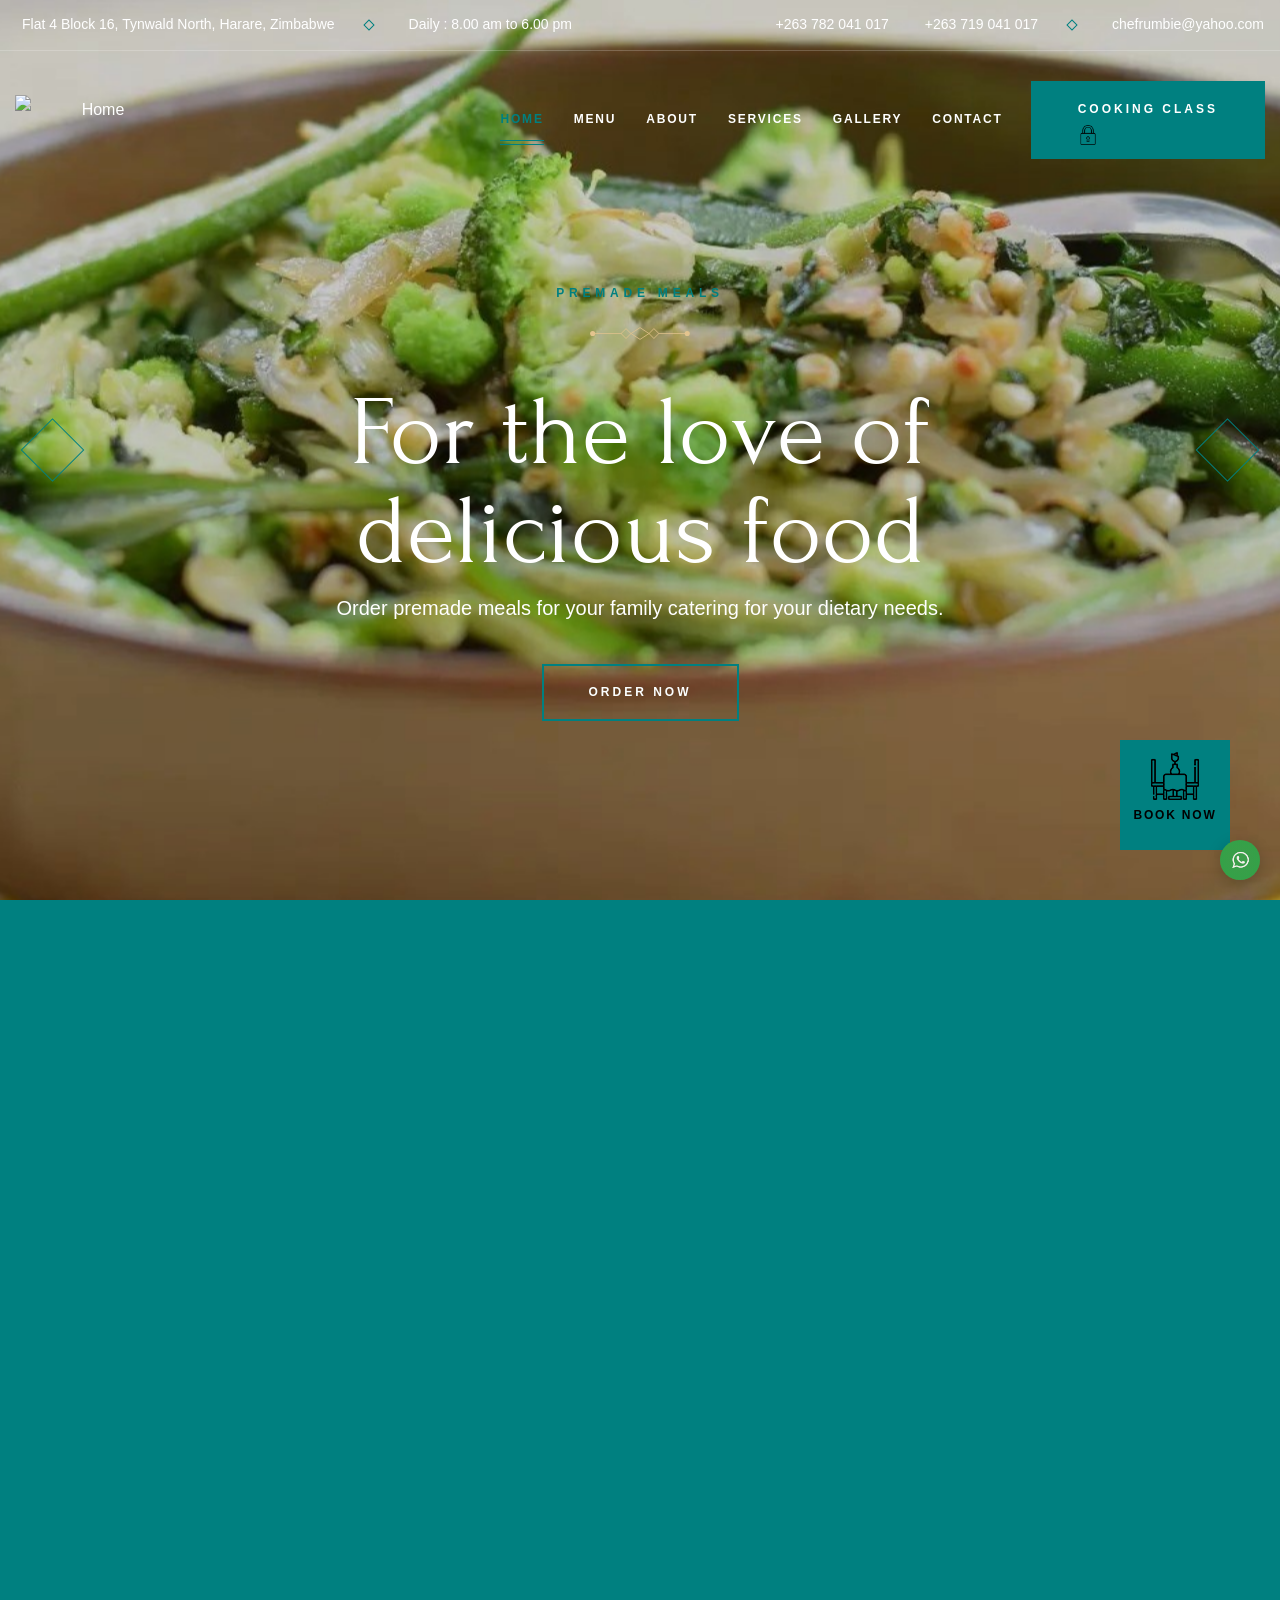
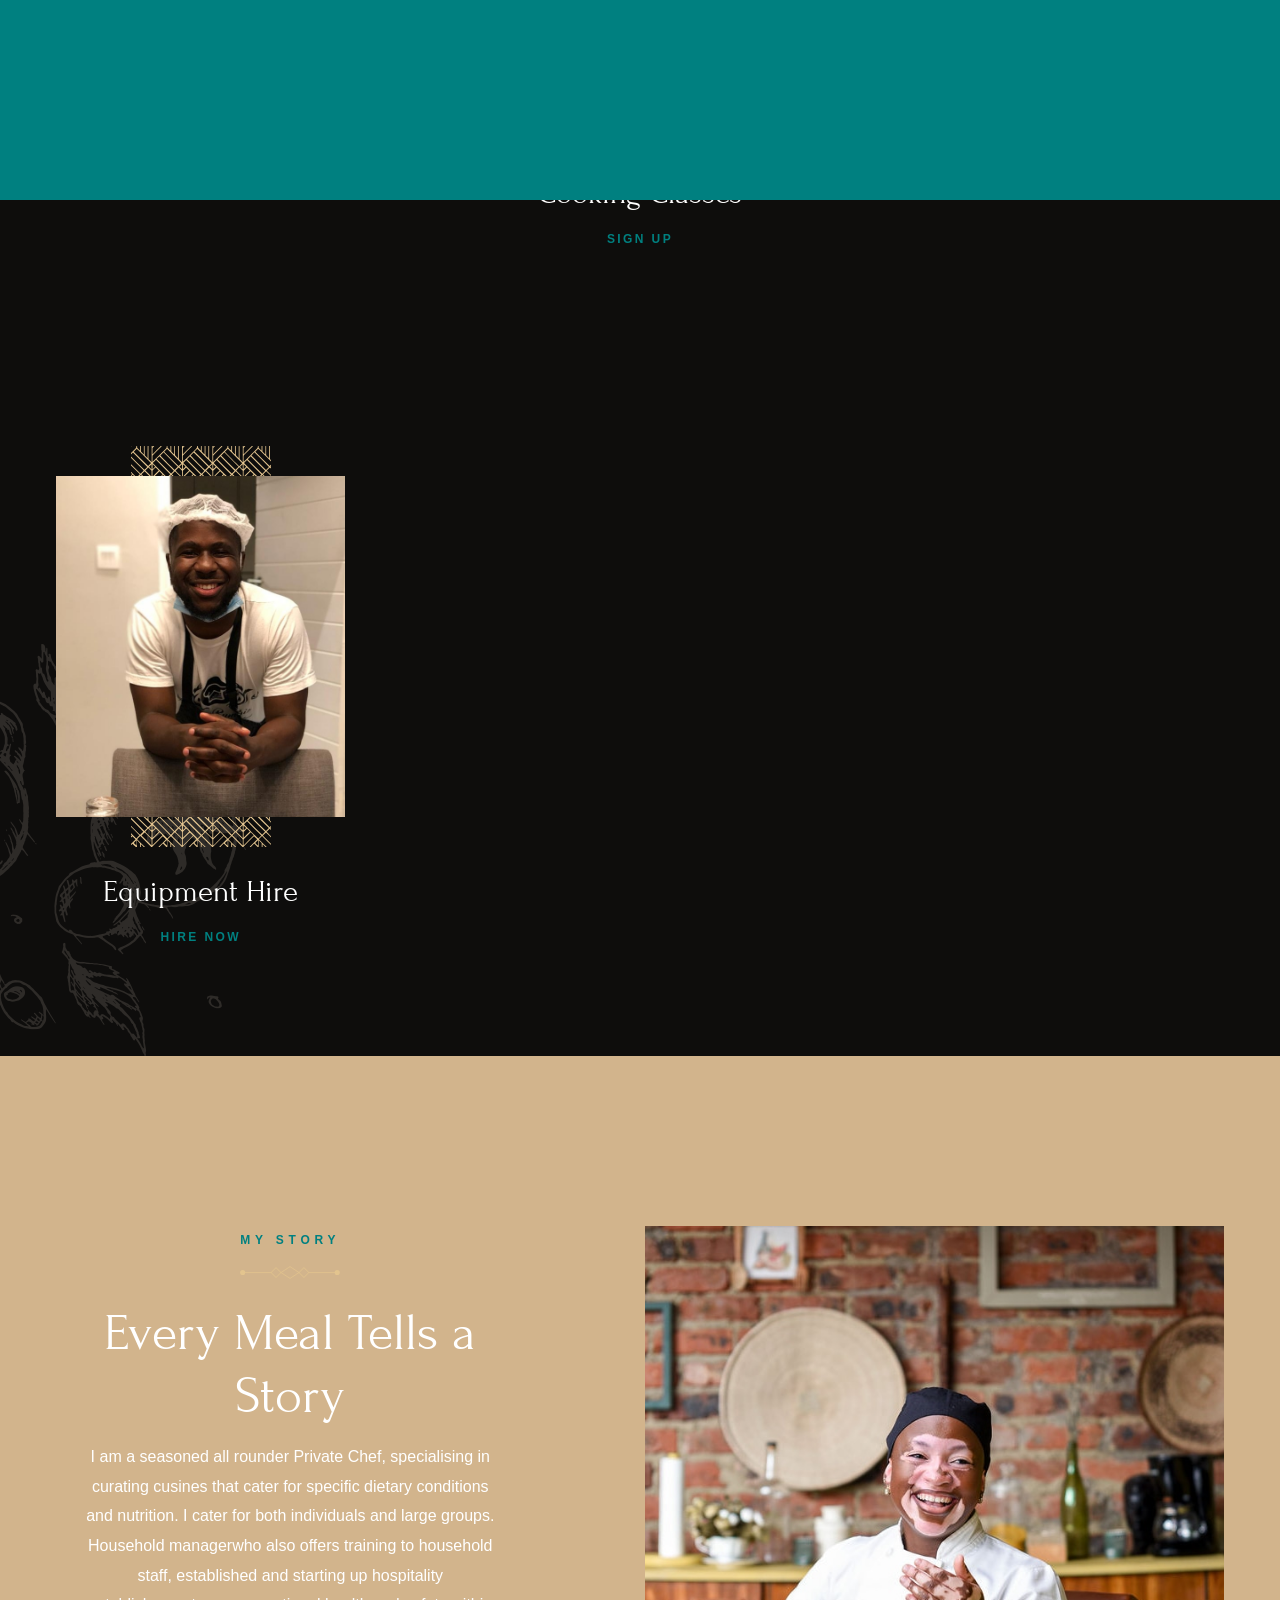
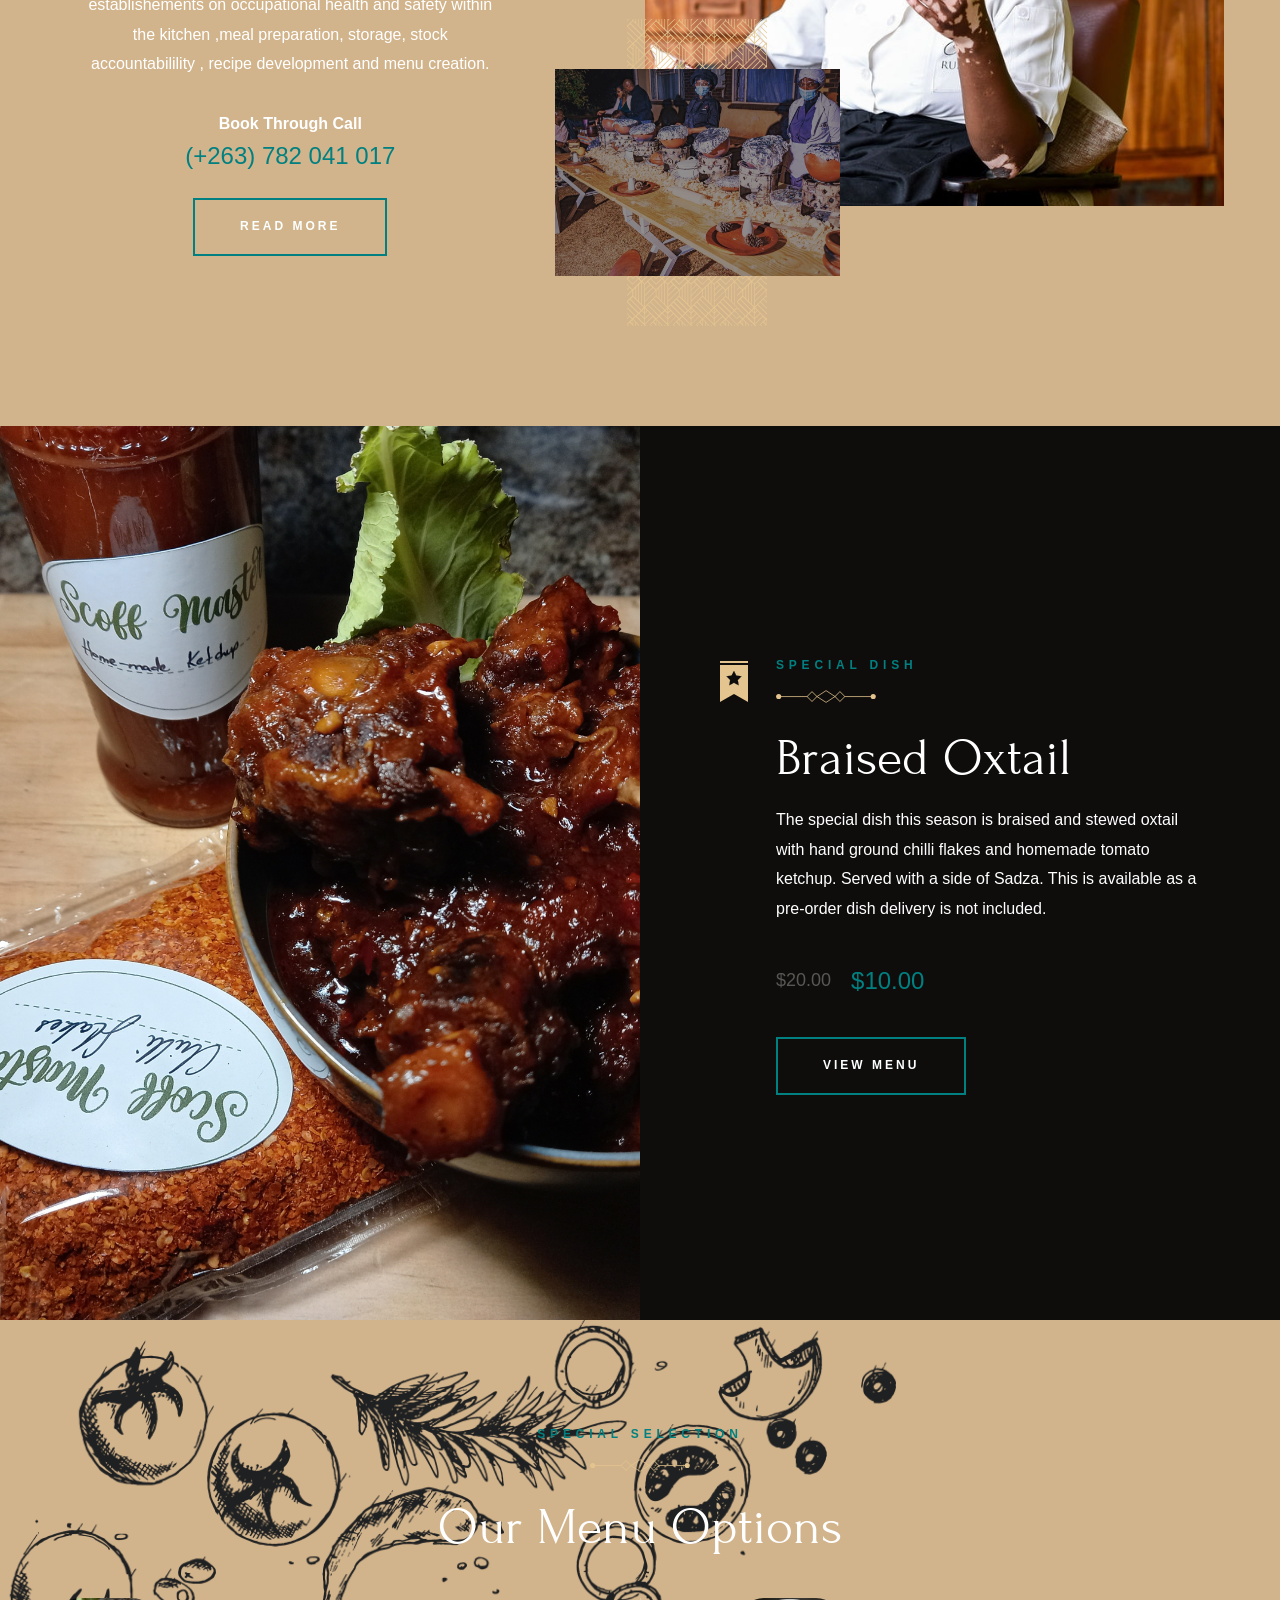
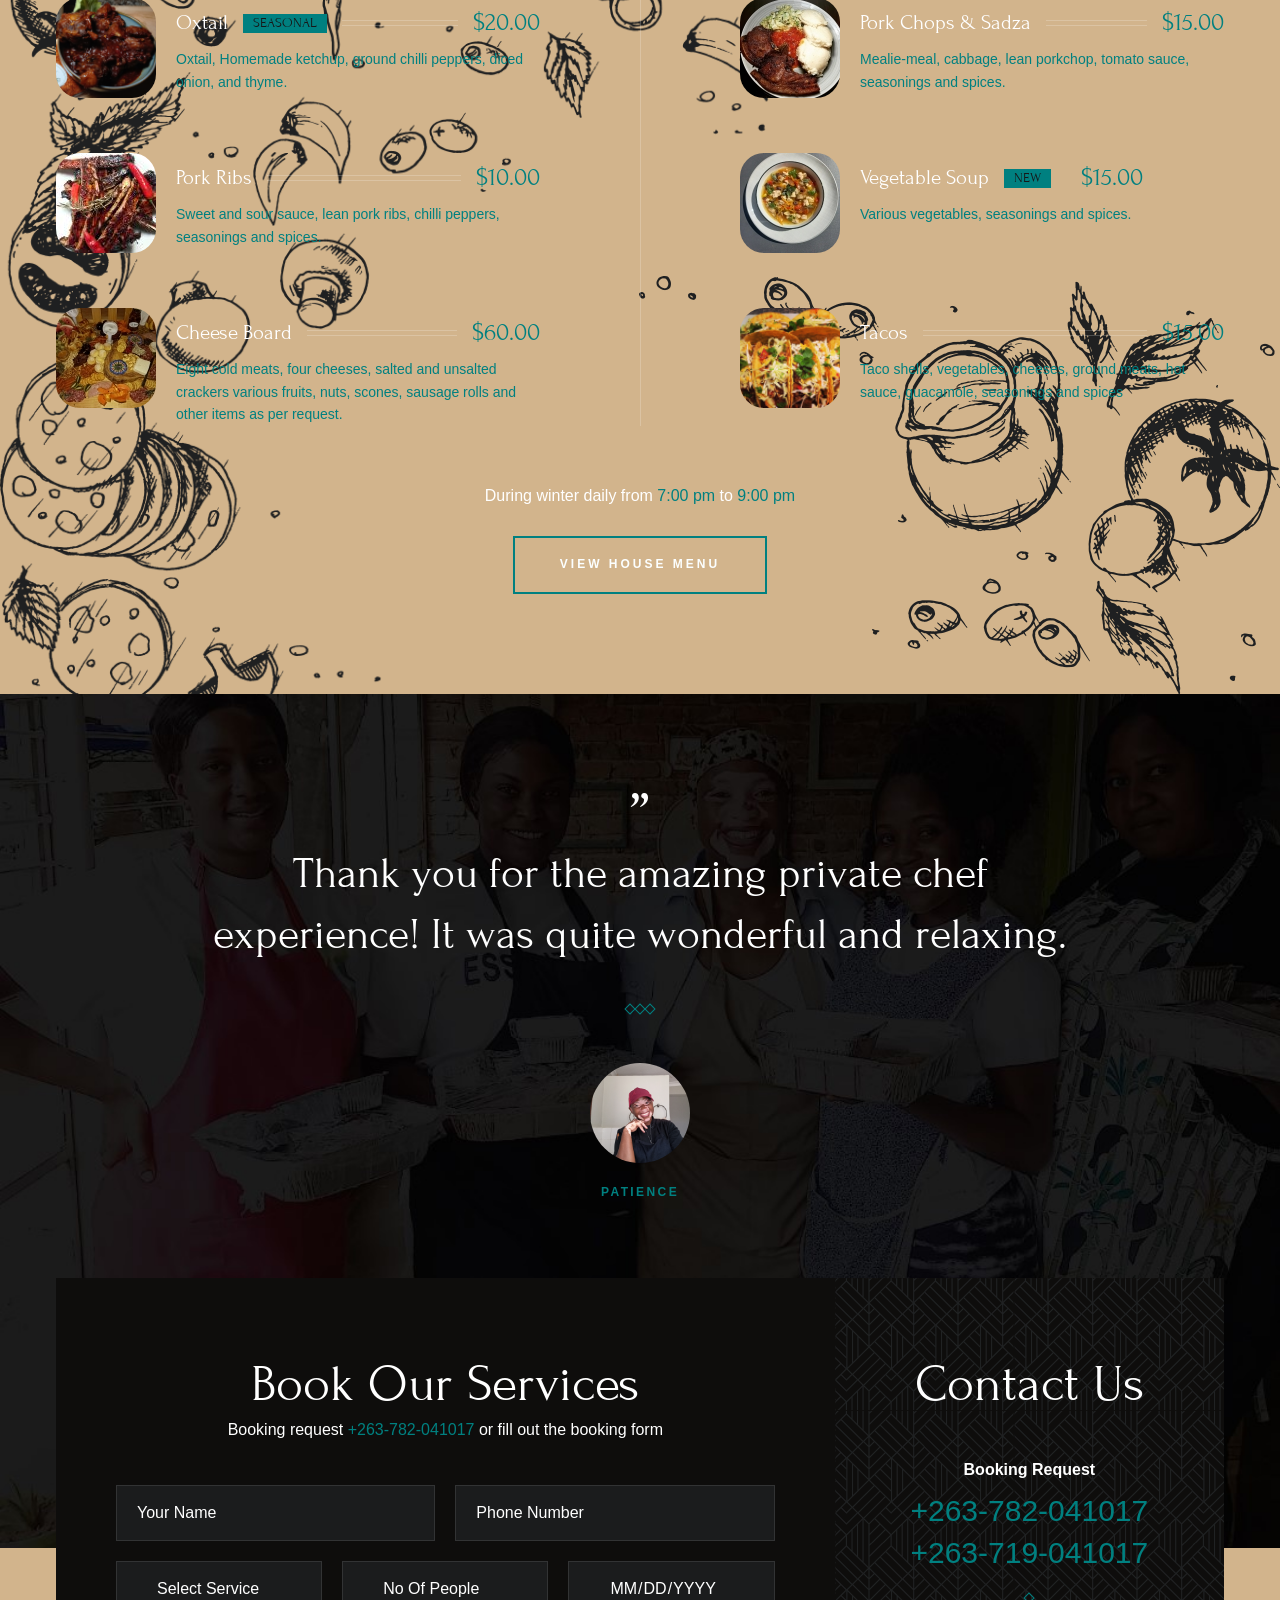
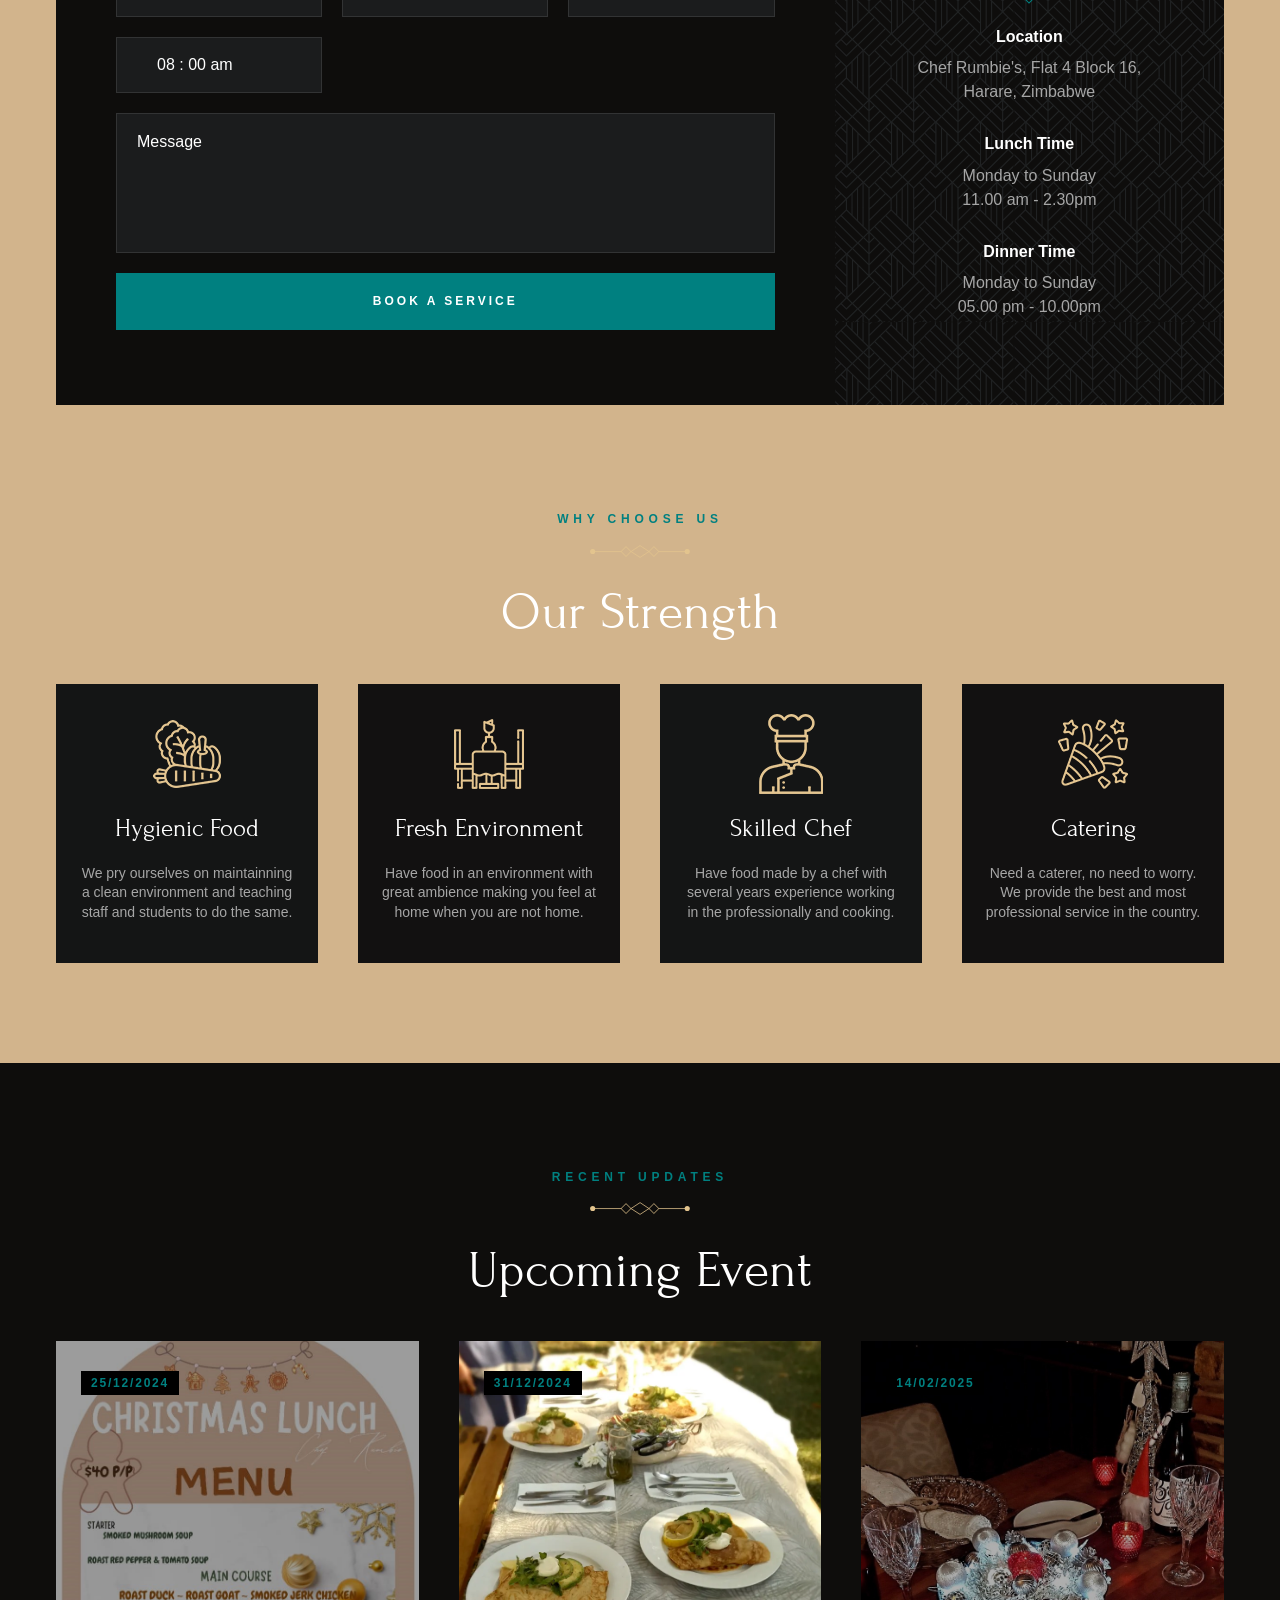
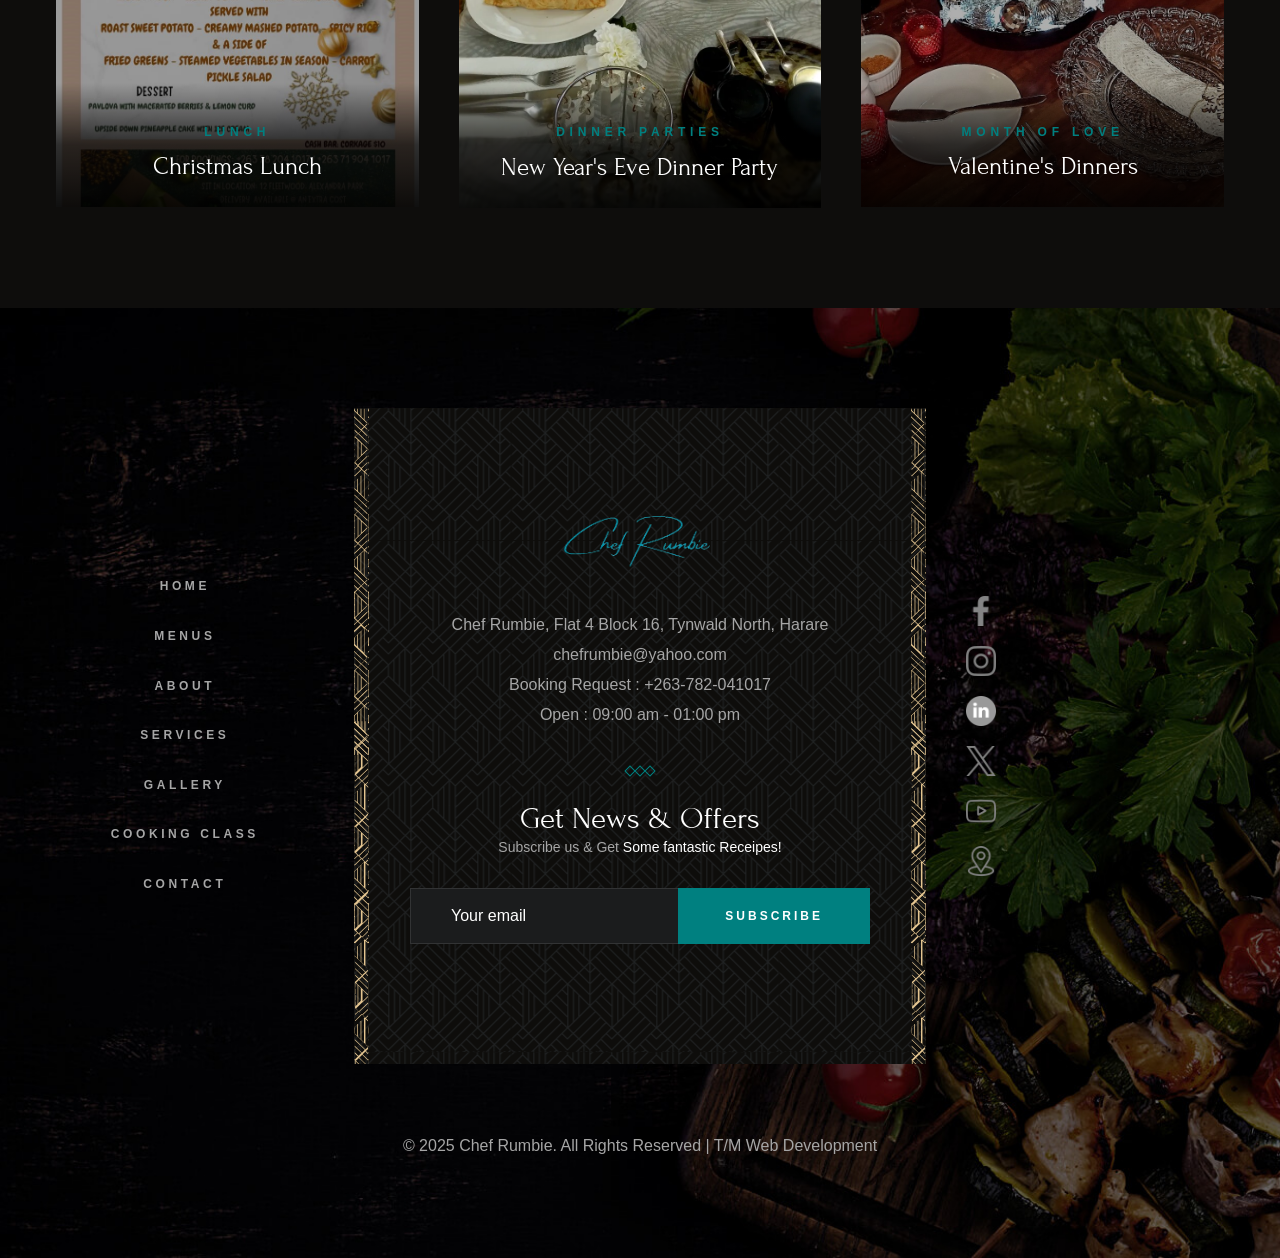
==== index.html @ 266d9084 "Add files via upload" ====
<!DOCTYPE html>
<html lang="en">
  <head>
    <meta charset="UTF-8" />

    <meta http-equiv="X-UA-Compatible" content="IE=edge" />
    <meta name="viewport" content="width=device-width, initial-scale=1.0" />

    <!-- 
    - primary meta tags
  -->
    <title>Chef Rumbie</title>
    <meta name="title" content="Chef Rumbie" />
    <!--
    <meta
      name="description"
      content="This is a Restaurant"
    />
    -->
<!--Search Engine Optimization Starts-->
<meta name="description" content="I am a seasoned all rounder Private Chef, 
specialising in curating cusines for all and specific dietary conditions. 
I cater for both individuals and large groups." />
<meta name="keywords" content="private chef in harare, chefs in zimbabwe, 
cooking classes, caterer" />
<meta name="viewport" content="width=device-width, initial-scale=1" />
<meta property="og:title" content="Chef Rumbie" />
<meta property="og:type" content="website" />
<meta property="og:locale" content="en_US" />
<meta property="og:site_name" content="Chef Rumbie" />
<meta property="og:url" content="https://www.chefrumbie.com/" />
<meta property="og:image" content="https://www.chefrumbie.com/assets/images/bookchef.jpg" />

<!--canonical tag-->
<link rel="canonical" href="https://www.chefrumbie.com/#about"/>

<!--Structured Data Markup-->
<!-- JSON-LD markup generated by Google Structured Data Markup Helper. -->
<script type="application/ld+json">
{
"@context": "http://schema.org",
"@type": "LocalBusiness",
"name": "chefrumbie",
"image": "https://www.chefrumbie.com/assets/images/bookchef.jpg",
"telephone": "+263782041017",
"email": "chefrumbie@yahoo.com",
"address": {
  "@type": "PostalAddress",
  "streetAddress": "Flat 4 Block 16, Tynwald North, Harare"
}
}
</script>
<!--SEO Ends-->
    <!-- 
    - favicon
  -->
    <link rel="shortcut icon" href="./favicon.svg" type="image/svg+xml" />

    <!-- 
    - google font link
  -->
    <link rel="preconnect" href="https://fonts.googleapis.com" />
    <link rel="preconnect" href="https://fonts.gstatic.com" crossorigin />
    <link
      href="https://fonts.googleapis.com/css2?family=DM+Sans:wght@400;700&family=Forum&display=swap"
      rel="stylesheet"
    />

    <!-- 
    - custom css link
  -->
    <link rel="stylesheet" href="./assets/css/style.css" />
    <!-- 
    - preload images
  -->
    <link rel="preload" as="image" href="./assets/images/11.jpg" />
    <link rel="preload" as="image" href="./assets/images/12.jpg" />
    <link rel="preload" as="image" href="./assets/images/13.jpg" />
  </head>

  <body id="top">
    <!-- 
    - #PRELOADER
  -->
 
    <div class="preload" data-preaload>
    <div class="circle"></div>
     <p class="text"><i>Chef Rumbie</i></p>
       </div>

    <!-- 
    - #TOP BAR
  -->

    <div class="topbar">
      <div class="container">
        <address class="topbar-item">
          <div class="icon">
            <ion-icon name="location-outline" aria-hidden="true"></ion-icon>
          </div>

          <span class="span"> Flat 4 Block 16, Tynwald North, Harare, Zimbabwe </span>
        </address>

        <div class="separator"></div>

        <div class="topbar-item item-2">
          <div class="icon">
            <ion-icon name="time-outline" aria-hidden="true"></ion-icon>
          </div>

          <span class="span">Daily : 8.00 am to 6.00 pm</span>
        </div>

        <a href="tel:+263782041017" class="topbar-item link">
          <div class="icon">
            <ion-icon name="call-outline" aria-hidden="true"></ion-icon>
          </div>

          <span class="span">+263 782 041 017</span>
        </a>
        <a href="tel:+263192041017" class="topbar-item link">
          <div class="icon">
            <ion-icon name="call-outline" aria-hidden="true"></ion-icon>
          </div>

          <span class="span">+263 719 041 017</span>
        </a>

        <div class="separator"></div>

        <a href="mailto:chefrumbie@yahoo.com" class="topbar-item link">
          <div class="icon">
            <ion-icon name="mail-outline" aria-hidden="true"></ion-icon>
          </div>

          <span class="span">chefrumbie@yahoo.com</span>
        </a>
      </div>
    </div>

    <!-- 
    - #HEADER
  -->

    <header class="header" data-header id="header">
      <div class="container">
        <a href="index.html" class="logo">
          <img
            src="logo.PNG"
            width="160"
            height="50"
            alt="Home"
          />
        </a>

        <nav class="navbar" data-navbar>
          <button class="close-btn" aria-label="close menu" data-nav-toggler>
            <ion-icon name="close-outline" aria-hidden="true"></ion-icon>
          </button>

          <a href="#" class="logo">
            <img
              src="logo.png"
              width="160"
              height="50"
              alt="Home"
            />
          </a>

          <ul class="navbar-list">
            <li class="navbar-item">
              <a href="#home" class="navbar-link hover-underline active">
                <div class="separator"></div>

                <span class="span">Home</span>
              </a>
            </li>

            <li class="navbar-item">
              <a href="#menu" class="navbar-link hover-underline">
                <div class="separator"></div>

                <span class="span">Menu</span>
              </a>
            </li>

            <li class="navbar-item">
              <a href="#about" class="navbar-link hover-underline">
                <div class="separator"></div>

                <span class="span">About</span>
              </a>
            </li>
            
            <li class="navbar-item">
              <a href="#service" class="navbar-link hover-underline">
                <div class="separator"></div>

                <span class="span">Services</span>
              </a>
            </li>
            <li class="navbar-item">
              <a href="gallery.html" class="navbar-link hover-underline">
                <div class="separator"></div>

                <span class="span">Gallery</span>
              </a>
            </li>
            <li class="navbar-item">
              <a href="#contact" class="navbar-link hover-underline">
                <div class="separator"></div>

                <span class="span">Contact</span>
              </a>
            </li>
          </ul>

          <div class="text-center">
            <p class="headline-1 navbar-title">Visit Us</p>

            <address class="body-4">
              Chef Rumbie's, Flat 4 Block 16, <br />
              Tynwald North, Harare
            </address>

            <p class="body-4 navbar-text">Open: 9.30 am - 2.30pm</p>

            <a href="mailto:chefrumbie@yahoo.com" class="body-4 sidebar-link"
              >chefrumbie@yahoo.com</a
            >

            <div class="separator"></div>

            <p class="contact-label">Booking Request</p>

            <a
              href="tel:+263782041017"
              class="body-1 contact-number hover-underline"
            >
              +263-782-041017
            </a>
          </div>
        </nav>

        <a href="#" class="btn btn-secondary">
          <span class="text text-1">Cooking Class <img src="lock.png" alt="login icon" width="20" height="20">
    <!--<i class="icon brands fa-lock"></i>--></span>

         <span class="text text-2" aria-hidden="true">Cooking Class
          <!--<img src="lock.png" alt="Settings Icon" width="20" height="20">-->
         <!--<i class="icon brands fa-lock"></i>--></span>
        </a>

        <button class="nav-open-btn" aria-label="open menu" data-nav-toggler>
          <span class="line line-1"></span>
          <span class="line line-2"></span>
          <span class="line line-3"></span>
        </button>

        <div class="overlay" data-nav-toggler data-overlay></div>
      </div>
    </header>

    <main>
      <article>
        <!-- 
        - #HERO
      -->

        <section class="hero text-center" aria-label="home" id="home">
          <ul class="hero-slider" data-hero-slider>
            <li class="slider-item active" data-hero-slider-item>
              <div class="slider-bg">
                <img
                  src="./assets/images/11.jpg"
                  width="1880"
                  height="950"
                  alt=""
                  class="img-cover"
                />
              </div>

              <p class="label-2 section-subtitle slider-reveal">
               Premade Meals
              </p>

              <h1 class="display-1 hero-title slider-reveal">
                For the love of <br />
                delicious food
              </h1>

              <p class="body-2 hero-text slider-reveal">
                Order premade meals for your family catering for your dietary needs.
              </p>
             <a href="https://wa.me/+263782041017?text=Hi,%20I%20would%20like%20to%20place%20an%20order%20with%20you%20for" 
             class="btn btn-primary slider-reveal">
                <span class="text text-1">Order Now</span>

                <span class="text text-2" aria-hidden="true"
                  >Order Now</span
                >
              </a>
            </li>

            <li class="slider-item" data-hero-slider-item>
              <div class="slider-bg">
                <img
                  src="./assets/images/12.jpg"
                  width="1880"
                  height="950"
                  alt=""
                  class="img-cover"
                />
              </div>

              <p class="label-2 section-subtitle slider-reveal">
                Cooking Classes   
              </p>

              <h1 class="display-1 hero-title slider-reveal">
                Where every flavor <br />
                tells a story   
              </h1>

              <p class="body-2 hero-text slider-reveal">
                Come and learn how to tell your story through your food. 
              </p>

              <a href="https://wa.me/+263782041017?text=Goodday,%20I%20would%20like%20to%20signup%20for%20cooking%20classes."
               class="btn btn-primary slider-reveal">
                <span class="text text-1">Sign Up</span>

                <span class="text text-2" aria-hidden="true"
                  >Sign Up</span
                >
              </a>
            </li>

            <li class="slider-item" data-hero-slider-item>
              <div class="slider-bg">
                <img
                  src="./assets/images/13.webp"
                  width="1880"
                  height="950"
                  alt=""
                  class="img-cover"
                />
              </div>

              <p class="label-2 section-subtitle slider-reveal">
                Delightful experience
              </p>

              <h1 class="display-1 hero-title slider-reveal">
              Flavors Inspired by <br />
                the Seasons
              </h1>

              <p class="body-2 hero-text slider-reveal">
              Book the Chef or the team and feel the joy of mouthwatering food.
              </p>

              <a href="tel:+263782041017" class="btn btn-primary slider-reveal">
                <span class="text text-1">Call Now</span>

                <span class="text text-2" aria-hidden="true"
                  >Call Now</span
                >
              </a>
            </li>
          </ul>

          <button
            class="slider-btn prev"
            aria-label="slide to previous"
            data-prev-btn
          >
            <ion-icon name="chevron-back"></ion-icon>
          </button>

          <button
            class="slider-btn next"
            aria-label="slide to next"
            data-next-btn
          >
            <ion-icon name="chevron-forward"></ion-icon>
          </button>

          <a href="https://wa.me/+263782041017?text=Hi,%20I%20would%20like%20to%20place%20an%20order%20with%20you%20for" 
          class="hero-btn has-after">
            <img
              src="./assets/images/hero-icon.png"
              width="48"
              height="48"
              alt="booking icon"
            />

            <span class="label-2 text-center span">Book Now</span>
          </a>
        </section>

        <!-- 
        - #SERVICE
      -->

        <section
          class="section service bg-black-10 text-center"
          aria-label="service" id="service"
        >
          <div class="container">
            <p class="section-subtitle label-2">Golden Service Provision</p>

            <h2 class="headline-1 section-title">
              We Offer First Tier Services
            </h2>

            <p class="section-text">
              I offer private chef experience where you get to enjoy the food as
              it is being made, Cooking Classses, learn how to move aroudn in
              the kitchen whipup a fantastic meal. We also cater for events and
              large gatherings.
            </p>

            <ul class="grid-list">
              <li>
                <div class="service-card">
                  <a href="#" class="has-before hover:shine">
                    <figure
                      class="card-banner img-holder"
                      style="--width: 285; --height: 336"
                    >
                      <img
                        src="./assets/images/bookchef.jpg"
                        width="285"
                        height="336"
                        loading="lazy"
                        alt="Private Chef Experience"
                        class="img-cover"
                      />
                    </figure>
                  </a>

                  <div class="card-content">
                    <h3 class="title-4 card-title">
                      
                      <a href="https://wa.me/+263782041017?text=Goodday,%20I%20would%20like%20to%20book%20the%20chef%20for%20a%20private%20chef%20experience.">
                        Private Chef Experience</a>
                    </h3>
                     <a href="https://wa.me/+263782041017?text=Goodday,%20I%20would%20like%20to%20book%20the%20chef%20for%20a%20private%20chef%20experience."     
                     class="btn-text hover-underline label-2">Book the Chef</a
                    >
                  </div>
                </div>
              </li>

              <li>
                <div class="service-card">
                  <a href="#" class="has-before hover:shine">
                    <figure
                      class="card-banner img-holder"
                      style="--width: 285; --height: 336"
                    >
                      <img
                        src="./assets/images/bookclass.jpg"
                        width="285"
                        height="336"
                        loading="lazy"
                        alt="Cooking Class"
                        class="img-cover"
                      />
                    </figure>
                  </a>

                  <div class="card-content">
                    <h3 class="title-4 card-title">
                      <a href="https://wa.me/+263782041017?text=Goodday,%20I%20would%20like%20to%20signup%20for%20cooking%20classes.">Cooking Classes</a>
                    </h3>

                    <a href="https://wa.me/+263782041017?text=Goodday,%20I%20would%20like%20to%20signup%20for%20cooking%20classes." class="btn-text hover-underline label-2" 
                      >Sign Up</a
                    >
                  </div>
                </div>
              </li>
              <li>
                <div class="service-card">
                  <a href="#" class="has-before hover:shine">
                    <figure
                      class="card-banner img-holder"
                      style="--width: 285; --height: 336"
                    >
                      <img
                        src="./assets/images/bookcater.jpg"
                        width="285"
                        height="336"
                        loading="lazy"
                        alt="Catering"
                        class="img-cover"
                      />
                    </figure>
                  </a>

                  <div class="card-content">
                    <h3 class="title-4 card-title">
                      <a href="https://wa.me/+263782041017?text=Goodday,%20I%20would%20like%20to%20hire%20your%20company%20for%20a%20catering%20event.">Catering Services</a>
                    </h3>

                    <a href="https://wa.me/+263782041017?text=Goodday,%20I%20would%20like%20to%20hire%20your%20company%20for%20a%20catering%20event." class="btn-text hover-underline label-2"
                      >Book Now</a
                    >
                  </div>
                </div>
              </li>
              <li>
                <div class="service-card">
                  <a href="#" class="has-before hover:shine">
                    <figure
                      class="card-banner img-holder"
                      style="--width: 285; --height: 336"
                    >
                      <img
                        src="./assets/images/bookclass.jpg"
                        width="285"
                        height="336"
                        loading="lazy"
                        alt="Equipment Hire"
                        class="img-cover"
                      />
                    </figure>
                  </a>

                  <div class="card-content">
                    <h3 class="title-4 card-title">
                      <a href="https://wa.me/+263782041017?text=Goodday,%20I%20would%20like%20to%20hire%20catering%20equipment%20from%20your%20company.">Equipment Hire</a>
                    </h3>

                    <a href="https://wa.me/+263782041017?text=Goodday,%20I%20would%20like%20to%20hire%20catering%20equipment%20from%20your%20company." class="btn-text hover-underline label-2" 
                      >Hire Now</a
                    >
                  </div>
                </div>
              </li>
            </ul>

            <img
              src="./assets/images/shape-1.png"
              width="246"
              height="412"
              loading="lazy"
              alt="shape"
              class="shape shape-1 move-anim"
            />
            <img
              src="./assets/images/shape-2.png"
              width="343"
              height="345"
              loading="lazy"
              alt="shape"
              class="shape shape-2 move-anim"
            />
          </div>
        </section>

        <!-- 
        - #ABOUT
      -->

        <section
          class="section about text-center"
          aria-labelledby="about-label"
          id="about"
        >
          <div class="container">
            <div class="about-content">
              <p class="label-2 section-subtitle" id="about-label">My Story</p>

              <h2 class="headline-1 section-title">Every Meal Tells a Story</h2>

              <p class="section-text">
                I am a seasoned all rounder Private Chef, specialising in
                curating cusines that cater for specific dietary conditions and nutrition. I
                cater for both individuals and large groups.
                <br />
                Household managerwho also offers training to household staff,
                established and starting up hospitality establishements on
                occupational health and safety within the kitchen ,meal
                preparation, storage, stock accountabilility , recipe
                development and menu creation.
              </p>

              <div class="contact-label">Book Through Call</div>

              <a
                href="tel:+263782041017"
                class="body-1 contact-number hover-underline"
                >(+263) 782 041 017</a
              >

              <a href="#about" class="btn btn-primary">
                <span class="text text-1">Read More</span>

                <span class="text text-2" aria-hidden="true">Read More</span>
              </a>
            </div>

            <figure class="about-banner">
              <img
                src="./assets/images/rumbi.jpg"
                width="570"
                height="570"
                loading="lazy"
                alt="about banner"
                class="w-100"
                data-parallax-item
                data-parallax-speed="1"
              />

              <div
                class="abs-img abs-img-1 has-before"
                data-parallax-item
                data-parallax-speed="1.75"
              >
                <img
                  src="./assets/images/trad.jpg"
                  width="285"
                  height="285"
                  loading="lazy"
                  alt=""
                  class="w-100"
                />
              </div>
              <!--Bage for Every Meal Has a Story-->
              <!--
              <div class="abs-img abs-img-2 has-before">
                <img
                  src="./assets/images/badge-2.png"
                  width="133"
                  height="134"
                  loading="lazy"
                  alt=""
                />
              </div>
              -->
            </figure>

            <img
              src="./assets/images/shape-3.png"
              width="197"
              height="194"
              loading="lazy"
              alt=""
              class="shape"
            />
          </div>
        </section>

        <!-- 
        - #SPECIAL DISH
      -->

        <section class="special-dish text-center" aria-labelledby="dish-label">
          <div class="special-dish-banner">
            <img
              src="./assets/images/scoffsadza.jpg"
              width="940"
              height="900"
              loading="lazy"
              alt="special dish"
              class="img-cover"
            />
          </div>

          <div class="special-dish-content bg-black-10">
            <div class="container">
              <img
                src="./assets/images/badge-1.png"
                width="28"
                height="41"
                loading="lazy"
                alt="badge"
                class="abs-img"
              />

              <p class="section-subtitle label-2">Special Dish</p>

              <h2 class="headline-1 section-title">Braised Oxtail</h2>

              <p class="section-text">
                The special dish this season is braised and stewed oxtail with
                hand ground chilli flakes and homemade tomato ketchup. Served
                with a side of Sadza. This is available as a pre-order dish
                delivery is not included.
              </p>

              <div class="wrapper">
                <del class="del body-3">$20.00</del>

                <span class="span body-1">$10.00</span>
              </div>

              <a href="#menu" class="btn btn-primary">
                <span class="text text-1">View Menu</span>

                <span class="text text-2" aria-hidden="true"
                  >View Menu</span
                >
              </a>
            </div>
          </div>

          <img
            src="./assets/images/shape-4.png"
            width="179"
            height="359"
            loading="lazy"
            alt=""
            class="shape shape-1"
          />

          <img
            src="./assets/images/shape-9.png"
            width="351"
            height="462"
            loading="lazy"
            alt=""
            class="shape shape-2"
          />
        </section>

        <!-- 
        - #MENU
      -->

        <section class="section menu" aria-label="menu-label" id="menu">
          <div class="container">
            <p class="section-subtitle text-center label-2">
              Special Selection
            </p>

            <h2 class="headline-1 section-title text-center">
              Our Menu Options
            </h2>

            <ul class="grid-list">
              <li>
                <div class="menu-card hover:card">
                  <figure
                    class="card-banner img-holder"
                    style="--width: 100; --height: 100"
                  >
                    <img
                      src="./assets/images/oxtail.png"
                      width="100"
                      height="100"
                      loading="lazy"
                      alt="Oxtail"
                      class="img-cover"
                    />
                  </figure>

                  <div>
                    <div class="title-wrapper">
                      <h3 class="title-3">
                        <a href="#" class="card-title">Oxtail</a>
                      </h3>

                      <span class="badge label-1">Seasonal</span>

                      <span class="span title-2">$20.00</span>
                    </div>

                    <p class="card-text label-1">
                      Oxtail, Homemade ketchup, ground chilli peppers, diced
                      onion, and thyme.
                    </p>
                  </div>
                </div>
              </li>

              <li>
                <div class="menu-card hover:card">
                  <figure
                    class="card-banner img-holder"
                    style="--width: 100; --height: 100"
                  >
                    <img
                      src="./assets/images/porkchops-sadza.jpg"
                      width="100"
                      height="100"
                      loading="lazy"
                      alt="Porkchops-Sadza"
                      class="img-cover"
                    />
                  </figure>

                  <div>
                    <div class="title-wrapper">
                      <h3 class="title-3">
                        <a href="#" class="card-title">Pork Chops & Sadza</a>
                      </h3>

                      <span class="span title-2">$15.00</span>
                    </div>

                    <p class="card-text label-1">
                      Mealie-meal, cabbage, lean porkchop, tomato sauce,
                      seasonings and spices.
                    </p>
                  </div>
                </div>
              </li>

              <li>
                <div class="menu-card hover:card">
                  <figure
                    class="card-banner img-holder"
                    style="--width: 100; --height: 100"
                  >
                    <img
                      src="./assets/images/ribs.jpg"
                      width="100"
                      height="100"
                      loading="lazy"
                      alt="Ribs"
                      class="img-cover"
                    />
                  </figure>

                  <div>
                    <div class="title-wrapper">
                      <h3 class="title-3">
                        <a href="#" class="card-title">Pork Ribs</a>
                      </h3>

                      <span class="span title-2">$10.00</span>
                    </div>

                    <p class="card-text label-1">
                      Sweet and sour sauce, lean pork ribs, chilli peppers,
                      seasonings and spices.
                    </p>
                  </div>
                </div>
              </li>

              <li>
                <div class="menu-card hover:card">
                  <figure
                    class="card-banner img-holder"
                    style="--width: 100; --height: 100"
                  >
                    <img
                      src="./assets/images/vegetablesoup.jpg"
                      width="100"
                      height="100"
                      loading="lazy"
                      alt="Vegetable Soup"
                      class="img-cover"
                    />
                  </figure>

                  <div>
                    <div class="title-wrapper">
                      <h3 class="title-3">
                        <a href="#" class="card-title">Vegetable Soup</a>
                      </h3>

                      <span class="badge label-1">New</span>

                      <span class="span title-2">$15.00</span>
                    </div>

                    <p class="card-text label-1">
                      Various vegetables, seasonings and spices.
                    </p>
                  </div>
                </div>
              </li>

              <li>
                <div class="menu-card hover:card">
                  <figure
                    class="card-banner img-holder"
                    style="--width: 100; --height: 100"
                  >
                    <img
                      src="./assets/images/cheeseboard.jpg"
                      width="100"
                      height="100"
                      loading="lazy"
                      alt="Cheese Board"
                      class="img-cover"
                    />
                  </figure>

                  <div>
                    <div class="title-wrapper">
                      <h3 class="title-3">
                        <a href="#" class="card-title">Cheese Board</a>
                      </h3>

                      <span class="span title-2">$60.00</span>
                    </div>

                    <p class="card-text label-1">
                      Eight cold meats, four cheeses, salted and unsalted
                      crackers various fruits, nuts, scones, sausage rolls and
                      other items as per request.
                    </p>
                  </div>
                </div>
              </li>

              <li>
                <div class="menu-card hover:card">
                  <figure
                    class="card-banner img-holder"
                    style="--width: 100; --height: 100"
                  >
                    <img
                      src="./assets/images/tacos.png"
                      width="100"
                      height="100"
                      loading="lazy"
                      alt="Tacos"
                      class="img-cover"
                    />
                  </figure>

                  <div>
                    <div class="title-wrapper">
                      <h3 class="title-3">
                        <a href="#" class="card-title">Tacos</a>
                      </h3>

                      <span class="span title-2">$15.00</span>
                    </div>

                    <p class="card-text label-1">
                      Taco shells, vegetables, cheeses, ground meats, hot sauce,
                      guacamole, seasonings and spices
                    </p>
                  </div>
                </div>
              </li>
            </ul>

            <p class="menu-text text-center">
              During winter daily from <span class="span">7:00 pm</span> to
              <span class="span">9:00 pm</span>
            </p>
           <a href="assets/menu/House Menu.pdf" class="btn btn-primary">
              <span class="text text-1">View House Menu</span>

              <span class="text text-2" aria-hidden="true">View House Menu</span>
            </a>

            <img
              src="./assets/images/shape-5.png"
              width="921"
              height="1036"
              loading="lazy"
              alt="shape"
              class="shape shape-2 move-anim"
            />
            <img
              src="./assets/images/shape-6.png"
              width="343"
              height="345"
              loading="lazy"
              alt="shape"
              class="shape shape-3 move-anim"
            />
          </div>
        </section>

        <!-- 
        - #TESTIMONIALS
      -->
  <!-- 
        - Can Use the Google Reviews on this section -
        -Being a section makes manipulation of the size of the iframe easier-
      -->
        <section
          class="section testi text-center has-bg-image"
          style="background-image: url('./assets/images/testimonialbg.jpg')"
          aria-label="testimonials"
        >
          <div class="container">
            <div class="quote">”</div>

            <p class="headline-2 testi-text">
              Thank you for the amazing private chef experience! It was quite
              wonderful and relaxing.
            </p>

            <div class="wrapper">
              <div class="separator"></div>
              <div class="separator"></div>
              <div class="separator"></div>
            </div>

            <div class="profile">
              <img
                src="./assets/images/rumbitest.jpg"
                width="100"
                height="100"
                loading="lazy"
                alt="Sam Jhonson"
                class="img"
              />

              <p class="label-2 profile-name">Patience</p>
            </div>
          </div>
        </section>

        <!-- 
        - #RESERVATION
      -->

        <section class="reservation" id="contact">
          <div class="container">
            <div class="form reservation-form bg-black-10">
              <form action="" class="form-left">
                <h2 class="headline-1 text-center">Book Our Services</h2>

                <p class="form-text text-center">
                  Booking request
                  <a href="tel: +263782041017" class="link">+263-782-041017</a>
                  or fill out the booking form
                </p>

                <div class="input-wrapper">
                  <input
                    type="text"
                    name="name"
                    placeholder="Your Name"
                    autocomplete="off"
                    class="input-field"
                  />

                  <input
                    type="tel"
                    name="phone"
                    placeholder="Phone Number"
                    autocomplete="off"
                    class="input-field"
                  />
                </div>

                <div class="input-wrapper">
                  <div class="icon-wrapper">
                    <ion-icon
                      name="person-outline"
                      aria-hidden="true"
                    ></ion-icon>

                    <select name="person" class="input-field">
                      <option value="Select-Service">Select Service</option>
                      <option value="Private-Chef">Private Chef</option>
                      <option value="Cooking-Class">Cooking Class</option>
                      <option value="Catering-Services">
                        Catering Services
                      </option>
                    </select>

                    <ion-icon name="chevron-down" aria-hidden="true"></ion-icon>
                  </div>
                  <div class="icon-wrapper">
                    <ion-icon
                      name="person-outline"
                      aria-hidden="true"
                    ></ion-icon>

                    <select name="person" class="input-field">
                      <option value="No-Of-People">No Of People</option>
                      <option value="1-person">1 Person</option>
                      <option value="2-person">2 Person</option>
                      <option value="3-person">3 Person</option>
                      <option value="4-person">4 Person</option>
                      <option value="5-person">5 Person</option>
                      <option value="6-person">6 Person</option>
                      <option value="7-person">7 Person</option>
                      <option value="more">More than 7</option>
                    </select>

                    <ion-icon name="chevron-down" aria-hidden="true"></ion-icon>
                  </div>

                  <div class="icon-wrapper">
                    <ion-icon
                      name="calendar-clear-outline"
                      aria-hidden="true"
                    ></ion-icon>

                    <input
                      type="date"
                      name="reservation-date"
                      class="input-field"
                    />

                    <ion-icon name="chevron-down" aria-hidden="true"></ion-icon>
                  </div>

                  <div class="icon-wrapper">
                    <ion-icon name="time-outline" aria-hidden="true"></ion-icon>

                    <select name="person" class="input-field">
                      <option value="08:00am">08 : 00 am</option>
                      <option value="09:00am">09 : 00 am</option>
                      <option value="010:00am">10 : 00 am</option>
                      <option value="011:00am">11 : 00 am</option>
                      <option value="012:00am">12 : 00 am</option>
                      <option value="01:00pm">01 : 00 pm</option>
                      <option value="02:00pm">02 : 00 pm</option>
                      <option value="03:00pm">03 : 00 pm</option>
                      <option value="04:00pm">04 : 00 pm</option>
                      <option value="05:00pm">05 : 00 pm</option>
                      <option value="06:00pm">06 : 00 pm</option>
                      <option value="07:00pm">07 : 00 pm</option>
                      <option value="08:00pm">08 : 00 pm</option>
                      <option value="09:00pm">09 : 00 pm</option>
                      <option value="10:00pm">10 : 00 pm</option>
                    </select>

                    <ion-icon name="chevron-down" aria-hidden="true"></ion-icon>
                  </div>
                </div>

                <textarea
                  name="message"
                  placeholder="Message"
                  autocomplete="off"
                  class="input-field"
                ></textarea>

                <button type="submit" class="btn btn-secondary">
                  <span class="text text-1">Book A Service</span>

                  <span class="text text-2" aria-hidden="true"
                    >Book Service</span
                  >
                </button>
              </form>

              <div
                class="form-right text-center"
                style="
                  background-image: url('./assets/images/form-pattern.png');
                "
              >
                <h2 class="headline-1 text-center">Contact Us</h2>

                <p class="contact-label">Booking Request</p>

                <a
                  href="tel:+263782041017"
                  class="body-1 contact-number hover-underline"
                  >+263-782-041017</a
                >
                <a
                href="tel:+263719041017"
                class="body-1 contact-number hover-underline"
                >+263-719-041017</a
              >
                <div class="separator"></div>

                <p class="contact-label">Location</p>

                <address class="body-4">
                  Chef Rumbie's, Flat 4 Block 16, <br />
                  Harare, Zimbabwe
                </address>

                <p class="contact-label">Lunch Time</p>

                <p class="body-4">
                  Monday to Sunday <br />
                  11.00 am - 2.30pm
                </p>

                <p class="contact-label">Dinner Time</p>

                <p class="body-4">
                  Monday to Sunday <br />
                  05.00 pm - 10.00pm
                </p>
              </div>
            </div>
          </div>
        </section>

        <!-- 
        - #FEATURES
      -->

        <section class="section features text-center" aria-label="features">
          <div class="container">
            <p class="section-subtitle label-2">Why Choose Us</p>

            <h2 class="headline-1 section-title">Our Strength</h2>

            <ul class="grid-list">
              <li class="feature-item">
                <div class="feature-card">
                  <div class="card-icon">
                    <img
                      src="./assets/images/features-icon-1.png"
                      width="100"
                      height="80"
                      loading="lazy"
                      alt="icon"
                    />
                  </div>

                  <h3 class="title-2 card-title">Hygienic Food</h3>

                  <p class="label-1 card-text">
                    We pry ourselves on maintainning a clean environment and
                    teaching staff and students to do the same.
                  </p>
                </div>
              </li>

              <li class="feature-item">
                <div class="feature-card">
                  <div class="card-icon">
                    <img
                      src="./assets/images/features-icon-2.png"
                      width="100"
                      height="80"
                      loading="lazy"
                      alt="icon"
                    />
                  </div>

                  <h3 class="title-2 card-title">Fresh Environment</h3>

                  <p class="label-1 card-text">
                    Have food in an environment with great ambience making you
                    feel at home when you are not home.
                  </p>
                </div>
              </li>

              <li class="feature-item">
                <div class="feature-card">
                  <div class="card-icon">
                    <img
                      src="./assets/images/features-icon-3.png"
                      width="100"
                      height="80"
                      loading="lazy"
                      alt="icon"
                    />
                  </div>

                  <h3 class="title-2 card-title">Skilled Chef</h3>

                  <p class="label-1 card-text">
                    Have food made by a chef with several years experience
                    working in the professionally and cooking.
                  </p>
                </div>
              </li>

              <li class="feature-item">
                <div class="feature-card">
                  <div class="card-icon">
                    <img
                      src="./assets/images/features-icon-4.png"
                      width="100"
                      height="80"
                      loading="lazy"
                      alt="icon"
                    />
                  </div>

                  <h3 class="title-2 card-title">Catering</h3>

                  <p class="label-1 card-text">
                    Need a caterer, no need to worry. We provide the best and
                    most professional service in the country.
                  </p>
                </div>
              </li>
            </ul>

            <img
              src="./assets/images/shape-7.png"
              width="208"
              height="178"
              loading="lazy"
              alt="shape"
              class="shape shape-1"
            />

            <img
              src="./assets/images/shape-8.png"
              width="120"
              height="115"
              loading="lazy"
              alt="shape"
              class="shape shape-2"
            />
          </div>
        </section>

        <!-- 
        - #EVENT
      -->

        <section class="section event bg-black-10" aria-label="event">
          <div class="container">
            <p class="section-subtitle label-2 text-center">Recent Updates</p>

            <h2 class="section-title headline-1 text-center">Upcoming Event</h2>

            <ul class="grid-list">
              <li>
                <div class="event-card has-before hover:shine">
                  <div
                    class="card-banner img-holder"
                    style="--width: 350; --height: 450"
                  >
                    <img
                      src="./assets/images/christmas.jpg"
                      width="350"
                      height="450"
                      loading="lazy"
                      alt="Christmas Lunch"
                      class="img-cover"
                    />

                    <time class="publish-date label-2" datetime="2024-12-25"
                      >25/12/2024</time
                    >
                  </div>

                  <div class="card-content">
                    <p class="card-subtitle label-2 text-center">Lunch</p>

                    <h3 class="card-title title-2 text-center">
                      Christmas Lunch
                    </h3>
                  </div>
                </div>
              </li>

              <li>
                <div class="event-card has-before hover:shine">
                  <div
                    class="card-banner img-holder"
                    style="--width: 350; --height: 450"
                  >
                    <img
                      src="./assets/images/newyear's.jpg"
                      width="350"
                      height="450"
                      loading="lazy"
                      alt="New Year's Eve Dinner Party"
                      class="img-cover"
                    />

                    <time class="publish-date label-2" datetime="2024-12-31"
                      >31/12/2024</time
                    >
                  </div>

                  <div class="card-content">
                    <p class="card-subtitle label-2 text-center">
                      Dinner Parties
                    </p>

                    <h3 class="card-title title-2 text-center">
                      New Year's Eve Dinner Party
                    </h3>
                  </div>
                </div>
              </li>

              <li>
                <div class="event-card has-before hover:shine">
                  <div
                    class="card-banner img-holder"
                    style="--width: 350; --height: 450"
                  >
                    <img
                      src="./assets/images/valentines.jpg"
                      width="350"
                      height="450"
                      loading="lazy"
                      alt="Valentine's Day"
                      class="img-cover"
                    />

                    <time class="publish-date label-2" datetime="2025-02-14"
                      >14/02/2025</time
                    >
                  </div>

                  <div class="card-content">
                    <p class="card-subtitle label-2 text-center">
                      Month of Love
                    </p>

                    <h3 class="card-title title-2 text-center">
                      Valentine's Dinners
                    </h3>
                  </div>
                </div>
              </li>
            </ul>
            <!--
            <a href="#" class="btn btn-primary">
              <span class="text text-1">View Our Blog</span>

              <span class="text text-2" aria-hidden="true">View Our Blog</span>
              -->
            </a>
          </div>
        </section>
      </article>
    </main>

    <!-- 
    - #FOOTER
  -->

    <footer
      class="footer section has-bg-image text-center"
      style="background-image: url('./assets/images/footer-bg.jpg')"
    >
      <div class="container">
        <div class="footer-top grid-list">
          <div class="footer-brand has-before has-after">
            <a href="header" class="logo">
              <img
                src="./assets/images/logo.png"
                width="160"
                height="50"
                loading="lazy"
                alt="chef rumbie home"
              />
            </a>

            <address class="body-4">
              Chef Rumbie, Flat 4 Block 16, Tynwald North, Harare
            </address>

            <a href="mailto:chefrumbie@yahoo.com" class="body-4 contact-link"
              >chefrumbie@yahoo.com</a
            >

            <a href="tel:+263782041017" class="body-4 contact-link"
              >Booking Request : +263-782-041017</a
            >

            <p class="body-4">Open : 09:00 am - 01:00 pm</p>

            <div class="wrapper">
              <div class="separator"></div>
              <div class="separator"></div>
              <div class="separator"></div>
            </div>

            <p class="title-1">Get News & Offers</p>

            <p class="label-1">
              Subscribe us & Get <span class="span"> Some fantastic Receipes!</span>
            </p>

            <form action="" class="input-wrapper">
              <div class="icon-wrapper">
                <ion-icon name="mail-outline" aria-hidden="true"></ion-icon>

                <input
                  type="email"
                  name="email_address"
                  placeholder="Your email"
                  autocomplete="off"
                  class="input-field"
                />
              </div>

              <button type="submit" class="btn btn-secondary">
                <span class="text text-1">Subscribe</span>

                <span class="text text-2" aria-hidden="true">Subscribe</span>
              </button>
            </form>
          </div>

          <ul class="footer-list">
            <li>
              <a href="#home" class="label-2 footer-link hover-underline">Home</a>
            </li>

            <li>
              <a href="#menu" class="label-2 footer-link hover-underline">Menus</a>
            </li>

            <li>
              <a href="#about" class="label-2 footer-link hover-underline"
                >About</a
              >
            </li>
            
            <li>
              <a href="#service" class="label-2 footer-link hover-underline"
                >Services</a
              >
            </li>
            <li>
              <a href="gallery.html" class="label-2 footer-link hover-underline"
                >Gallery</a
              >
            </li>
            <li>
              <a href="#" class="label-2 footer-link hover-underline"
                >Cooking Class</a
              >
            </li>
            <li>
              <a href="#contact" class="label-2 footer-link hover-underline"
                >Contact</a
              >
            </li>
          </ul>

          <ul class="footer-list">
            <li>         
              <a href="https://www.facebook.com/ScoffMaster"> 
                <img src="face.png" alt="facebook icon" width="30" height="30">
              </a>
            </li>
            <li>
              <a href="https://instagram.com/chef_rumbie?igshid=YmMyMTA2M2Y=">
                      <img src="inst.png" alt="instagram icon" width="30" height="30">
              </a>
            </li>
            <li>
              <a href="https://www.linkedin.com/in/chef-rumbie-7a3bb071/?originalSubdomain=zw">
                  <img src="link.png" alt="linkedin icon" width="30" height="30">
              </a>
            </li>
            <li>
              <a href="https://x.com/ChefRumbie?s=20">
                  <img src="x.png" alt="x icon" width="30" height="30">
              </a>
            </li>
            <li>
              <a href="#">
                 <img src="you.png" alt="youtube icon" width="30" height="30">
              </a>
            </li>
            <li>
              <a href="#">
                 <img src="loc.png" alt="location icon" width="30" height="30">
               </a>
            </li>
          </ul>
        </div>

        <div class="footer-bottom">
          <p class="copyright">
            &copy; 2025 Chef Rumbie. All Rights Reserved | T/M Web Development<a href="#" target="_blank" class="link"></a>
          </p>
        </div>
      </div>
    </footer>
    <style>
      body {
        font-family: Arial, sans-serif;
      }
    
      .whatsapp-float {
        position: fixed;
        bottom: 20px;
        right: 20px;
        width: 40px;
        height: 40px;
        background: linear-gradient(135deg, rgb(48, 163, 71), rgb(48, 163, 71));
        border-radius: 50%;
        display: flex;
        justify-content: center;
        align-items: center;
        box-shadow: 0 4px 15px rgba(0, 0, 0, 0.2);
        z-index: 1000;
        text-decoration: none;
        overflow: hidden;
        animation: float 3s ease-in-out infinite;
      }
    
      .whatsapp-float img {
        width: 30px;
        height: 30px;
      }
    
      .whatsapp-float::before {
        content: '';
        position: absolute;
        width: 100%;
        height: 100%;
        background: radial-gradient(circle, rgba(179, 98, 98, 0.1), transparent);
        border-radius: 50%;
        animation: pulse 2s infinite;
      }
    
      .whatsapp-float:hover {
        transform: scale(1.1);
        box-shadow: 0 6px 20px rgba(0, 0, 0, 0.3);
        transition: all 0.3s ease;
      }
    
      /* Float animation */
      @keyframes float {
        0%, 100% {
          transform: translateY(0);
        }
        50% {
          transform: translateY(-10px);
        }
      }
    
      /* Pulse animation */
      @keyframes pulse {
        0%, 100% {
          transform: scale(1);
          opacity: 0.6;
        }
        50% {
          transform: scale(1.2);
          opacity: 1;
        }
      }
    </style>
    
      <!-- Floating WhatsApp Button -->
      <a href="https://wa.me/+263782041017?text=Hi,%20I%20would%20like%20to%20inquire%20about" 
         class="whatsapp-float" 
         target="_blank">
        <img src="app.png" alt="WhatsApp">
      </a>
    
      <!-- Java Script
     ================================================== -->
      <script src="js/jquery-2.1.3.min.js"></script>
      <script src="js/plugins.js"></script>
      <script src="js/main.js"></script>
  
    <!--WhatsApp-->
  <!--
      <style>
        body {
          font-family: Arial, sans-serif;
        }
  
        .whatsapp-float {
          position: sticky;
          bottom: 10px;
          right: 20px;
          left: 10px;
          width: 40px;
          height: 40px;
          background: linear-gradient(135deg, rgb(36, 216, 72), rgb(36, 216, 72));
          border-radius: 50%;
          display: flex;
          justify-content: center;
          align-items: center;
          box-shadow: 0 4px 15px rgba(0, 0, 0, 0.2);
          z-index: 1000;
          text-decoration: none;
          overflow: hidden;
          animation: float 3s ease-in-out infinite;
        }
  
        .whatsapp-float img {
          width: 30px;
          height: 30px;
        }
  
        .whatsapp-float::before {
          content: "";
          position: absolute;
          width: 100%;
          height: 100%;
          background: radial-gradient(
            circle,
            rgba(179, 98, 98, 0.1),
            transparent
          );
          border-radius: 50%;
          animation: pulse 2s infinite;
        }
  
        .whatsapp-float:hover {
          transform: scale(1.1);
          box-shadow: 0 6px 20px rgba(0, 0, 0, 0.3);
          transition: all 0.3s ease;
        }
  
        /* Float animation */
        @keyframes float {
          0%,
          100% {
            transform: translateY(0);
          }
          50% {
            transform: translateY(-10px);
          }
        }
  
        /* Pulse animation */
        @keyframes pulse {
          0%,
          100% {
            transform: scale(1);
            opacity: 0.6;
          }
          50% {
            transform: scale(1.2);
            opacity: 1;
          }
        }
      </style>
  -->
      <!-- Floating WhatsApp Button -->
  <!--
      <a
        href="https://wa.me/+263776260351?text=Hello%20I%20would%20like
          %20to%20make%20an%20enquiry%20about%20your%20services"
        class="whatsapp-float"
        target="_blank"
      >
        <img
          src="https://cdn-icons-png.flaticon.com/512/124/124034.png"
          alt="WhatsApp"
        />
      </a>
  -->
  
    <!-- 
    - #BACK TO TOP
  -->
<!--
    <a
      href="#top"
      class="back-top-btn active"
      aria-label="back to top"
      data-back-top-btn
    >
      <ion-icon name="chevron-up" aria-hidden="true"></ion-icon>
    </a>
  -->
    <!-- 
    - custom js link
  -->
    <script src="./assets/js/script.js"></script>

    <!-- 
    - ionicon link
  -->
    <script
      type="module"
      src="https://unpkg.com/ionicons@5.5.2/dist/ionicons/ionicons.esm.js"
    ></script>
    <script
      nomodule
      src="https://unpkg.com/ionicons@5.5.2/dist/ionicons/ionicons.js"
    ></script>
  </body>
</html>
---- assets/css/style.css ----
/*-----------------------------------*\
  #index.css
\*-----------------------------------*/

/**
 * copyright 2022 codewithsadee
 */

/*-----------------------------------*\
  #CUSTOM PROPERTY
\*-----------------------------------*/

:root {
  /**
   * COLORS
   */

  --gold-crayola: rgb(0, 128, 128);
  --quick-silver: hsla(0, 0%, 65%, 1);
  --davys-grey: hsla(30, 3%, 34%, 1);
  --smoky-black-1: hsla(40, 12%, 5%, 1);
  --smoky-black-2: hsla(30, 8%, 5%, 1);
  --smoky-black-3: hsla(0, 3%, 7%, 1);
  --eerie-black-1: hsla(210, 4%, 9%, 1);
  --eerie-black-2: hsla(210, 4%, 11%, 1);
  --eerie-black-3: hsla(180, 2%, 8%, 1);
  --eerie-black-4: hsla(0, 0%, 13%, 1);
  --white: hsla(0, 0%, 100%, 1);
  --white-alpha-20: hsla(0, 0%, 100%, 0.2);
  --white-alpha-10: hsla(0, 0%, 100%, 0.1);
  --black: hsla(0, 0%, 0%, 1);
  --black-alpha-80: hsla(0, 0%, 0%, 0.8);
  --black-alpha-15: hsla(0, 0%, 0%, 0.15);

  /**
   * GRADIENT COLOR
   */

  --loading-text-gradient: linear-gradient(
    90deg,
    transparent 0% 16.66%,
    var(--smoky-black-3) 33.33% 50%,
    transparent 66.66% 75%
  );
  --gradient-1: linear-gradient(
    to top,
    hsla(0, 0%, 0%, 0.9),
    hsla(0, 0%, 0%, 0.7),
    transparent
  );

  /**
   * TYPOGRAPHY
   */

  /* font-family */
  --fontFamily-forum: "Forum", cursive;
  --fontFamily-dm_sans: "DM Sans", sans-serif;

  /* font-size */
  --fontSize-display-1: calc(1.3rem + 6.7vw);
  --fontSize-headline-1: calc(2rem + 2.5vw);
  --fontSize-headline-2: calc(1.3rem + 2.4vw);
  --fontSize-title-1: calc(1.6rem + 1.2vw);
  --fontSize-title-2: 2.2rem;
  --fontSize-title-3: 2.1rem;
  --fontSize-title-4: calc(1.6rem + 1.2vw);
  --fontSize-body-1: 2.4rem;
  --fontSize-body-2: 1.6rem;
  --fontSize-body-3: 1.8rem;
  --fontSize-body-4: 1.6rem;
  --fontSize-label-1: 1.4rem;
  --fontSize-label-2: 1.2rem;

  /* font-weight */
  --weight-regular: 400;
  --weight-bold: 700;

  /* line-height */
  --lineHeight-1: 1em;
  --lineHeight-2: 1.2em;
  --lineHeight-3: 1.5em;
  --lineHeight-4: 1.6em;
  --lineHeight-5: 1.85em;
  --lineHeight-6: 1.4em;

  /* letter-spacing */
  --letterSpacing-1: 0.15em;
  --letterSpacing-2: 0.4em;
  --letterSpacing-3: 0.2em;
  --letterSpacing-4: 0.3em;
  --letterSpacing-5: 3px;

  /**
   * SPACING
   */

  --section-space: 70px;

  /**
   * SHADOW
   */

  --shadow-1: 0px 0px 25px 0px hsla(0, 0%, 0%, 0.25);

  /**
   * BORDER RADIUS
   */

  --radius-24: 24px;
  --radius-circle: 50%;

  /**
   * TRANSITION
   */

  --transition-1: 250ms ease;
  --transition-2: 500ms ease;
  --transition-3: 1000ms ease;
}

/*-----------------------------------*\
  #RESET
\*-----------------------------------*/

*,
*::before,
*::after {
  margin: 0;
  padding: 0;
  box-sizing: border-box;
}

li {
  list-style: none;
}

a,
img,
data,
span,
input,
button,
select,
ion-icon,
textarea {
  display: block;
}

a {
  color: inherit;
  text-decoration: none;
}

img {
  height: auto;
}

input,
button,
select,
textarea {
  background: none;
  border: none;
  font: inherit;
}

input,
select,
textarea {
  width: 100%;
  outline: none;
}

button {
  cursor: pointer;
}

address {
  font-style: normal;
}

html {
  font-size: 10px;
  scroll-behavior: smooth;
}

body {
  background-color: rgb(210, 180, 140);
  color: var(--white);
  font-family: var(--fontFamily-dm_sans);
  font-size: var(--fontSize-body-4);
  font-weight: var(--weight-regular);
  line-height: var(--lineHeight-5);
  overflow: hidden;
  height: 300vh;
}

body.loaded {
  overflow: overlay;
}

body.nav-active {
  overflow: hidden;
}

::-webkit-scrollbar {
  width: 5px;
}

::-webkit-scrollbar-track {
  background-color: transparent;
}

::-webkit-scrollbar-thumb {
  background-color: var(--gold-crayola);
}

/*-----------------------------------*\
  #TYPOGRAPHY
\*-----------------------------------*/

.display-1,
.headline-1,
.headline-2,
.title-1,
.title-2,
.title-3,
.title-4 {
  color: var(--white);
  font-family: var(--fontFamily-forum);
  font-weight: var(--weight-regular);
  line-height: var(--lineHeight-2);
}

.display-1 {
  font-size: var(--fontSize-display-1);
  line-height: var(--lineHeight-1);
}

.headline-1 {
  font-size: var(--fontSize-headline-1);
}

.headline-2 {
  font-size: var(--fontSize-headline-2);
  line-height: var(--lineHeight-6);
}

.title-1 {
  font-size: var(--fontSize-title-1);
}

.title-2 {
  font-size: var(--fontSize-title-2);
}

.title-3 {
  font-size: var(--fontSize-title-3);
}

.title-4 {
  font-size: var(--fontSize-title-4);
}

.body-1 {
  font-size: var(--fontSize-body-1);
  line-height: var(--lineHeight-6);
}

.body-2 {
  font-size: var(--fontSize-body-2);
  line-height: var(--lineHeight-4);
}

.body-3 {
  font-size: var(--fontSize-body-3);
}

.body-4 {
  font-size: var(--fontSize-body-4);
}

.label-1 {
  font-size: var(--fontSize-label-1);
}

.label-2 {
  font-size: var(--fontSize-label-2);
}

/*-----------------------------------*\
  #REUSED STYLE
\*-----------------------------------*/

.container {
  padding-inline: 16px;
}

.separator {
  width: 8px;
  height: 8px;
  border: 1px solid var(--gold-crayola);
  transform: rotate(45deg);
}

.contact-label {
  font-weight: var(--weight-bold);
}

.contact-number {
  color: var(--gold-crayola);
  max-width: max-content;
  margin-inline: auto;
}

.hover-underline {
  position: relative;
  max-width: max-content;
}

.hover-underline::after {
  content: "";
  position: absolute;
  left: 0;
  bottom: 0;
  width: 100%;
  height: 5px;
  border-block: 1px solid var(--gold-crayola);
  transform: scaleX(0.2);
  opacity: 0;
  transition: var(--transition-2);
}

.hover-underline:is(:hover, :focus-visible)::after {
  transform: scaleX(1);
  opacity: 1;
}

.contact-number::after {
  bottom: -5px;
}

.text-center {
  text-align: center;
}

.img-cover {
  width: 100%;
  height: 100%;
  object-fit: cover;
}

.section-subtitle {
  position: relative;
  color: rgb(0, 128, 128);
  font-weight: var(--weight-bold);
  text-transform: uppercase;
  letter-spacing: var(--letterSpacing-2);
  margin-block-end: 12px;
}

.section-subtitle::after {
  content: url("../images/separator.svg");
  display: block;
  width: 100px;
  margin-inline: auto;
  margin-block-start: 5px;
}

.btn {
  position: relative;
  color: rgb(252, 255, 255);
  font-size: var(--fontSize-label-2);
  font-weight: var(--weight-bold);
  text-transform: uppercase;
  letter-spacing: var(--letterSpacing-5);
  max-width: max-content;
  border: 2px solid var(--gold-crayola);
  padding: 12px 45px;
  overflow: hidden;
  z-index: 1;
}

.btn::before {
  content: "";
  position: absolute;
  bottom: 100%;
  left: 50%;
  transform: translateX(-50%);
  width: 200%;
  height: 200%;
  border-radius: var(--radius-circle);
  background-color: var(--gold-crayola);
  transition: var(--transition-2);
  z-index: -1;
}

.btn .text {
  transition: var(--transition-1);
}

.btn .text-2 {
  position: absolute;
  top: 100%;
  left: 50%;
  transform: translateX(-50%);
  min-width: max-content;
  color: var(--smoky-black-1);
}

.btn:is(:hover, :focus-visible)::before {
  bottom: -50%;
}

.btn:is(:hover, :focus-visible) .text-1 {
  transform: translateY(-40px);
}

.btn:is(:hover, :focus-visible) .text-2 {
  top: 50%;
  transform: translate(-50%, -50%);
}

.btn-secondary {
  background-color: rgb(0, 128, 128);
  color: var(--white);
}
var(--gold-crayola) .btn-secondary::before {
  background-color: ;
}

.btn-secondary .text-2 {
  color: var(--white);
}

.has-before,
.has-after {
  position: relative;
  z-index: 1;
}

.has-before::before,
.has-after::after {
  content: "";
  position: absolute;
}

.section {
  position: relative;
  padding-block: var(--section-space);
  overflow: hidden;
  z-index: 1;
}

.bg-black-10 {
  background-color: var(--smoky-black-2);
}

.grid-list {
  display: grid;
  gap: 40px;
}

.hover\:shine {
  position: relative;
}

.hover\:shine::after {
  content: "";
  position: absolute;
  top: 0;
  left: 0;
  width: 50%;
  height: 100%;
  background-image: linear-gradient(to right, transparent 0%, #fff6 100%);
  transform: skewX(-0.08turn) translateX(-180%);
}

.hover\:shine:is(:hover, :focus-within)::after {
  transform: skewX(-0.08turn) translateX(275%);
  transition: var(--transition-3);
}

.img-holder {
  aspect-ratio: var(--width) / var(--height);
  overflow: hidden;
  background-color: var(--eerie-black-4);
}

.btn-text {
  color: var(--gold-crayola);
  padding-block-end: 4px;
  margin-inline: auto;
  text-transform: uppercase;
  letter-spacing: var(--letterSpacing-3);
  font-weight: var(--weight-bold);
  transition: var(--transition-1);
}

.btn-text:is(:hover, :focus-visible) {
  color: var(--white);
}

.shape {
  display: none;
  position: absolute;
  max-width: max-content;
  z-index: -1;
}

.w-100 {
  width: 100%;
}

.move-anim {
  animation: move 5s linear infinite;
}

@keyframes move {
  0%,
  100% {
    transform: translateY(0);
  }

  50% {
    transform: translateY(30px);
  }
}

.has-bg-image {
  background-repeat: no-repeat;
  background-size: cover;
  background-position: center;
}

.input-field {
  background-color: var(--eerie-black-2);
  color: var(--white);
  height: 56px;
  padding: 10px 20px;
  border: 1px solid var(--white-alpha-10);
  margin-block-end: 20px;
  outline: none;
  transition: border-color var(--transition-2);
}

.input-field::placeholder {
  color: inherit;
}

.input-field:focus {
  border-color: var(--gold-crayola);
}

.icon-wrapper {
  position: relative;
  margin-block-end: 20px;
}

.icon-wrapper .input-field {
  margin-block-end: 0;
  padding-inline-start: 40px;
  appearance: none;
  cursor: pointer;
}

.icon-wrapper ion-icon {
  position: absolute;
  top: 50%;
  transform: translateY(-50%);
  font-size: 1.4rem;
  --ionicon-stroke-width: 50px;
  pointer-events: none;
}

.icon-wrapper ion-icon:first-child {
  left: 15px;
}

.icon-wrapper ion-icon:last-child {
  right: 10px;
}

/*-----------------------------------*\
  #PRELOAD
\*-----------------------------------*/

.preload {
  position: fixed;
  top: 0;
  left: 0;
  right: 0;
  bottom: 0;
  background-color: var(--gold-crayola);
  z-index: 10;
  display: grid;
  place-content: center;
  justify-items: center;
  transition: var(--transition-2);
}

.preload > * {
  transition: var(--transition-1);
}

.preload.loaded > * {
  opacity: 0;
}

.preload.loaded {
  transition-delay: 250ms;
  transform: translateY(100%);
}

.circle {
  width: 112px;
  height: 112px;
  border-radius: var(--radius-circle);
  border: 3px solid var(--white);
  border-block-start-color: var(--smoky-black-3);
  margin-block-end: 45px;
  animation: rotate360 1s linear infinite;
}

@keyframes rotate360 {
  0% {
    transform: rotate(0);
  }
  100% {
    transform: rotate(1turn);
  }
}

.preload .text {
  background-image: var(--loading-text-gradient);
  background-size: 500%;
  font-size: calc(2rem + 3vw);
  font-weight: var(--weight-bold);
  line-height: 1em;
  text-transform: uppercase;
  letter-spacing: 16px;
  padding-inline-start: 16px;
  -webkit-text-fill-color: transparent;
  background-clip: text;
  -webkit-background-clip: text;
  -webkit-text-stroke: 0.5px var(--eerie-black-3);
  animation: loadingText linear 2s infinite;
}

@keyframes loadingText {
  0% {
    background-position: 100%;
  }
  100% {
    background-position: 0%;
  }
}

/*-----------------------------------*\
  #TOPBAR
\*-----------------------------------*/

.topbar {
  display: none;
}

/*-----------------------------------*\
  #HEADER
\*-----------------------------------*/

.header .btn {
  display: none;
}

.header {
  position: fixed;
  top: 0;
  left: 0;
  width: 100%;
  background-color: transparent;
  padding-block: 30px;
  z-index: 4;
  border-block-end: 1px solid transparent;
  transition: var(--transition-1);
}

.header.active {
  padding-block: 20px;
  background-color: rgb(210, 180, 140);
  border-color: var(--black-alpha-15);
}

.header.hide {
  transform: translateY(-100%);
  transition-delay: 250ms;
}

.header .container {
  padding-inline: 15px;
  display: flex;
  justify-content: space-between;
  align-items: center;
  gap: 8px;
}

.nav-open-btn {
  padding: 12px;
  padding-inline-end: 0;
}

.nav-open-btn .line {
  width: 30px;
  height: 2px;
  background-color: rgb(0, 128, 128);
  margin-block: 4px;
  transform-origin: left;
  animation: menuBtn 400ms ease-in-out alternate infinite;
}

@keyframes menuBtn {
  0% {
    transform: scaleX(1);
  }
  100% {
    transform: scaleX(0.5);
  }
}

.nav-open-btn .line-2 {
  animation-delay: 150ms;
}

.nav-open-btn .line-3 {
  animation-delay: 300ms;
}

.navbar {
  position: fixed;
  background-color: var(--smoky-black-1);
  top: 0;
  left: -360px;
  bottom: 0;
  max-width: 360px;
  width: 100%;
  padding-inline: 30px;
  padding-block-end: 50px;
  overflow-y: auto;
  visibility: hidden;
  z-index: 2;
  transition: var(--transition-2);
}

.navbar.active {
  visibility: visible;
  transform: translateX(360px);
}

.navbar .close-btn {
  color: var(--white);
  border: 1px solid currentColor;
  padding: 4px;
  border-radius: var(--radius-circle);
  margin-inline-start: auto;
  margin-block: 30px 20px;
}

.navbar .close-btn ion-icon {
  --ionicon-stroke-width: 40px;
}

.navbar .close-btn:is(:hover, :focus-visible) {
  color: var(--gold-crayola);
}

.navbar .logo {
  max-width: max-content;
  margin-inline: auto;
  margin-block-end: 60px;
}

.navbar-list {
  border-block-end: 1px solid var(--white-alpha-20);
  margin-block-end: 100px;
}

.navbar-item {
  border-block-start: 1px solid var(--white-alpha-20);
}

.navbar-link {
  position: relative;
  font-size: var(--fontSize-label-2);
  text-transform: uppercase;
  padding-block: 10px;
  max-width: unset;
}

.navbar-link::after {
  display: none;
}

.navbar-link .span {
  transition: var(--transition-1);
}

.navbar-link:is(:hover, :focus-visible, .active) .span {
  color: var(--gold-crayola);
  transform: translateX(20px);
}

.navbar-link .separator {
  position: absolute;
  top: 50%;
  left: 0;
  transform: translateY(-50%) rotate(45deg);
  opacity: 0;
  transition: var(--transition-1);
}

.navbar-link:is(:hover, :focus-visible, .active) .separator {
  opacity: 1;
}

.navbar-title {
  margin-block-end: 15px;
}

.navbar-text {
  margin-block: 10px;
}

.navbar .body-4 {
  color: var(--quick-silver);
}

.sidebar-link {
  transition: var(--transition-1);
}

.sidebar-link:is(:hover, :focus-visible) {
  color: var(--gold-crayola);
}

.navbar .text-center .separator {
  margin-block: 30px;
  margin-inline: auto;
}

.navbar .contact-label {
  margin-block-end: 10px;
}

.navbar::-webkit-scrollbar-thumb {
  background-color: var(--white-alpha-10);
}

.overlay {
  position: fixed;
  top: 0;
  left: 0;
  bottom: 0;
  right: 0;
  background-color: var(--black-alpha-80);
  opacity: 0;
  pointer-events: none;
  transition: var(--transition-2);
  z-index: 1;
}

.overlay.active {
  opacity: 1;
  pointer-events: all;
}

/*-----------------------------------*\
  #HERO
\*-----------------------------------*/

.hero .slider-btn {
  display: none;
}

.hero {
  position: relative;
  padding-block: 120px;
  min-height: 100vh;
  overflow: hidden;
  z-index: 1;
}

.hero .slider-item {
  position: absolute;
  top: 50%;
  left: 50%;
  transform: translate(-50%, -50%);
  width: 100%;
  height: 100%;
  display: grid;
  place-content: center;
  padding-block-start: 100px;
  opacity: 0;
  visibility: hidden;
  transition: var(--transition-3);
  z-index: 1;
}

.hero .slider-item.active {
  opacity: 1;
  visibility: visible;
}

.hero .slider-bg {
  position: absolute;
  top: 0;
  left: 0;
  width: 100%;
  height: 100%;
  transform: scale(1.15);
  pointer-events: none;
  user-select: none;
  z-index: -1;
}

.hero .slider-item.active .slider-bg {
  animation: smoothScale 7s linear forwards;
}

@keyframes smoothScale {
  0% {
    transform: scale(1);
  }
  100% {
    transform: scale(1.15);
  }
}

.hero .section-subtitle::after {
  margin-block: 14px 20px;
}

.hero-text {
  margin-block: 10px 40px;
}

.hero .btn {
  margin-inline: auto;
}

.hero-btn {
  position: absolute;
  bottom: 15px;
  right: 15px;
  z-index: 2;
  background-color: var(--gold-crayola);
  width: 110px;
  height: 110px;
  padding: 12px;
  transform: scale(0.6);
}

.hero-btn img {
  margin-inline: auto;
  margin-block-end: 6px;
}

.hero-btn .span {
  color: var(--black);
  font-weight: var(--weight-bold);
  text-transform: uppercase;
  letter-spacing: var(--letterSpacing-1);
  line-height: var(--lineHeight-3);
}

.hero-btn::after {
  inset: 0;
  border: 1px solid var(--gold-crayola);
  animation: rotate360 15s linear infinite;
}

.slider-reveal {
  transform: translateY(30px);
  opacity: 0;
}

.hero .slider-item.active .slider-reveal {
  animation: sliderReveal 1s ease forwards;
}

@keyframes sliderReveal {
  0% {
    transform: translateY(30px);
    opacity: 0;
  }

  100% {
    transform: translateY(0);
    opacity: 1;
  }
}

.hero .slider-item.active .section-subtitle {
  animation-delay: 500ms;
}

.hero .slider-item.active .hero-title {
  animation-delay: 1000ms;
}

.hero .slider-item.active .hero-text {
  animation-delay: 1.5s;
}

.hero .slider-item.active .btn {
  animation-delay: 2s;
}

/*-----------------------------------*\
  #SERVICE
\*-----------------------------------*/

.service .section-title {
  margin-block-end: 16px;
}

.service .section-text {
  margin-block-end: 40px;
}

.service-card {
  overflow: hidden;
}

.service-card .has-before {
  padding-block: 30px;
  margin-block-end: 26px;
  z-index: 1;
}

.service-card .has-before::before {
  top: 0;
  left: 50%;
  transform: translateX(-50%);
  width: 140px;
  height: 100%;
  background-image: url("../images/img-pattern.svg");
  background-position: center;
  background-size: cover;
  background-repeat: repeat;
  transition: var(--transition-2);
  transition-delay: 0;
  z-index: -1;
  will-change: transform;
}

.service-card:is(:hover, :focus-within) .has-before::before {
  transform: rotateY(0.5turn) translateX(50%);
  transition-delay: 300ms;
}

.service-card .card-banner {
  transition: var(--transition-2);
}

.service-card:is(:hover, :focus-within) .card-banner {
  transform: scale(1.05);
}

.service .card-title {
  margin-block-end: 12px;
}

/*-----------------------------------*\
  #ABOUT
\*-----------------------------------*/

.about .section-text {
  margin-block: 15px 30px;
}

.about .btn {
  margin-inline: auto;
  margin-block-start: 26px;
}

.about .container {
  display: grid;
  gap: 120px;
}

.about-banner {
  position: relative;
  margin-block-end: 120px;
}

.about-banner > .w-100 {
  padding-inline-start: 50px;
}

.about .abs-img {
  position: absolute;
}

.about .abs-img::before {
  z-index: -1;
}

.about .abs-img-1 {
  bottom: -120px;
  left: 0;
  width: 150px;
  padding-block: 50px;
}

.about .abs-img-2 {
  top: -65px;
  right: 0;
  overflow: hidden;
}

.about .abs-img-1::before {
  top: 0;
  bottom: 0;
  left: 50%;
  transform: translateX(-50%);
  width: 140px;
  background-image: url("../images/img-pattern.svg");
  background-repeat: repeat;
}

.about .abs-img-2::before {
  inset: 0;
  background-image: url("../images/badge-2-bg.png");
  background-repeat: no-repeat;
  background-size: contain;
  animation: rotate360 15s linear infinite;
}

/*-----------------------------------*\
  #SPECIAL DISH
\*-----------------------------------*/

.special-dish-content {
  padding-block: 70px;
}

.special-dish .abs-img {
  margin-inline: auto;
  margin-block-end: 12px;
}

.special-dish .section-text {
  margin-block: 16px 40px;
}

.special-dish-content .wrapper {
  display: flex;
  justify-content: center;
  align-items: center;
  gap: 20px;
  margin-block-end: 40px;
}

.special-dish-content .del {
  text-decoration: none;
  color: var(--davys-grey);
}

.special-dish-content .span {
  color: var(--gold-crayola);
}

.special-dish .btn {
  margin-inline: auto;
}

/*-----------------------------------*\
  #MENU
\*-----------------------------------*/

.menu .section-title {
  margin-block-end: 40px;
}

.menu .grid-list {
  margin-block-end: 50px;
}

.menu-card {
  display: flex;
  align-items: flex-start;
  gap: 20px;
}

.hover\:card .card-banner {
  background-color: var(--gold-crayola);
}

.hover\:card .card-banner .img-cover {
  transition: var(--transition-2);
}

.hover\:card:is(:hover, :focus-within) .card-banner .img-cover {
  opacity: 0.7;
  transform: scale(1.05);
}

.menu-card .card-banner {
  flex-shrink: 0;
  border-radius: var(--radius-24);
}

.menu-card .card-title {
  transition: var(--transition-1);
}

.menu-card .card-title:is(:hover, :focus-visible) {
  color: var(--gold-crayola);
}

.menu-card .badge {
  background-color: var(--gold-crayola);
  color: var(--eerie-black-1);
  font-family: var(--fontFamily-forum);
  max-width: max-content;
  line-height: var(--lineHeight-6);
  text-transform: uppercase;
  padding-inline: 10px;
  margin-block-start: 10px;
}

.menu-card .span {
  color: var(--gold-crayola);
  margin-block: 10px;
}

.menu-card .card-text {
  color: var(--gold-crayola);
  line-height: var(--lineHeight-4);
}

.menu-text .span {
  display: inline-block;
  color: var(--gold-crayola);
}

.menu .btn {
  margin-inline: auto;
  margin-block-start: 26px;
}

.menu .shape {
  display: block;
  width: 70%;
}

.menu .shape-2 {
  top: 0;
  left: 0;
}

.menu .shape-3 {
  bottom: 0;
  right: 0;
}

/*-----------------------------------*\
  #TESTIMONIALS
\*-----------------------------------*/

.testi {
  padding-block-end: 340px;
  position: static;
}

.testi .quote {
  font-size: 7rem;
  font-family: var(--fontFamily-forum);
  line-height: 0.7em;
}

.testi .wrapper {
  display: flex;
  justify-content: center;
  gap: 2px;
  margin-block: 40px 50px;
}

.testi .separator {
  animation: rotate360 15s linear infinite;
}

.profile .img {
  margin-inline: auto;
  border-radius: var(--radius-circle);
  margin-block-end: 15px;
}

.testi .profile-name {
  color: var(--gold-crayola);
  font-weight: var(--weight-bold);
  text-transform: uppercase;
  letter-spacing: var(--letterSpacing-3);
}

/*-----------------------------------*\
  #RESERVATION
\*-----------------------------------*/

.reservation-form {
  margin-block-start: -270px;
}

.form-text {
  margin-block-end: 40px;
}

.form-text .link {
  display: inline;
  color: var(--gold-crayola);
}

.form-right .headline-1 {
  margin-block-end: 40px;
}

.form-right .contact-label {
  margin-block-end: 5px;
}

.form-right .separator {
  margin: 20px auto;
}

.form-right .body-4 {
  color: var(--quick-silver);
  line-height: var(--lineHeight-3);
}

.form-right .body-4:not(:last-child) {
  margin-block-end: 25px;
}

.form-left,
.form-right {
  padding: 40px 20px 30px;
}

.input-field[type="date"] {
  text-transform: uppercase;
  padding-inline-end: 10px;
}

.input-field[type="date"]::-webkit-calendar-picker-indicator {
  opacity: 0;
}

textarea.input-field {
  resize: none;
  height: 140px;
  padding-block: 20px;
  line-height: var(--lineHeight-1);
}

.form-left .btn {
  max-width: 100%;
  width: 100%;
}

.form-right {
  background-repeat: repeat;
  background-position: top left;
}

/*-----------------------------------*\
  #FEATURES
\*-----------------------------------*/

.features .section-title {
  margin-block-end: 40px;
}

.feature-card {
  padding: 30px 20px 40px;
}

.feature-item:nth-child(2n + 1) .feature-card {
  background-color: var(--eerie-black-3);
}

.feature-item:nth-child(2n) .feature-card {
  background-color: var(--smoky-black-3);
}

.feature-card .card-icon {
  max-width: max-content;
  margin-inline: auto;
  transition: var(--transition-2);
}

.feature-card:hover .card-icon {
  transform: scale(-1) rotate(180deg);
}

.feature-card .card-title {
  margin-block: 20px;
}

.feature-card .card-text {
  color: var(--quick-silver);
  line-height: var(--lineHeight-6);
}

/*-----------------------------------*\
  #EVENT
\*-----------------------------------*/

.event .section-title {
  margin-block-end: 40px;
}

.event-card {
  position: relative;
  overflow: hidden;
}

.event-card .card-content {
  background-image: var(--gradient-1);
  position: absolute;
  bottom: 0;
  width: 100%;
  padding: 35px 35px 25px;
}

.event-card .publish-date {
  position: absolute;
  top: 30px;
  left: 25px;
  padding: 5px 10px;
  color: var(--gold-crayola);
  background-color: var(--black);
  font-weight: var(--weight-bold);
  letter-spacing: var(--letterSpacing-1);
  line-height: 14px;
}

.event-card .card-subtitle {
  color: var(--gold-crayola);
  text-transform: uppercase;
  font-weight: var(--weight-bold);
  letter-spacing: var(--letterSpacing-2);
  margin-block-end: 5px;
}

.event-card .card-banner .img-cover {
  transition: var(--transition-2);
}

.event-card:is(:hover, :focus-within) .img-cover {
  transform: scale(1.05);
}

.event .btn {
  margin-inline: auto;
  margin-block-start: 40px;
}

/*-----------------------------------*\
  #FOOTER
\*-----------------------------------*/

.footer-top {
  margin-block-end: 70px;
}

.footer-brand {
  position: relative;
  padding: 50px 40px;
  background: var(--smoky-black-1) url("../images/footer-form-bg.png");
  background-position: center top;
  background-repeat: repeat;
}

.footer-brand::before,
.footer-brand::after {
  top: 0;
  width: 15px;
  height: 100%;
  background-image: url("../images/footer-form-pattern.svg");
}

.footer-brand::before {
  left: 0;
}

.footer-brand::after {
  right: 0;
}

.footer-brand .logo {
  max-width: max-content;
  margin-inline: auto;
  margin-block-end: 40px;
}

.footer-brand :is(.body-4, .label-1) {
  color: var(--quick-silver);
  line-height: var(--lineHeight-3);
}

.footer-brand .contact-link {
  margin-block: 6px;
  transition: var(--transition-1);
}

.footer-brand .contact-link:is(:hover, :focus-visible) {
  color: var(--gold-crayola);
}

.footer-brand .wrapper {
  display: flex;
  justify-content: center;
  gap: 2px;
  margin-block: 40px 25px;
}

.footer-brand .separator {
  animation: rotate360 15s linear infinite;
}

.footer-brand .label-1 {
  margin-block-end: 30px;
}

.footer-brand .label-1 .span {
  display: inline;
  color: var(--white);
}

.footer-brand .icon-wrapper .input-field {
  cursor: text;
}

.footer-brand .btn {
  min-width: 100%;
}

.footer-list {
  display: grid;
  gap: 20px;
}

.footer-link {
  color: var(--quick-silver);
  font-weight: var(--weight-bold);
  text-transform: uppercase;
  letter-spacing: var(--letterSpacing-4);
  margin-inline: auto;
  transition: var(--transition-1);
}

.footer-link:is(:hover, :focus-visible) {
  color: var(--gold-crayola);
}

.copyright {
  color: var(--quick-silver);
  line-height: var(--lineHeight-3);
}

.copyright .link {
  display: inline;
  color: var(--gold-crayola);
  text-decoration: underline;
}

/*-----------------------------------*\
  #BACK TO TOP
\*-----------------------------------*/

.back-top-btn {
  position: fixed;
  bottom: 20px;
  right: 20px;
  background-color: var(--gold-crayola);
  color: var(--smoky-black-1);
  font-size: 22px;
  width: 50px;
  height: 50px;
  border-radius: var(--radius-circle);
  display: grid;
  place-items: center;
  box-shadow: var(--shadow-1);
  transition: var(--transition-1);
  opacity: 0;
  visibility: hidden;
  z-index: 4;
}

.back-top-btn:is(:hover, :focus-visible) {
  background-color: var(--white);
  color: var(--gold-crayola);
}

.back-top-btn.active {
  opacity: 1;
  visibility: visible;
}
/*-----------------------------------*\
  #WEB SIGNATURE
\*-----------------------------------*/
img {
  max-width: 100%;
  height: auto;
  align-items: center;
  text-align: center;
}

/*-----------------------------------*\
  #MEDIA QUERIES
\*-----------------------------------*/

/**
 * responsive for larger than 575px screen
 */

@media (min-width: 575px) {
  /**
   * CUSTOM PROPERTY
   */

  :root {
    /**
     * typography
     */

    --fontSize-body-2: 2rem;
  }

  /**
   * REUSED STYLE
   */

  :is(.service, .about) .section-text {
    max-width: 420px;
    margin-inline: auto;
  }

  .contact-number {
    --fontSize-body-1: 3rem;
  }

  /**
   * TOPBAR
   */

  .topbar {
    display: block;
    position: fixed;
    top: 0;
    left: 0;
    width: 100%;
    padding-block: 10px;
    border-block-end: 1px solid var(--white-alpha-20);
    z-index: 4;
    transition: var(--transition-1);
  }

  .topbar:has(~ .header.active) {
    transform: translateY(-100%);
  }

  .topbar-item:not(.link),
  .topbar .separator {
    display: none;
  }

  .topbar .container,
  .topbar-item {
    display: flex;
    align-items: center;
  }

  .topbar .container {
    justify-content: center;
    gap: 30px;
  }

  .topbar-item {
    gap: 6px;
  }

  .topbar-item ion-icon {
    --ionicon-stroke-width: 60px;
  }

  .topbar-item .span {
    font-size: var(--fontSize-label-1);
  }

  .topbar .link {
    transition: var(--transition-1);
  }

  .topbar .link:is(:hover, :focus-visible) {
    color: var(--gold-crayola);
  }

  /**
   * HEADER
   */

  .header {
    top: 51px;
  }

  .header.active {
    top: 0;
  }

  .header .btn {
    display: block;
    margin-inline-start: auto;
  }

  /**
   * HERO
   */

  .hero-btn {
    transform: scale(0.7);
  }

  /**
   * SERVICE
   */

  .service .container {
    max-width: 420px;
    margin-inline: auto;
  }

  /**
   * ABOUT
   */

  .about .container {
    gap: 80px;
  }

  .about-banner > .w-100 {
    padding-inline-start: 90px;
  }

  .about .abs-img-1 {
    width: 285px;
  }

  .about .contact-number {
    --fontSize-body-1: 2.4rem;
  }

  /**
   * MENU
   */

  .menu-card .title-wrapper {
    display: flex;
    justify-content: flex-start;
    align-items: center;
    gap: 15px;
  }

  .menu-card .badge {
    margin-block-start: 0;
  }

  .menu-card .span {
    flex-grow: 1;
    display: flex;
    align-items: center;
    gap: 15px;
    position: relative;
  }

  .menu-card .span::before {
    content: "";
    height: 6px;
    flex-grow: 1;
    border-block: 1px solid var(--white-alpha-20);
  }

  /**
   * EVENT
   */

  .event .container {
    max-width: 420px;
    margin-inline: auto;
  }

  /**
   * FOOTER
   */

  .footer-brand > * {
    max-width: 460px;
    margin-inline: auto;
  }

  .footer .input-wrapper {
    position: relative;
  }

  .footer .input-field {
    margin-block-end: 0;
    padding-inline-end: 205px;
  }

  .footer-brand .btn {
    position: absolute;
    top: 0;
    right: 0;
    bottom: 0;
    min-width: max-content;
  }
}

/**
 * responsive for larger than 768px screen
 */

@media (min-width: 768px) {
  /**
   * REUSED STYLE
   */

  .grid-list {
    grid-template-columns: 1fr 1fr;
  }

  :is(.service, .event) .container {
    max-width: 820px;
  }

  :is(.service, .event) .grid-list li:last-child {
    grid-column: 1 / 3;
    width: calc(50% - 20px);
    margin-inline: auto;
  }

  /**
   * HEADER
   */

  .navbar-list {
    margin-inline: 30px;
  }

  /**
   * HERO
   */

  .hero .slider-btn {
    display: grid;
    position: absolute;
    z-index: 1;
    color: rgb(0, 128, 128);
    font-size: 2.4rem;
    border: 1px solid rgb(0, 128, 128);
    width: 45px;
    height: 45px;
    place-items: center;
    top: 50%;
    transform: translateY(-50%) rotate(45deg);
    transition: var(--transition-1);
  }

  .hero .slider-btn ion-icon {
    transform: rotate(-45deg);
  }

  .hero .slider-btn.prev {
    left: 30px;
  }

  .hero .slider-btn.next {
    right: 30px;
  }

  .hero .slider-btn:is(:hover, :focus-visible) {
    background-color: rgb(0, 128, 128);
    color: var(--black);
  }

  /**
   * RESERVATION
   */

  .reservation .input-wrapper {
    display: grid;
    grid-template-columns: 1fr 1fr;
    column-gap: 20px;
  }

  .reservation .input-wrapper:nth-child(4) {
    grid-template-columns: repeat(3, 1fr);
  }

  /**
   * FOOTER
   */

  .footer-brand {
    grid-column: 1 / 3;
  }
}

/**
 * responsive for larger than 992px screen
 */

@media (min-width: 992px) {
  /**
   * CUSTOM PROPERTY
   */

  :root {
    /**
     * spacing
     */

    --section-space: 100px;
  }

  /**
   * REUSED STYLE
   */

  :is(.service, .event) .container {
    max-width: unset;
  }

  :is(.service, .event) .grid-list {
    grid-template-columns: repeat(3, 1fr);
  }

  :is(.service, .event) .grid-list li:last-child {
    grid-column: auto;
    width: 100%;
  }

  /**
   * TOPBAR
   */

  .topbar-item:not(.link) {
    display: flex;
  }

  .topbar .item-2 {
    margin-inline-end: auto;
  }

  /**
   * SERVICE
   */

  .service .shape {
    display: block;
  }

  .service .shape-1 {
    bottom: 0;
    left: 0;
  }

  .service .shape-2 {
    top: 0;
    right: 0;
  }

  /**
   * ABOUT
   */

  .about .container {
    grid-template-columns: 0.7fr 1fr;
    gap: 30px;
  }

  /**
   * SPECIAL DISH
   */

  .special-dish {
    display: grid;
    grid-template-columns: 1fr 1fr;
    text-align: left;
  }

  .special-dish-content {
    padding-inline: 50px 25px;
  }

  .special-dish-content .container {
    position: relative;
  }

  .special-dish .section-subtitle::after,
  .special-dish .btn {
    margin-inline: 0;
  }

  .special-dish-content .wrapper {
    justify-content: flex-start;
  }

  .special-dish .abs-img {
    position: absolute;
    top: 10px;
    left: -40px;
    animation: move 5s linear infinite;
  }

  /**
   * MENU
   */

  .menu .grid-list {
    position: relative;
    column-gap: 90px;
  }

  .menu .grid-list::before {
    content: "";
    position: absolute;
    top: 0;
    left: 50%;
    height: 100%;
    border-inline-start: 1px solid var(--white-alpha-20);
  }

  /**
   * TESTIMONIALS
   */

  .testi-text {
    max-width: 910px;
    margin-inline: auto;
  }

  /**
   * RESERVATION
   */

  .reservation-form {
    display: grid;
    grid-template-columns: 1fr 0.5fr;
  }

  /**
   * FOOTER
   */

  .footer .grid-list {
    grid-template-columns: 0.45fr 1fr 0.45fr;
    align-items: center;
  }

  .footer-brand {
    grid-column: auto;
    order: 1;
    padding-block: 100px;
  }

  .footer-list:last-child {
    order: 2;
  }
}

/**
 * responsive for larger than 1200px screen
 */

@media (min-width: 1200px) {
  /**
   * CUSTOM PROPERTY
   */

  :root {
    /**
     * typography
     */

    --fontSize-title-2: 2.5rem;
  }

  /**
   * REUSED STYLE
   */

  .container,
  :is(.service, .event) .container {
    max-width: 1200px;
    width: 100%;
    margin-inline: auto;
  }

  /**
   * TOPBAR
   */

  .topbar .container {
    max-width: unset;
  }

  .topbar .separator {
    display: block;
  }

  /**
   * HEADER
   */

  .nav-open-btn,
  .navbar > *:not(.navbar-list),
  .header .overlay {
    display: none;
  }

  .header .container {
    max-width: unset;
  }

  .navbar,
  .navbar.active,
  .navbar-list {
    all: unset;
  }

  .navbar,
  .navbar.active {
    margin-inline: auto 20px;
  }

  .navbar-list {
    display: flex;
    gap: 30px;
  }

  .navbar-item {
    border-block-start: none;
  }

  .navbar .separator {
    display: none;
  }

  .navbar-link:is(:hover, :focus-visible, .active) .span {
    transform: unset;
  }

  .navbar-link {
    font-weight: var(--weight-bold);
    letter-spacing: var(--letterSpacing-1);
  }

  .navbar-link::after {
    display: block;
  }

  .navbar-link.active::after {
    transform: scaleX(1);
    opacity: 1;
  }

  .header .btn {
    margin-inline-start: 0;
  }

  /**
   * HERO
   */

  .hero {
    height: 880px;
  }

  .hero-btn {
    bottom: 50px;
    right: 50px;
    transform: scale(1);
  }

  /**
   * SERVICE
   */

  .service .grid-list {
    gap: 150px;
  }

  .service .grid-list li:nth-child(2n + 1) {
    transform: translateY(-160px);
  }

  .service .section-text {
    margin-block-end: 75px;
  }

  /**
   * ABOUT
   */

  .about {
    padding-block: 170px 100px;
  }

  /**
   * SPECIAL DISH
   */

  .special-dish-content {
    padding: 225px 120px;
    padding-inline-end: 0;
  }

  .special-dish-content .container {
    max-width: 460px;
    margin-inline: 0;
  }

  /**
   * MENU
   */

  .menu .grid-list {
    gap: 55px 200px;
    margin-block-end: 55px;
  }

  /**
   * TESTIMONIALS
   */

  .form-left,
  .form-right {
    padding: 75px 60px;
  }

  /**
   * FEATURES
   */

  .features .grid-list {
    grid-template-columns: repeat(4, 1fr);
  }
}

/**
 * responsive for larger than 1400px screen
 */

@media (min-width: 1400px) {
  /**
   * HEADER
   */

  .navbar {
    margin-inline: auto;
  }

  /**
   * ABOUT
   */

  .about-content {
    padding-inline-end: 90px;
  }

  .about .shape {
    display: block;
    top: 46%;
    left: 0;
  }

  /**
   * SPECIAL DISH
   */

  .special-dish {
    overflow: visible;
    position: relative;
  }

  .special-dish .shape {
    display: block;
    right: 0;
    z-index: 1;
  }

  .special-dish .shape-1 {
    top: 45%;
  }

  .special-dish .shape-2 {
    bottom: 0;
    transform: translateY(50%);
    width: max-content;
  }

  /**
   * FEATURES
   */

  .features {
    overflow: visible;
  }

  .features .shape {
    display: block;
  }

  .features .shape-1 {
    top: -100px;
    right: 0;
  }

  .features .shape-2 {
    bottom: 80px;
    left: 0;
  }
}
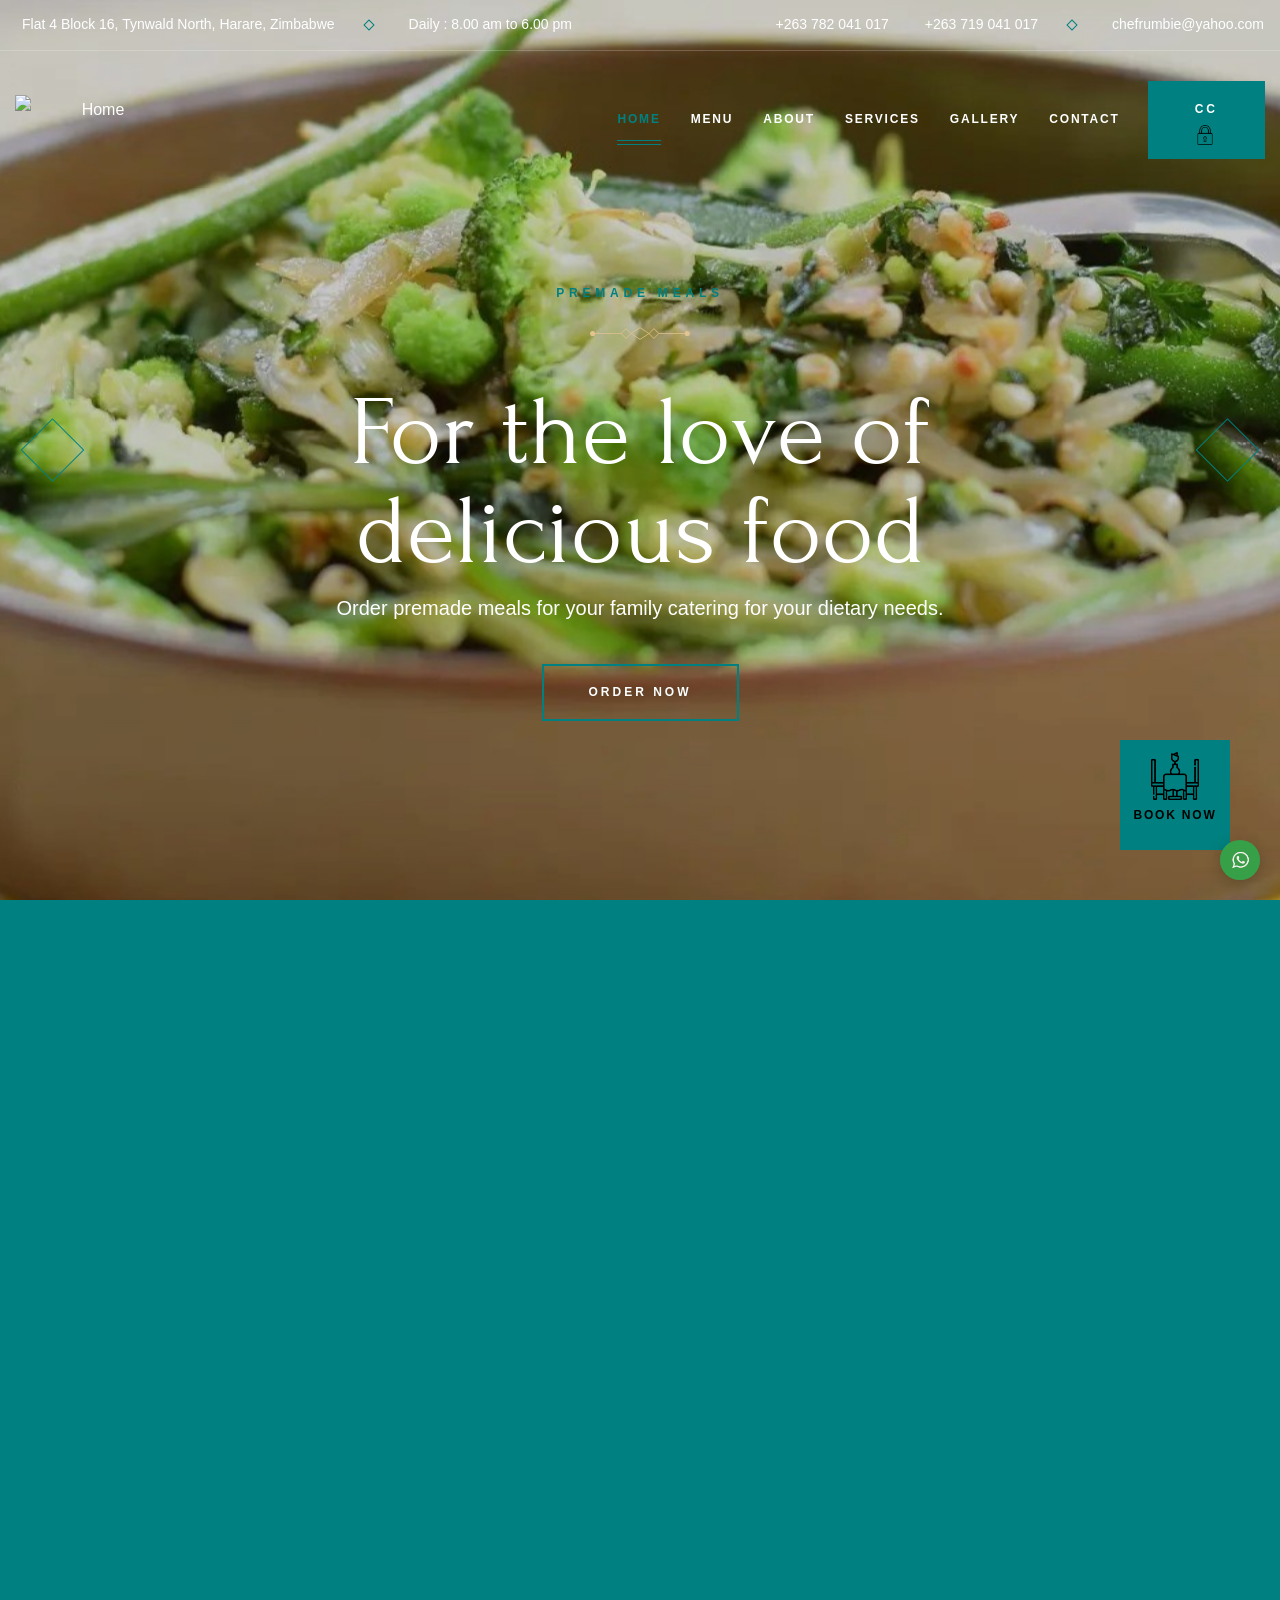
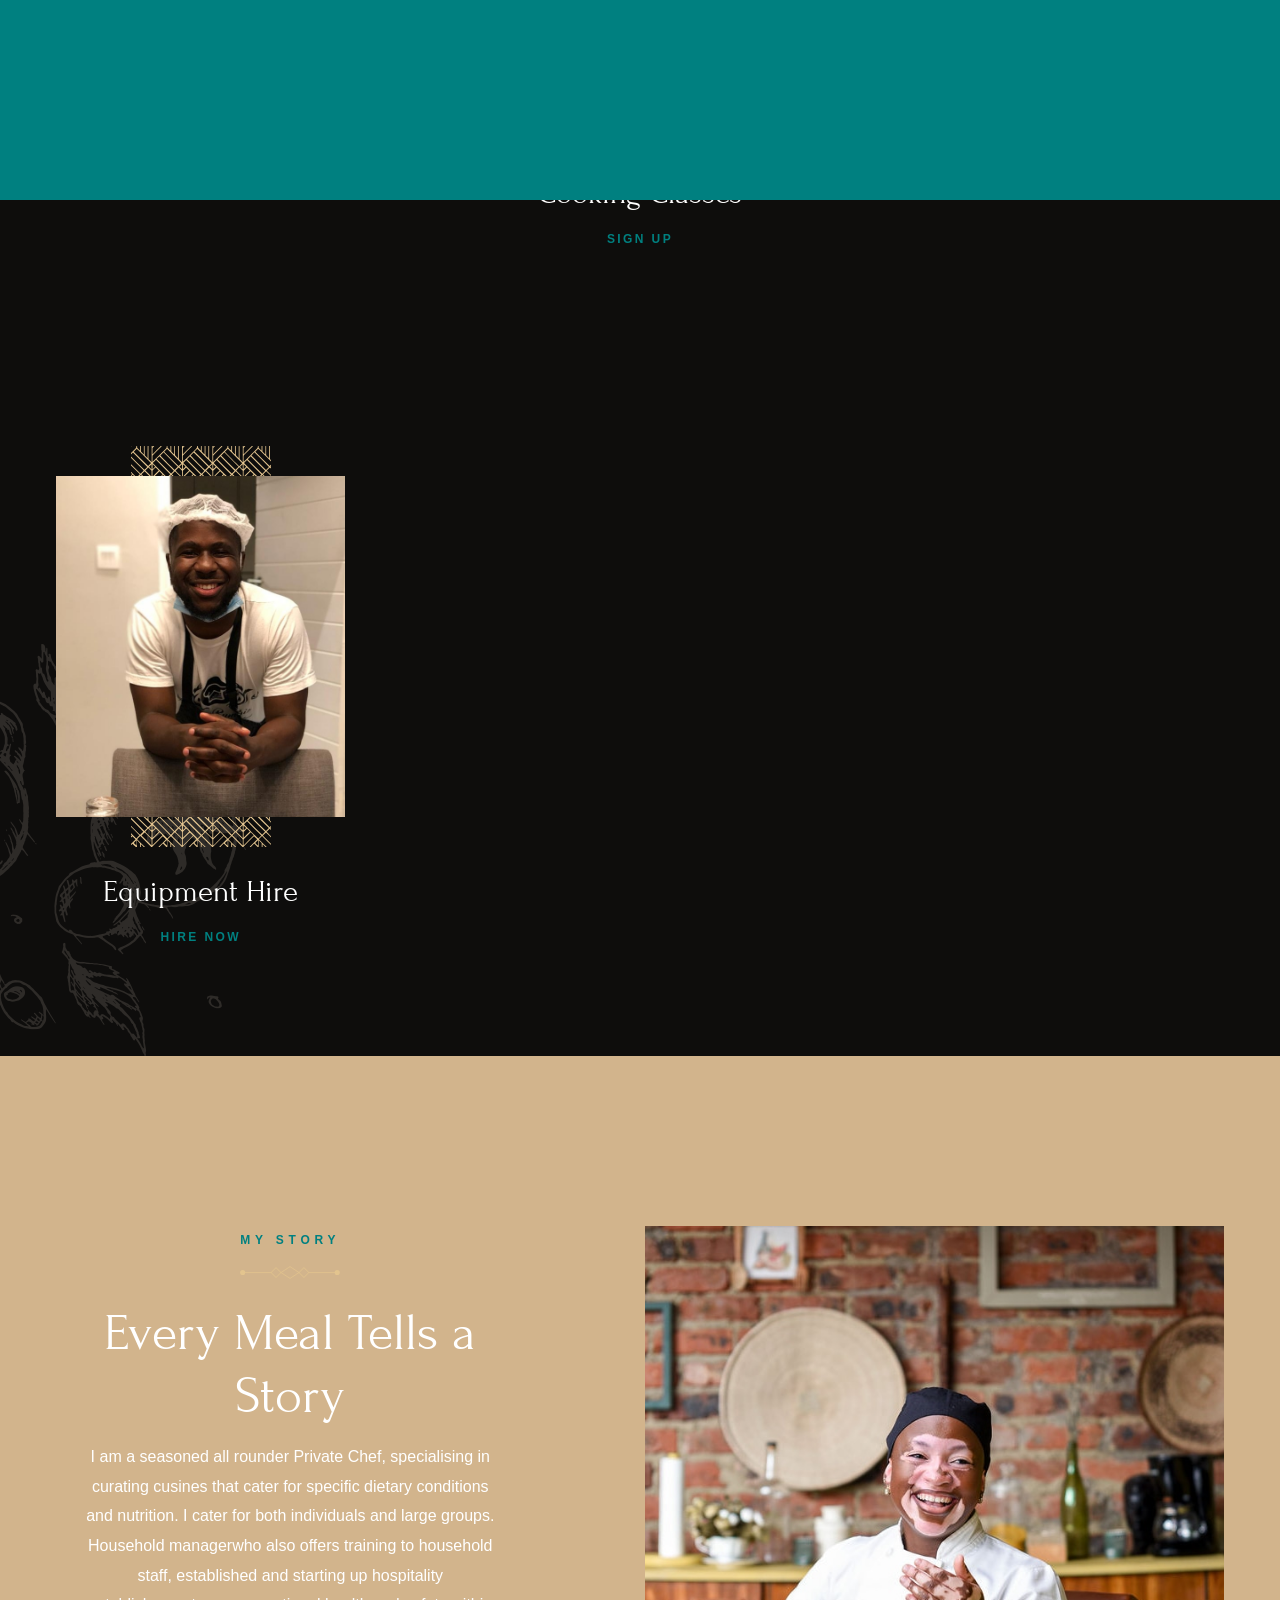
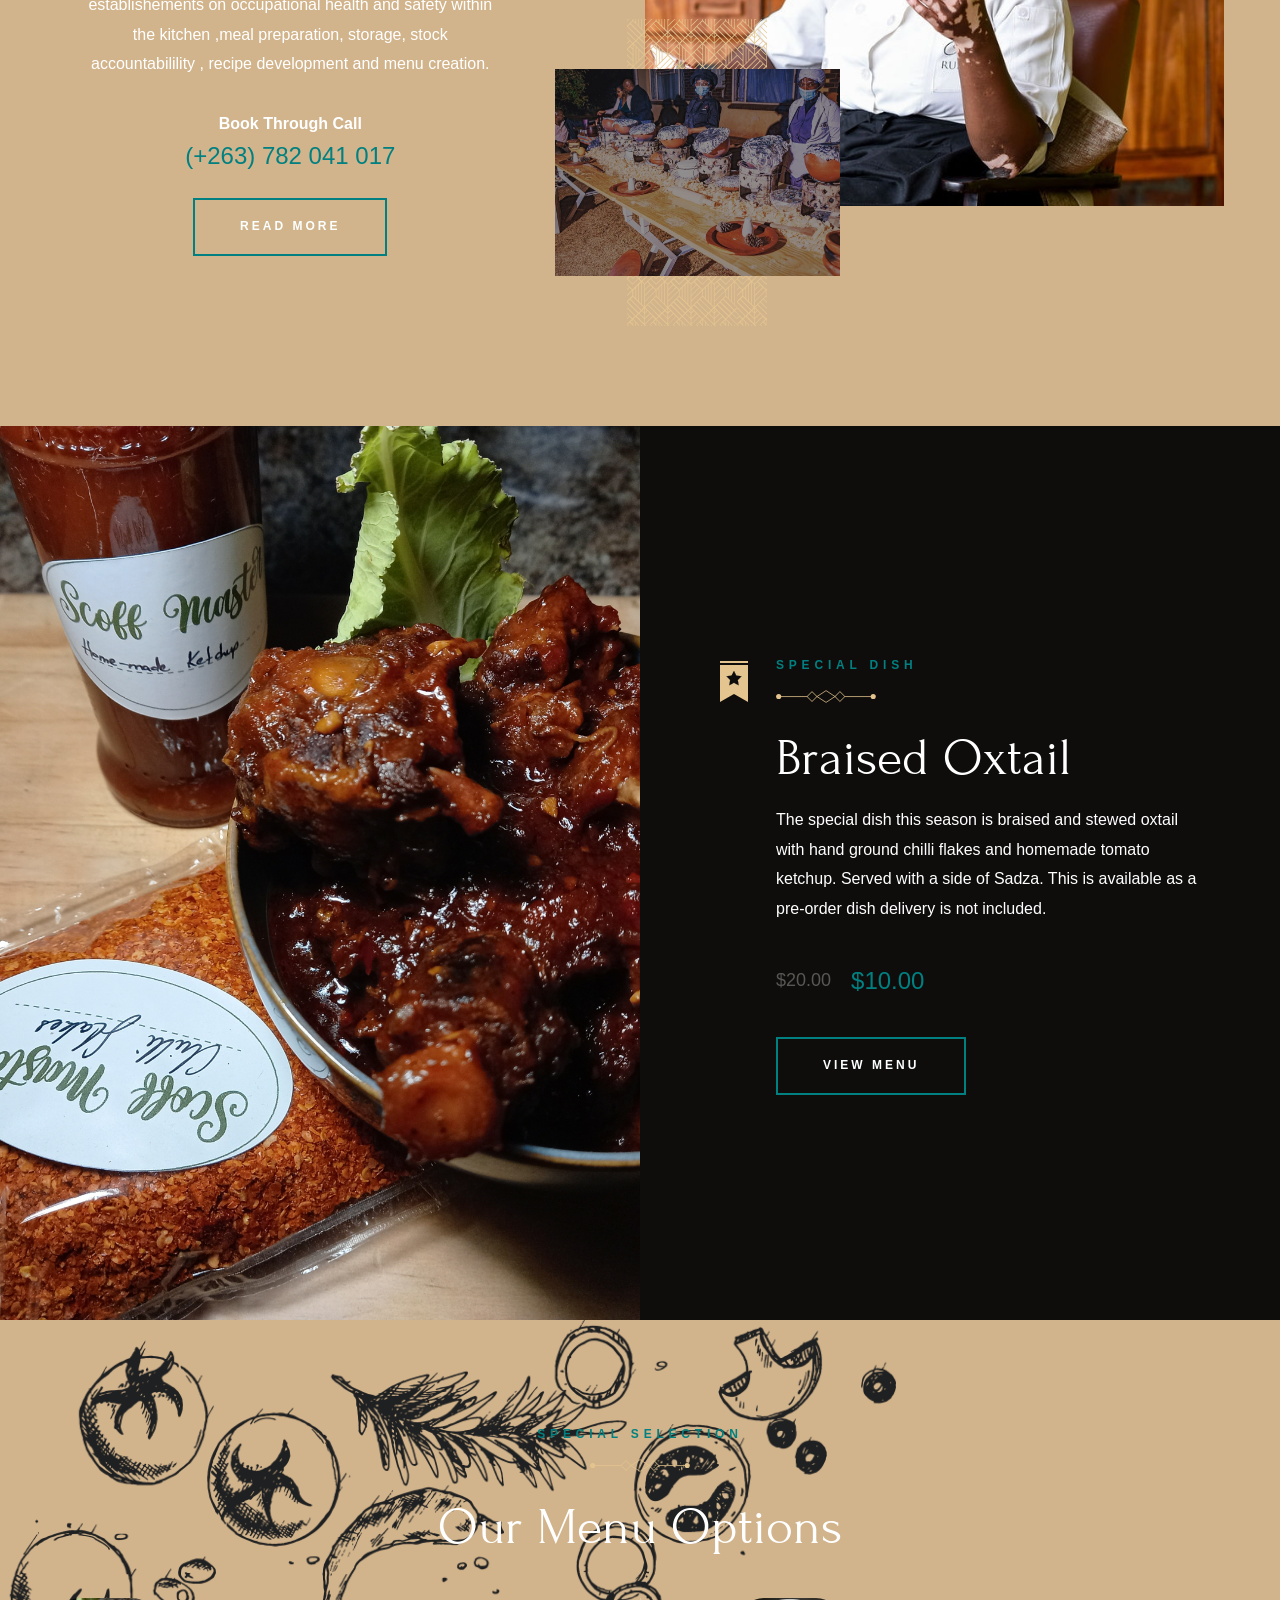
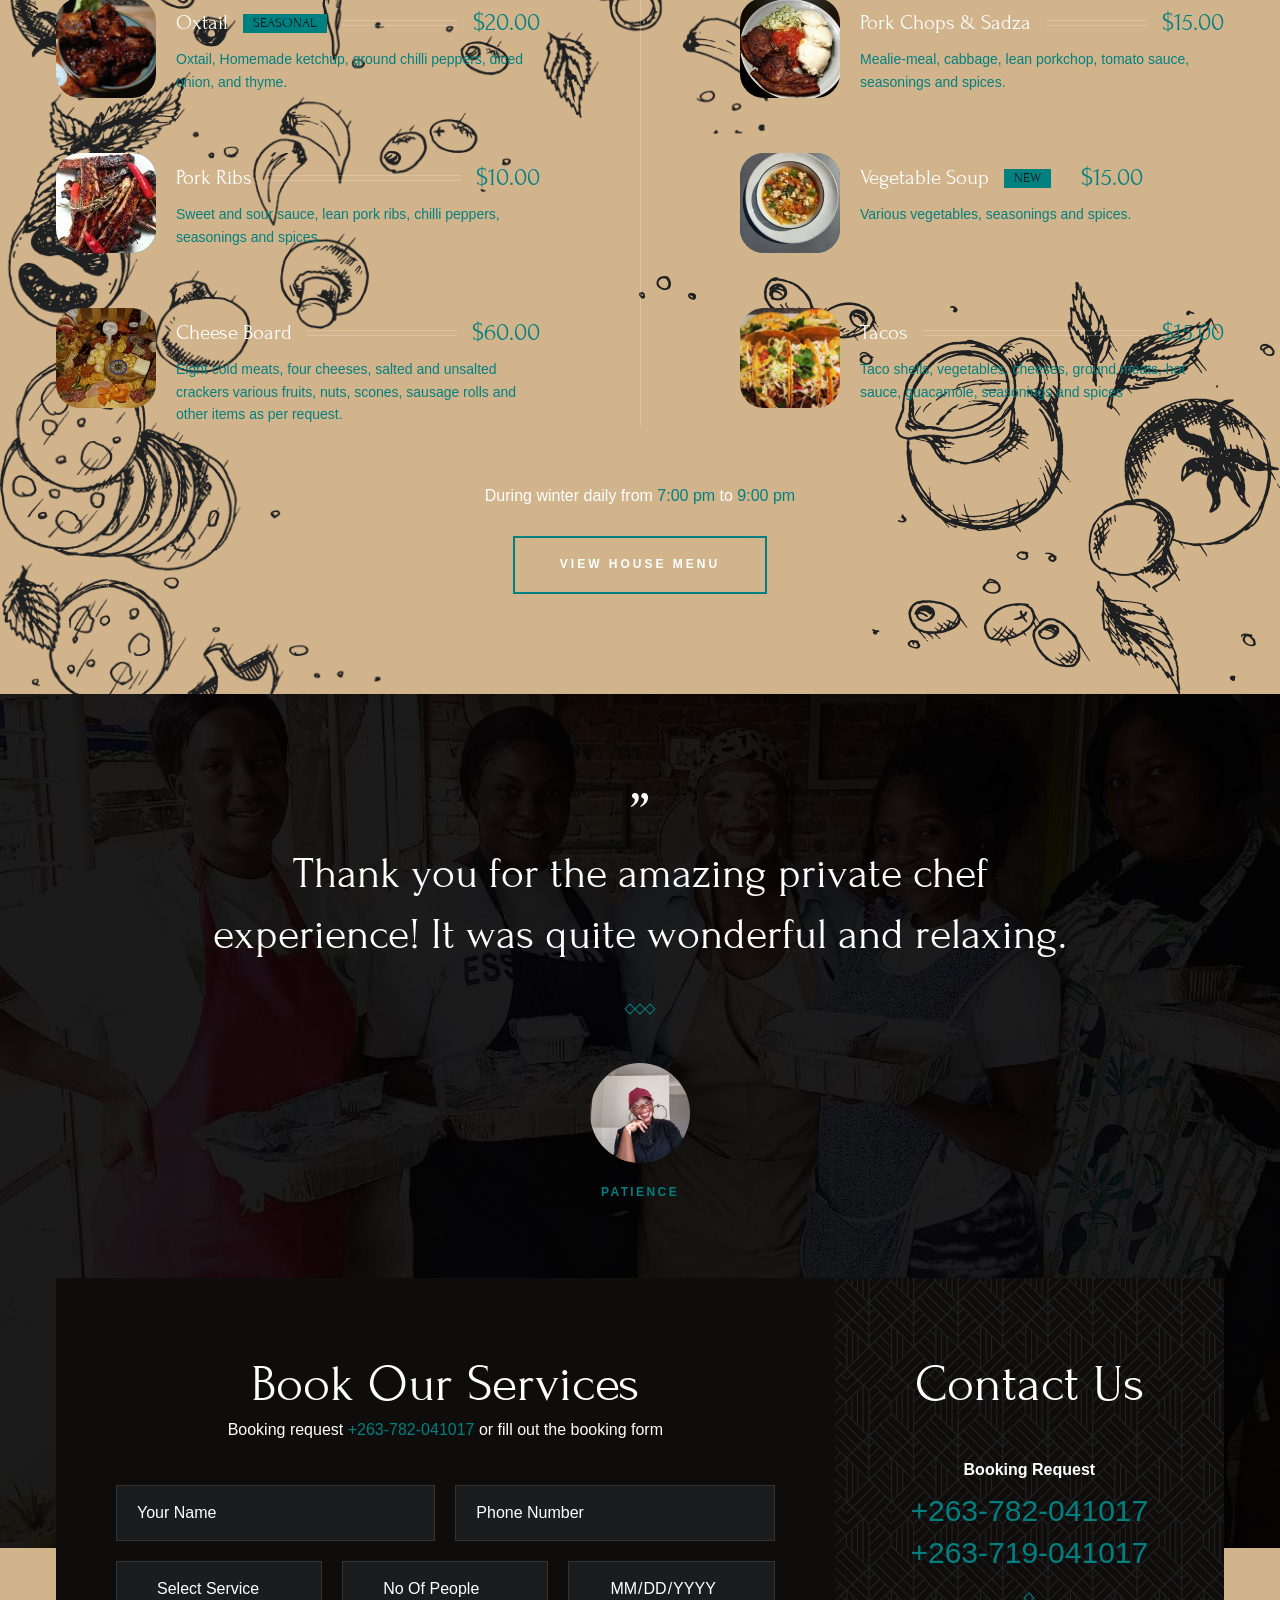
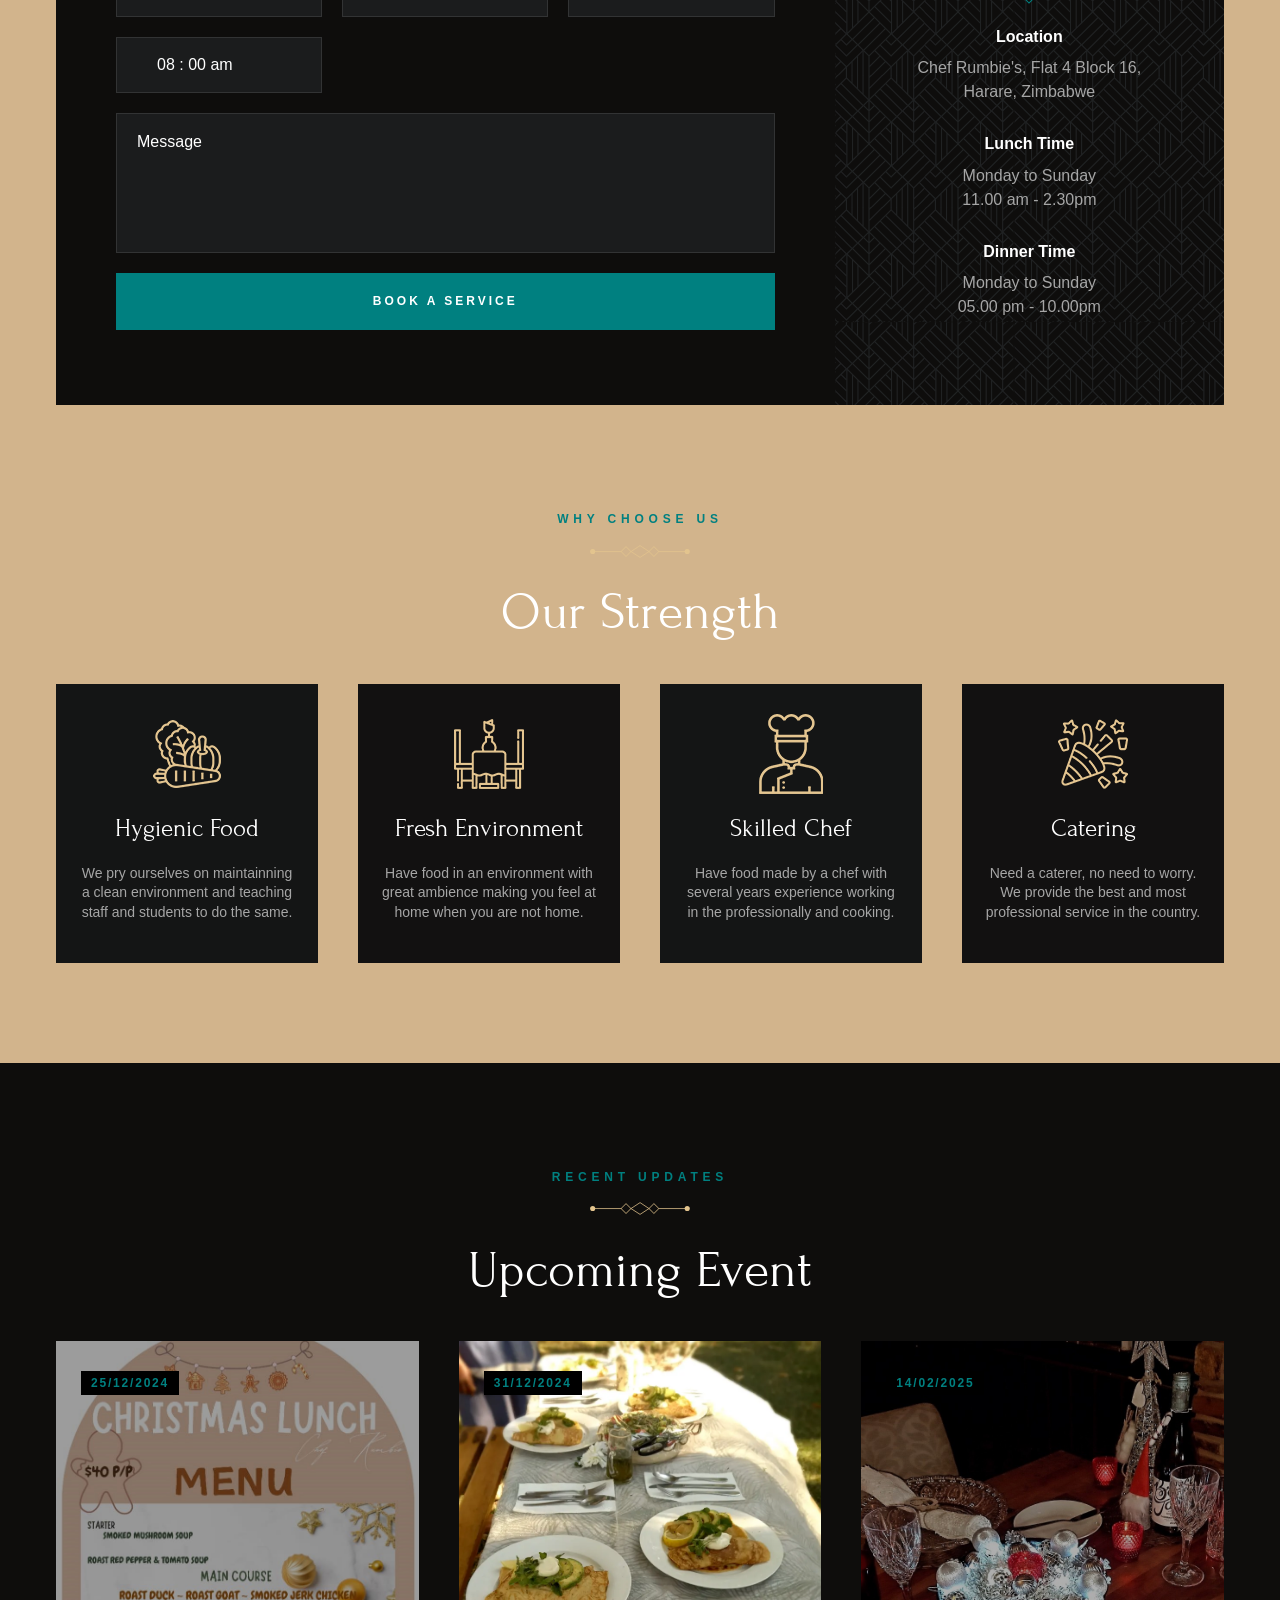
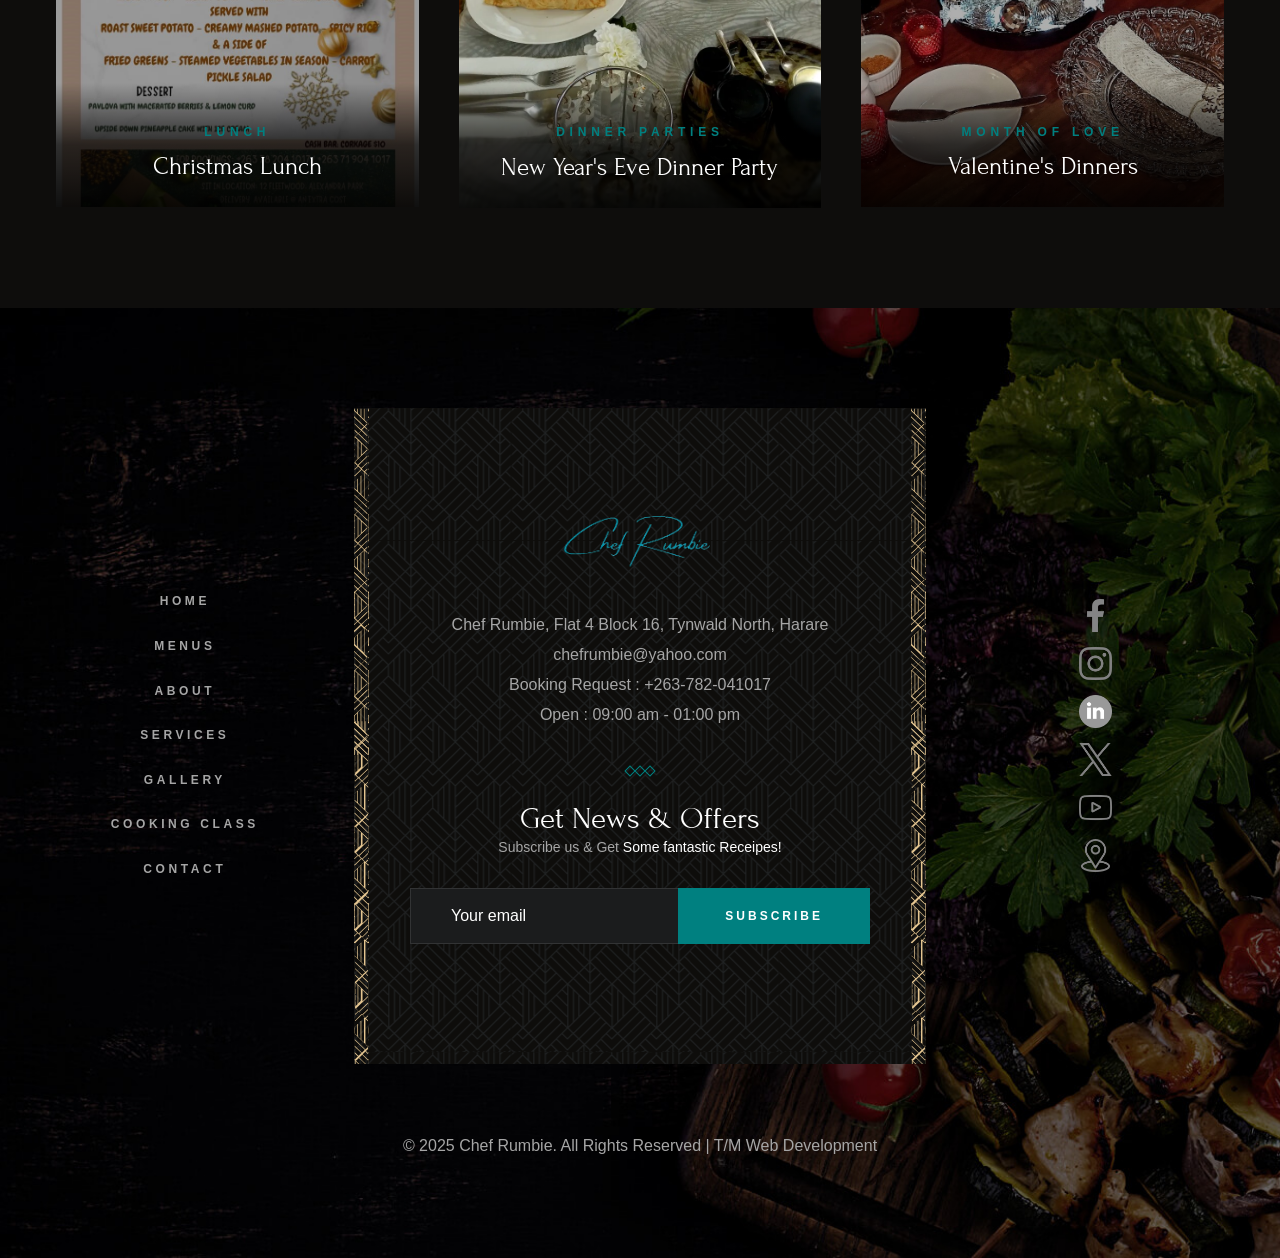
==== commit f4d5636b: "Add files via upload" ====
--- a/index.html
+++ b/index.html
@@ -70,6 +70,27 @@
     - custom css link
   -->
     <link rel="stylesheet" href="./assets/css/style.css" />
+
+    <!-- Embedded CSS Styling -->
+    <style>
+        .footer-list {
+            justify-content: center; /* Centers horizontally */
+            align-items: center;     /* Centers vertically */
+            gap: 15px;               /* Adds spacing for text or extra icons */
+            
+            /* Example footer container constraints */
+            width: 100%;
+            padding: 20px 0;
+             }
+
+        .footer-list img {
+            width: 33px;             /* Explicit icon width */
+            height: 33px;            /* Explicit icon height */
+            border-bottom: 1cm;
+            object-fit: contain;     /* Prevents image distortion */
+            display: block;          /* Removes default bottom whitespace */
+        }
+    </style>
     <!-- 
     - preload images
   -->
@@ -244,12 +265,11 @@
         </nav>
 
         <a href="#" class="btn btn-secondary">
-          <span class="text text-1">Cooking Class <img src="lock.png" alt="login icon" width="20" height="20">
-    <!--<i class="icon brands fa-lock"></i>--></span>
-
-         <span class="text text-2" aria-hidden="true">Cooking Class
-          <!--<img src="lock.png" alt="Settings Icon" width="20" height="20">-->
-         <!--<i class="icon brands fa-lock"></i>--></span>
+          <span class="text text-1">CC<img src="lock.png" alt="login icon" width="20" height="20">
+          </span>
+
+         <span class="text text-2" aria-hidden="true">CC
+        </span>
         </a>
 
         <button class="nav-open-btn" aria-label="open menu" data-nav-toggler>
@@ -1533,32 +1553,32 @@
           <ul class="footer-list">
             <li>         
               <a href="https://www.facebook.com/ScoffMaster"> 
-                <img src="face.png" alt="facebook icon" width="30" height="30">
+                <img src="face.png" alt="facebook icon" width="33" height="33">
               </a>
             </li>
             <li>
               <a href="https://instagram.com/chef_rumbie?igshid=YmMyMTA2M2Y=">
-                      <img src="inst.png" alt="instagram icon" width="30" height="30">
+                      <img src="inst.png" alt="instagram icon" width="33" height="33">
               </a>
             </li>
             <li>
               <a href="https://www.linkedin.com/in/chef-rumbie-7a3bb071/?originalSubdomain=zw">
-                  <img src="link.png" alt="linkedin icon" width="30" height="30">
+                  <img src="link.png" alt="linkedin icon" width="33" height="33">
               </a>
             </li>
             <li>
               <a href="https://x.com/ChefRumbie?s=20">
-                  <img src="x.png" alt="x icon" width="30" height="30">
+                  <img src="x.png" alt="x icon" width="33" height="33">
               </a>
             </li>
             <li>
               <a href="#">
-                 <img src="you.png" alt="youtube icon" width="30" height="30">
+                 <img src="you.png" alt="youtube icon" width="33" height="33">
               </a>
             </li>
             <li>
               <a href="#">
-                 <img src="loc.png" alt="location icon" width="30" height="30">
+                 <img src="loc.png" alt="location icon" width="33" height="33">
                </a>
             </li>
           </ul>
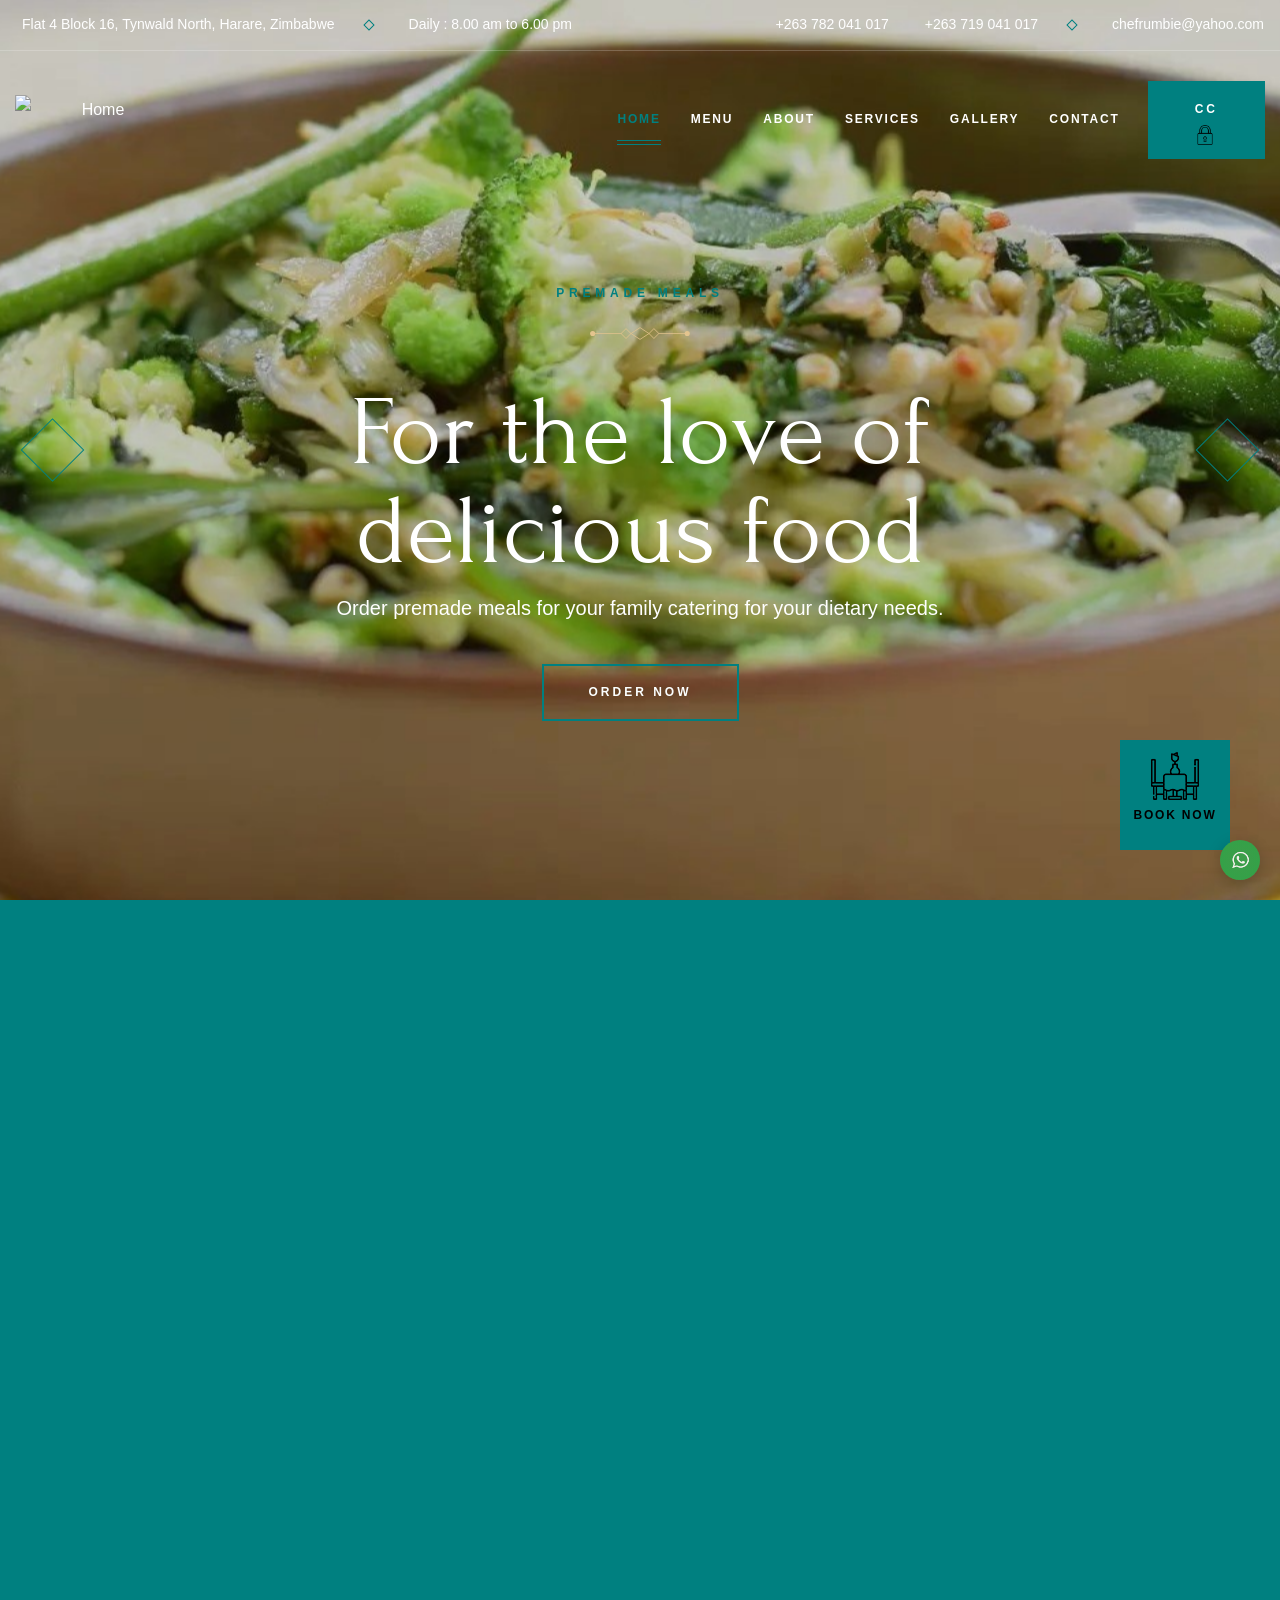
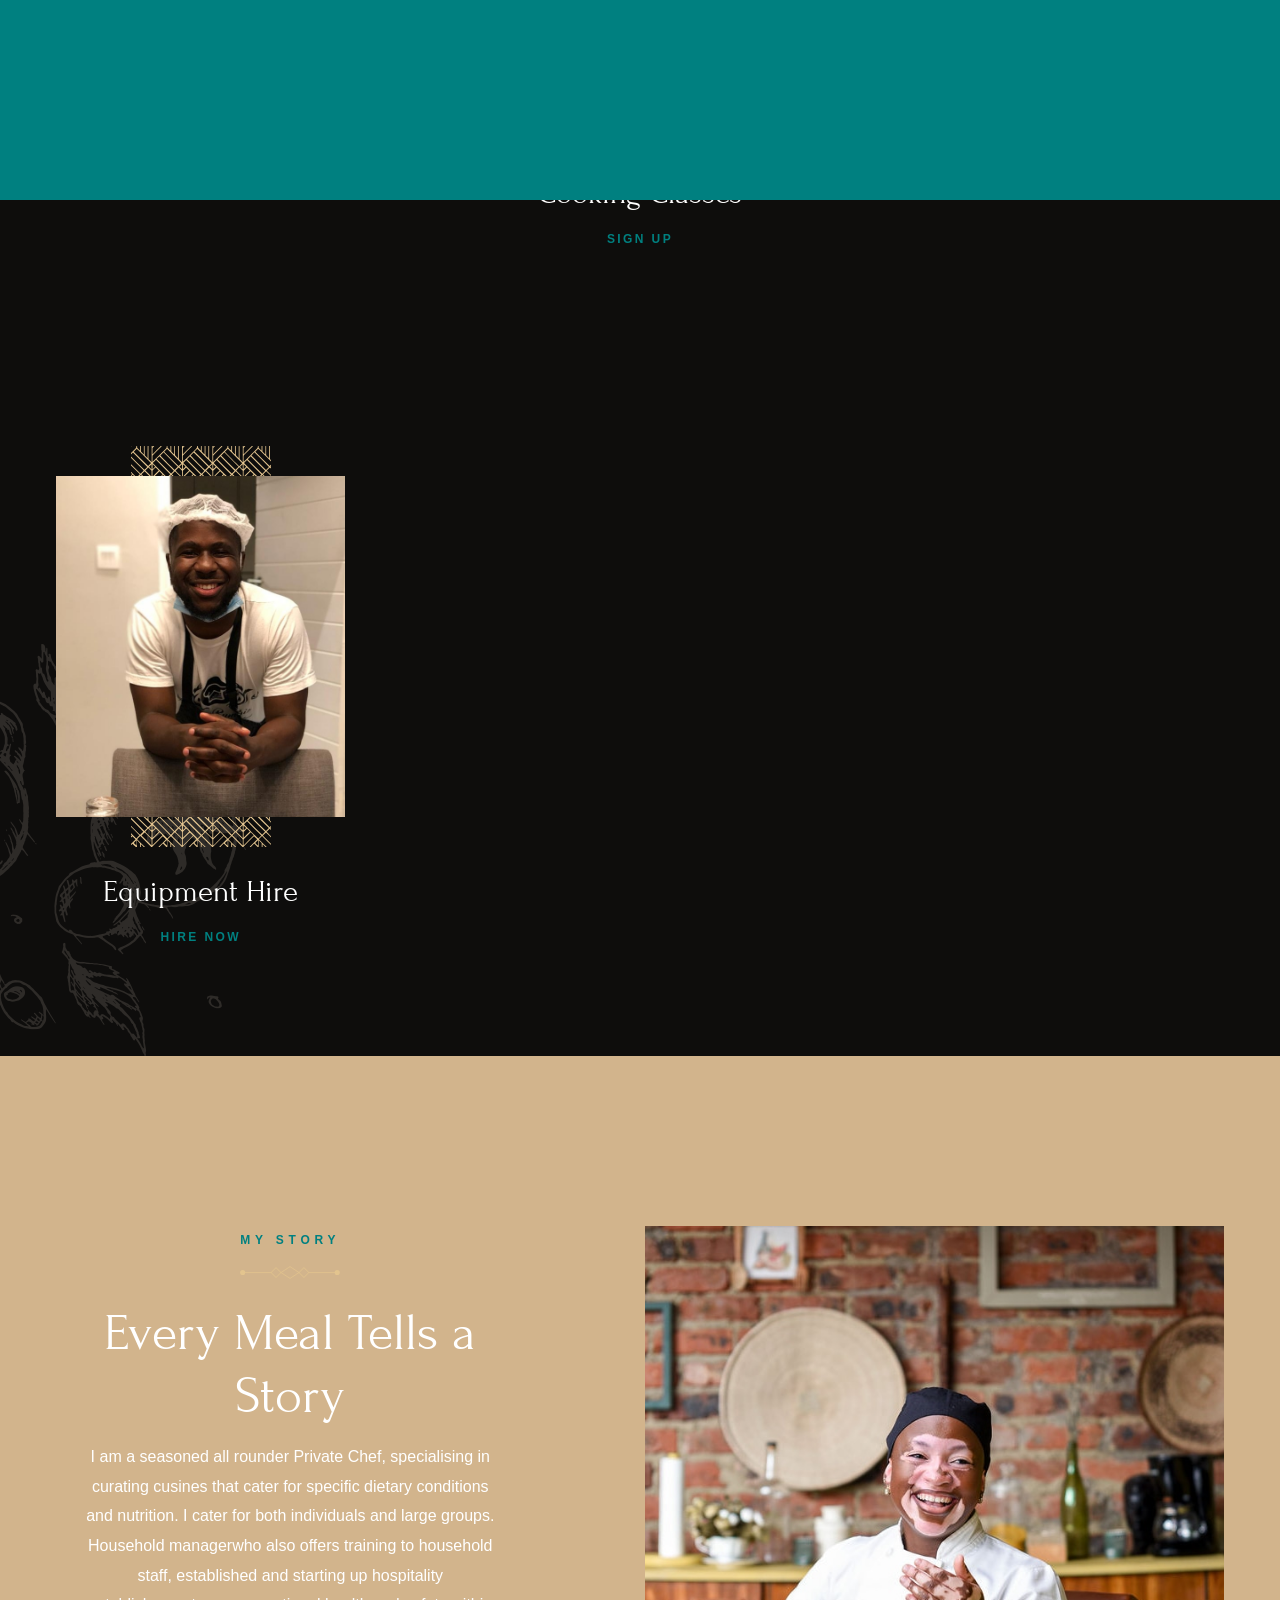
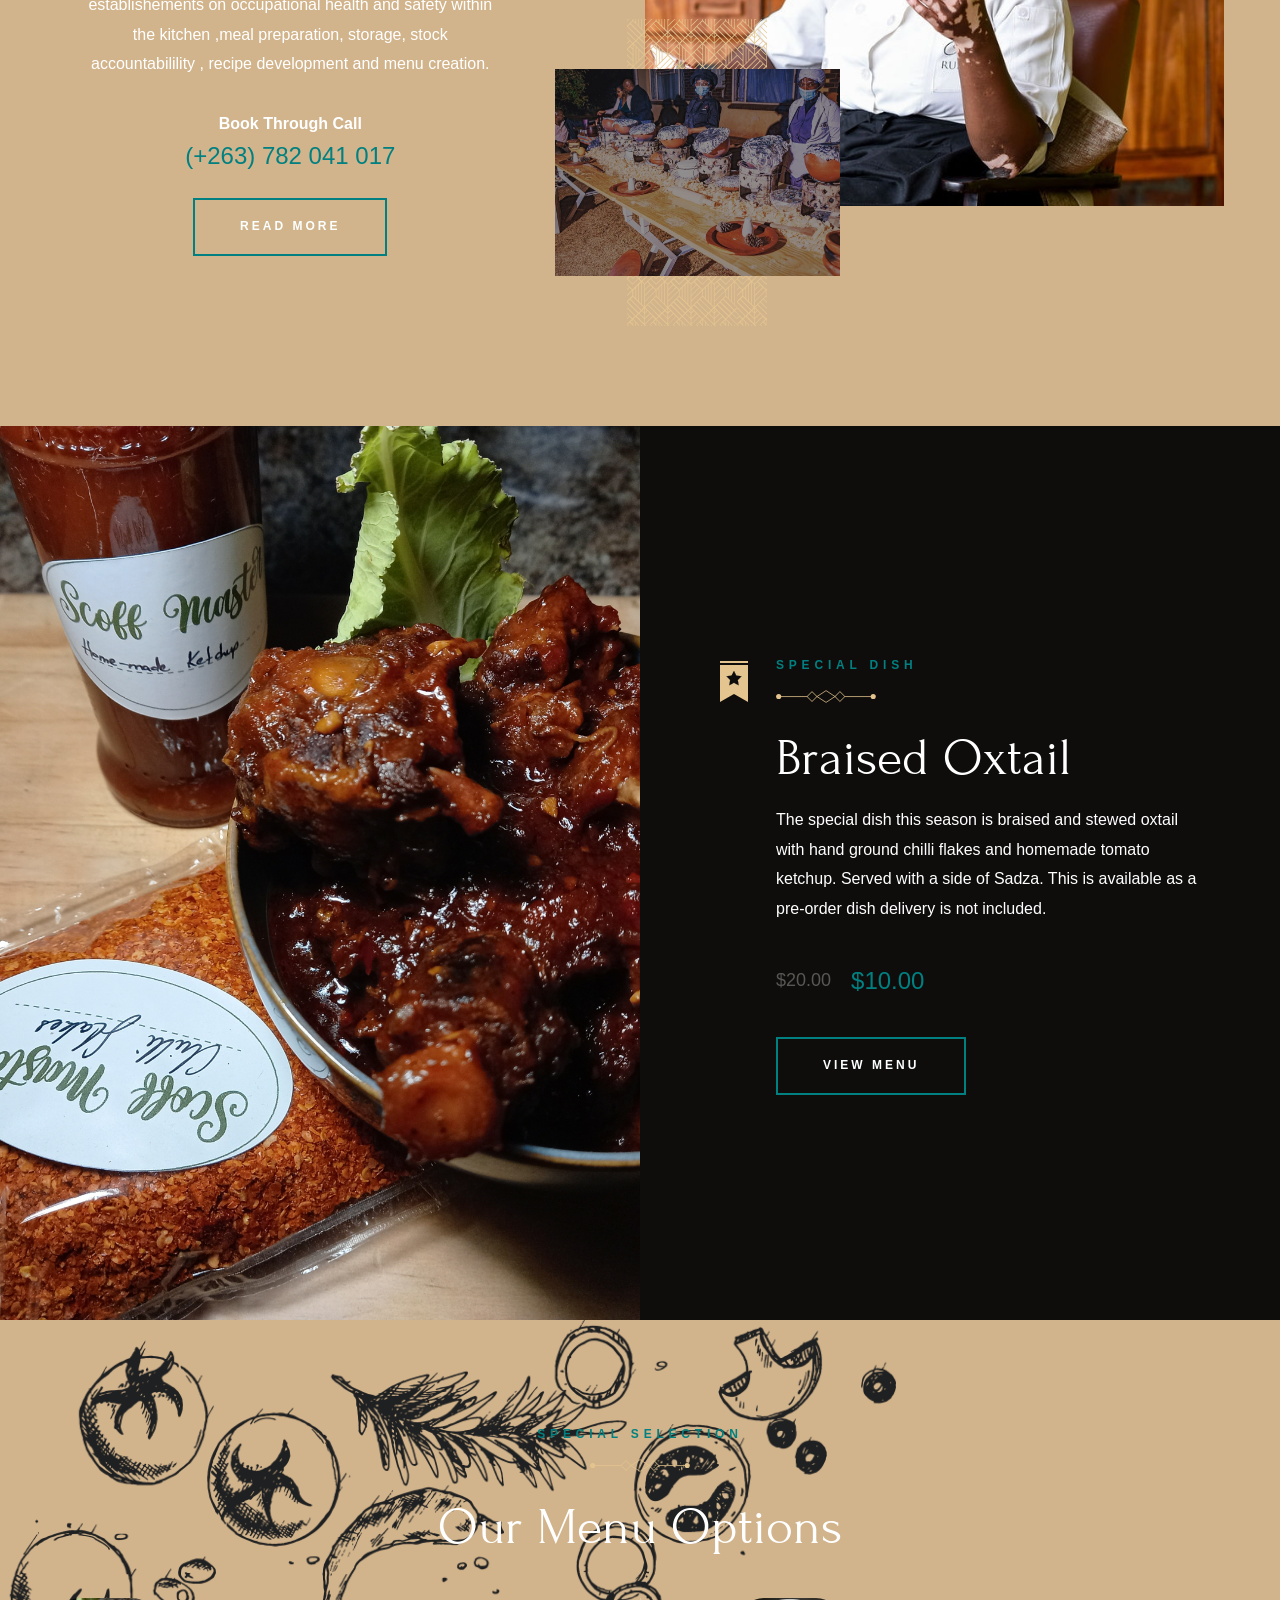
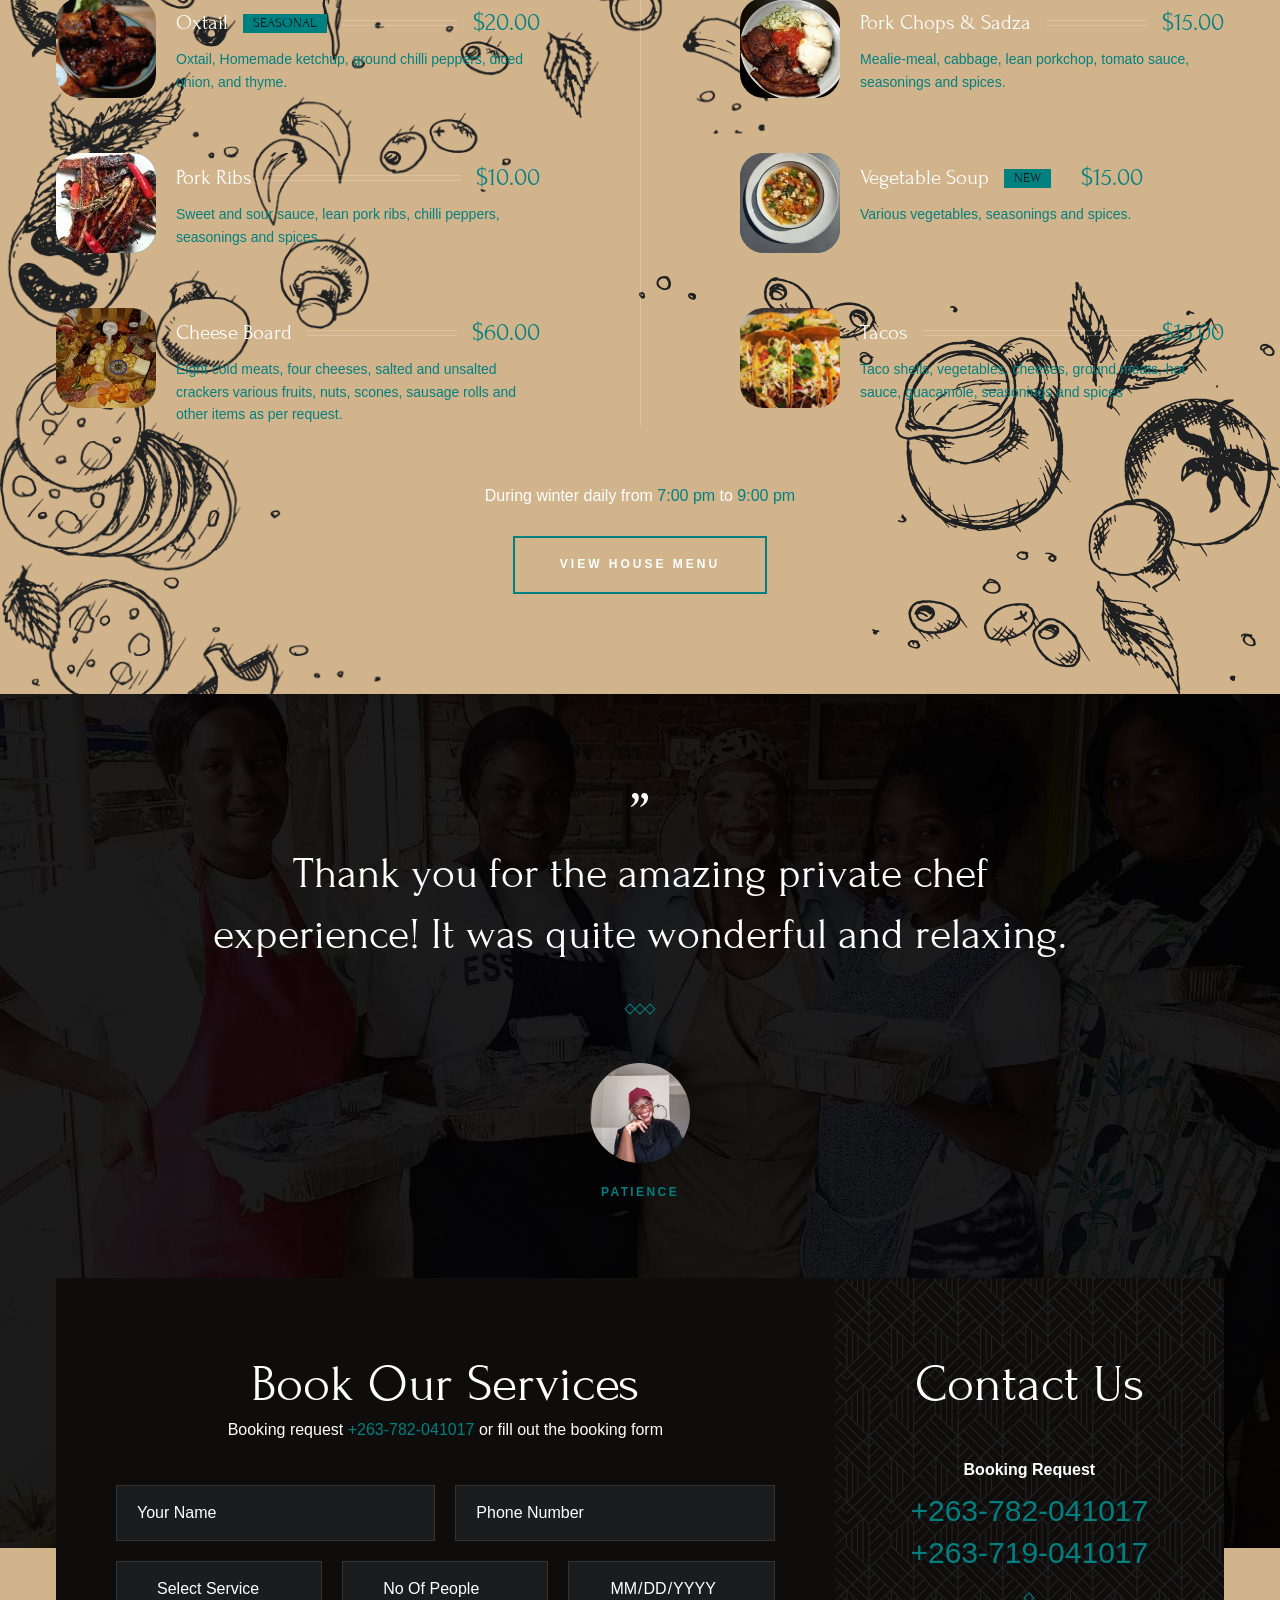
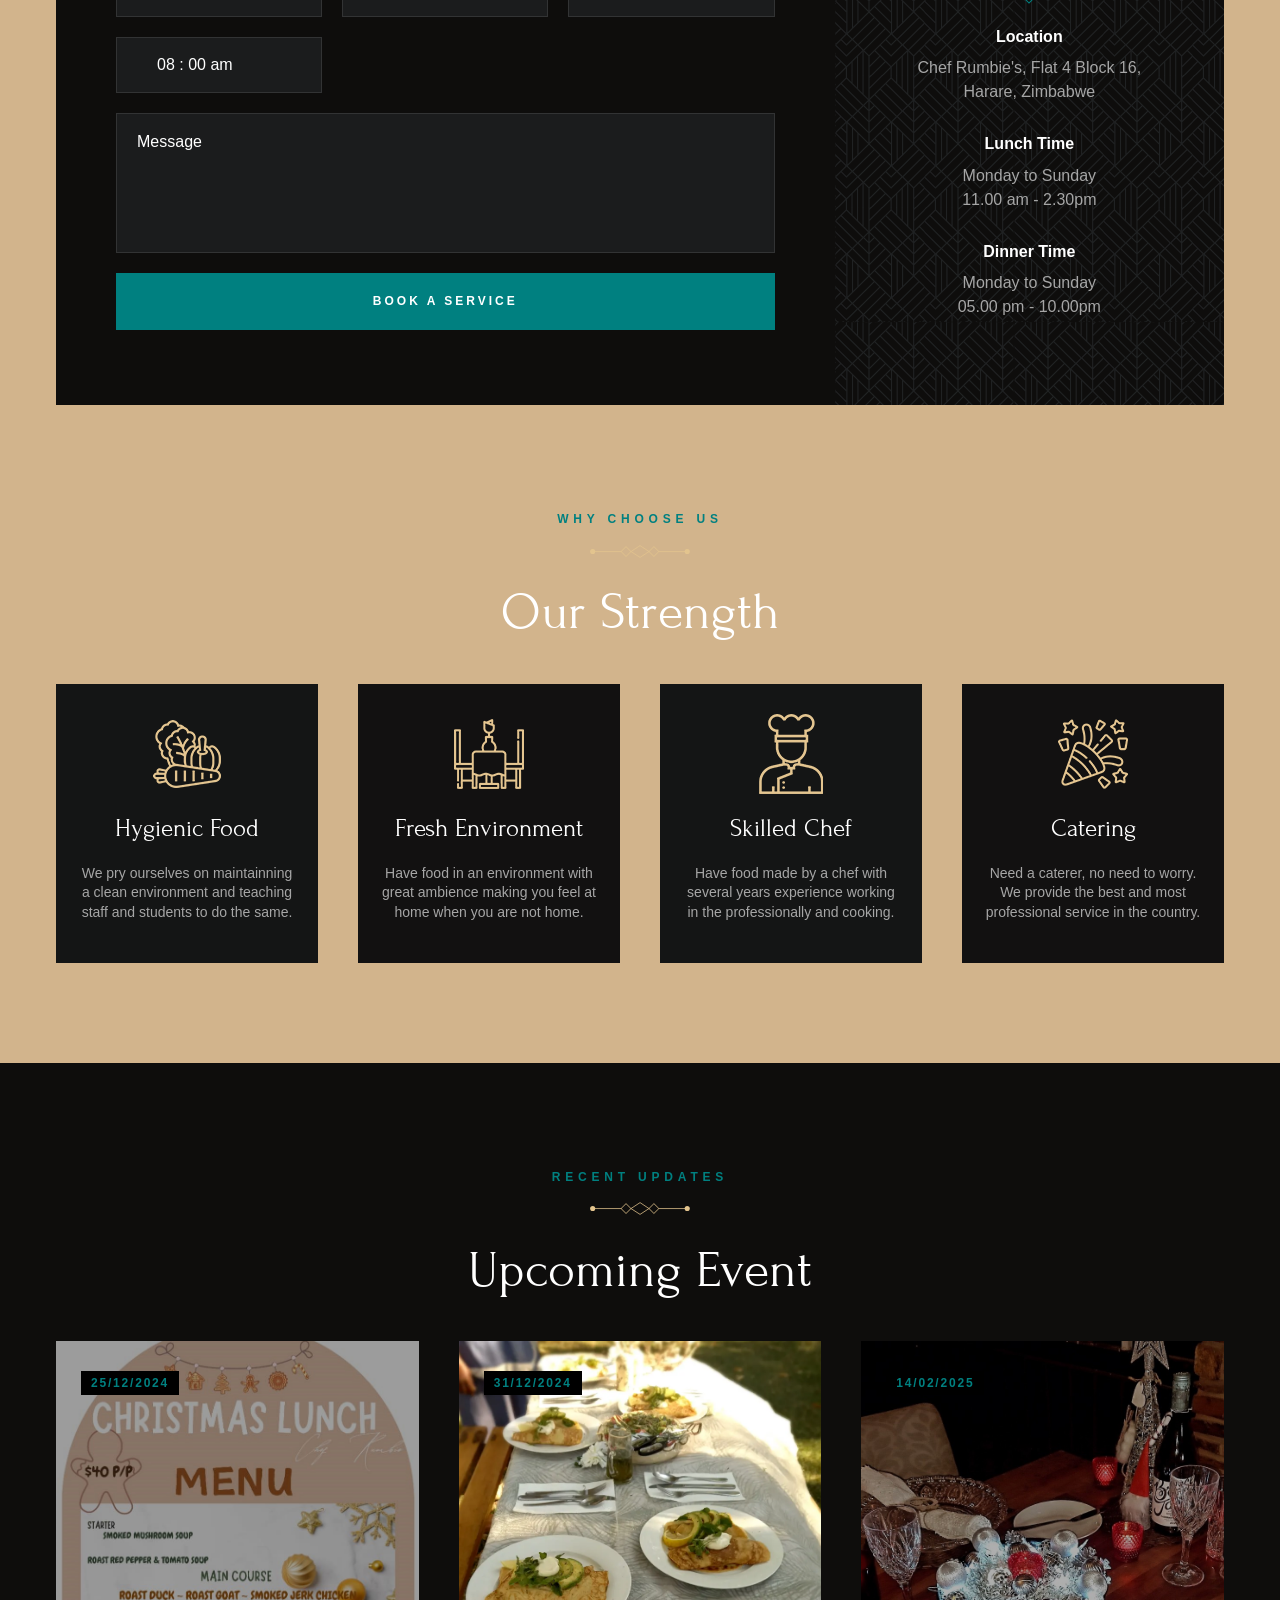
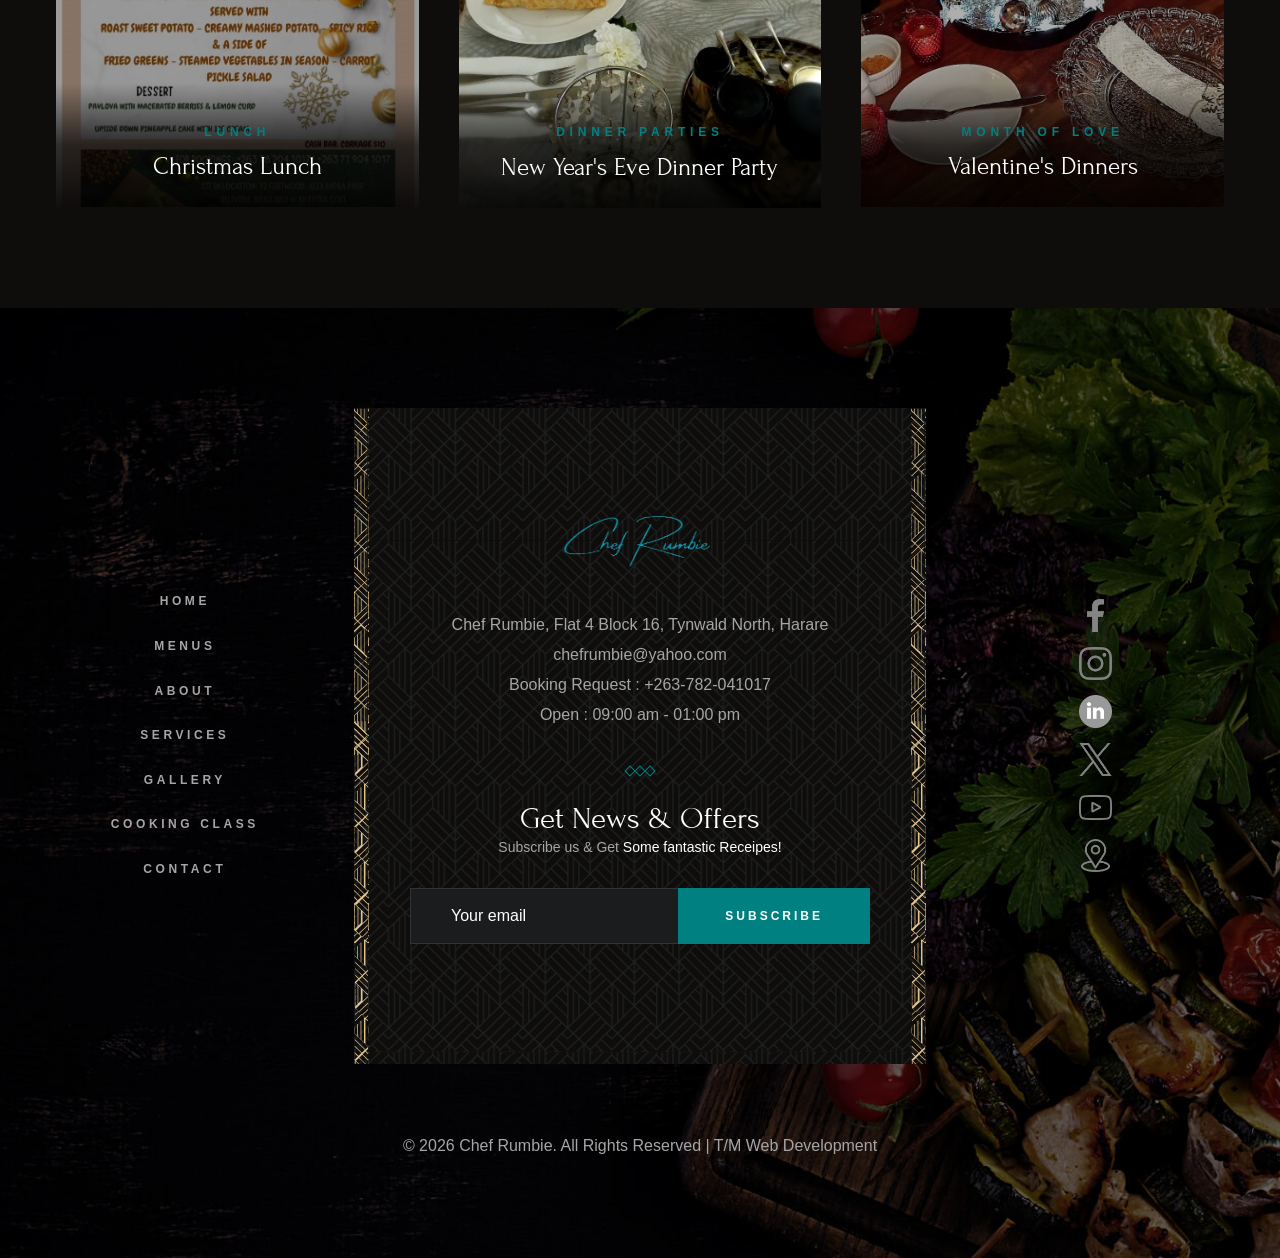
==== commit 550c5d17: "Add files via upload" ====
--- a/index.html
+++ b/index.html
@@ -1586,7 +1586,7 @@
 
         <div class="footer-bottom">
           <p class="copyright">
-            &copy; 2025 Chef Rumbie. All Rights Reserved | T/M Web Development<a href="#" target="_blank" class="link"></a>
+            &copy; 2026 Chef Rumbie. All Rights Reserved | T/M Web Development<a href="#" target="_blank" class="link"></a>
           </p>
         </div>
       </div>
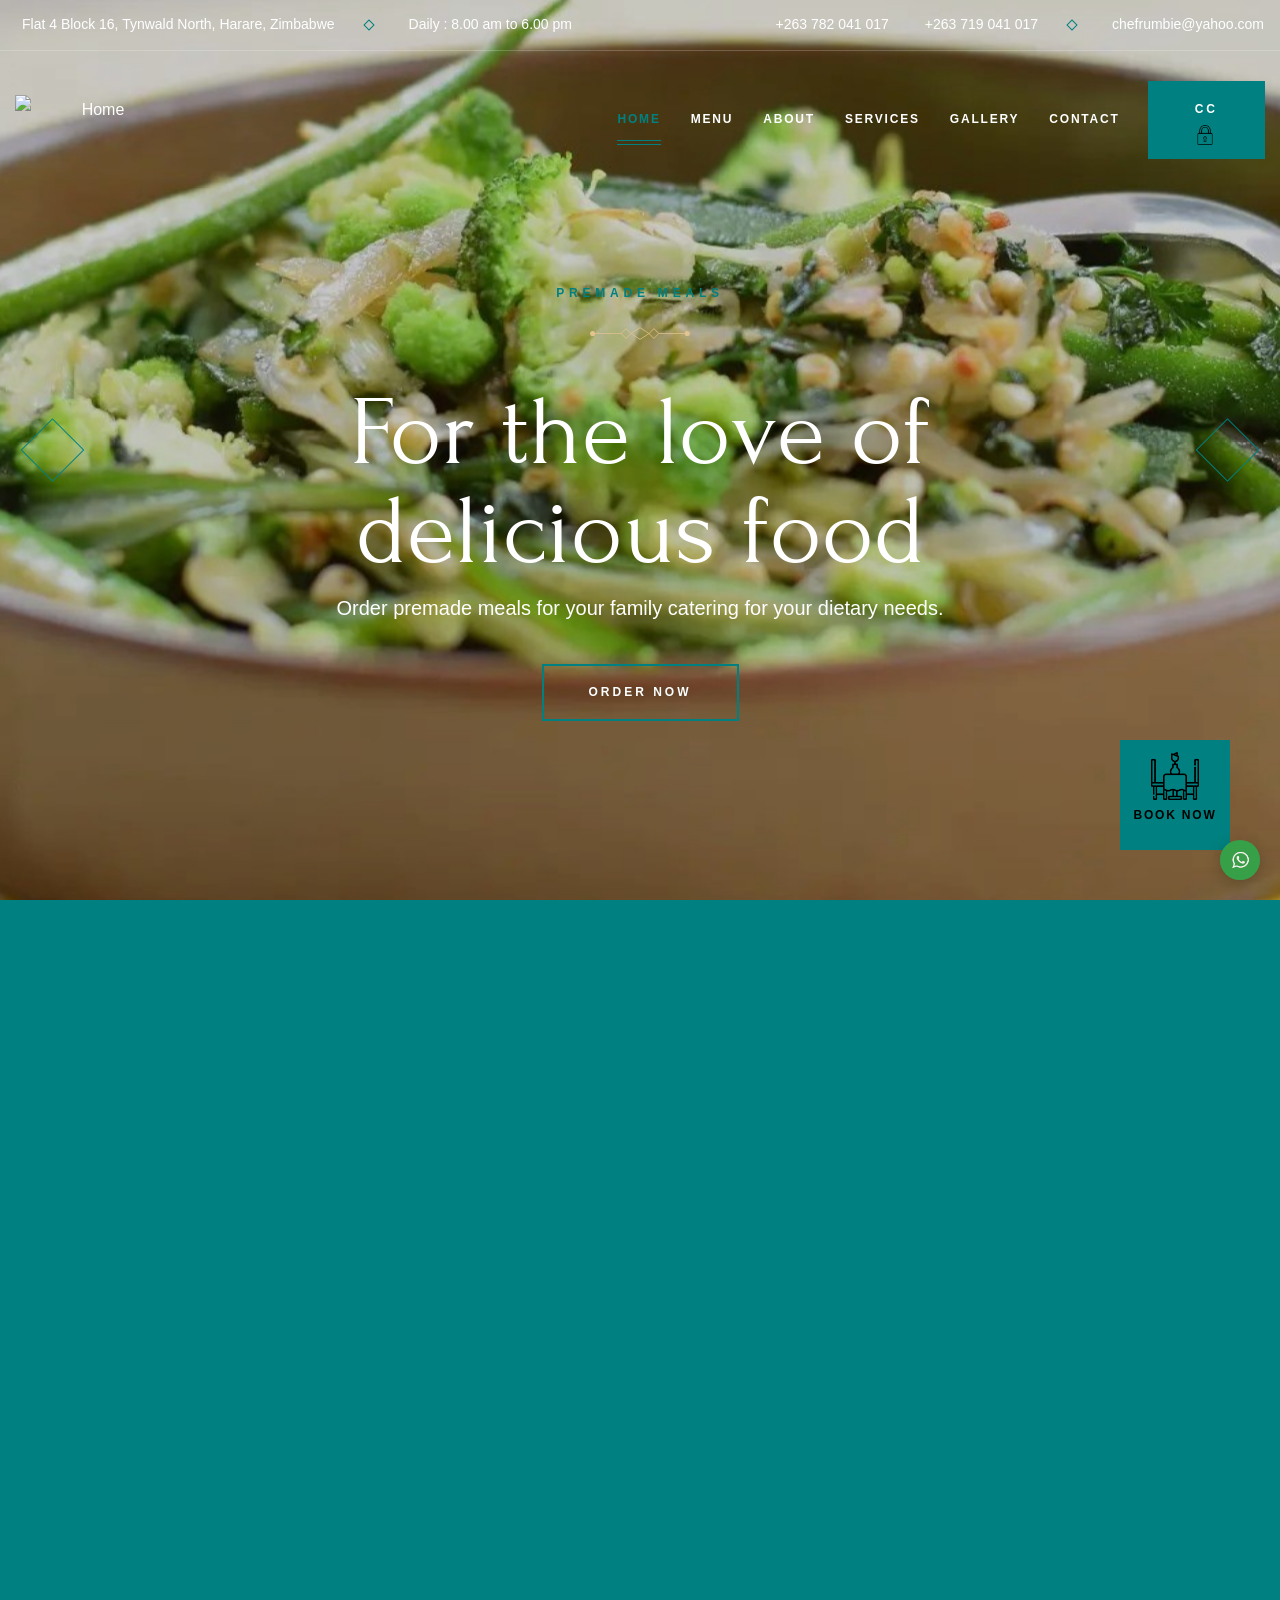
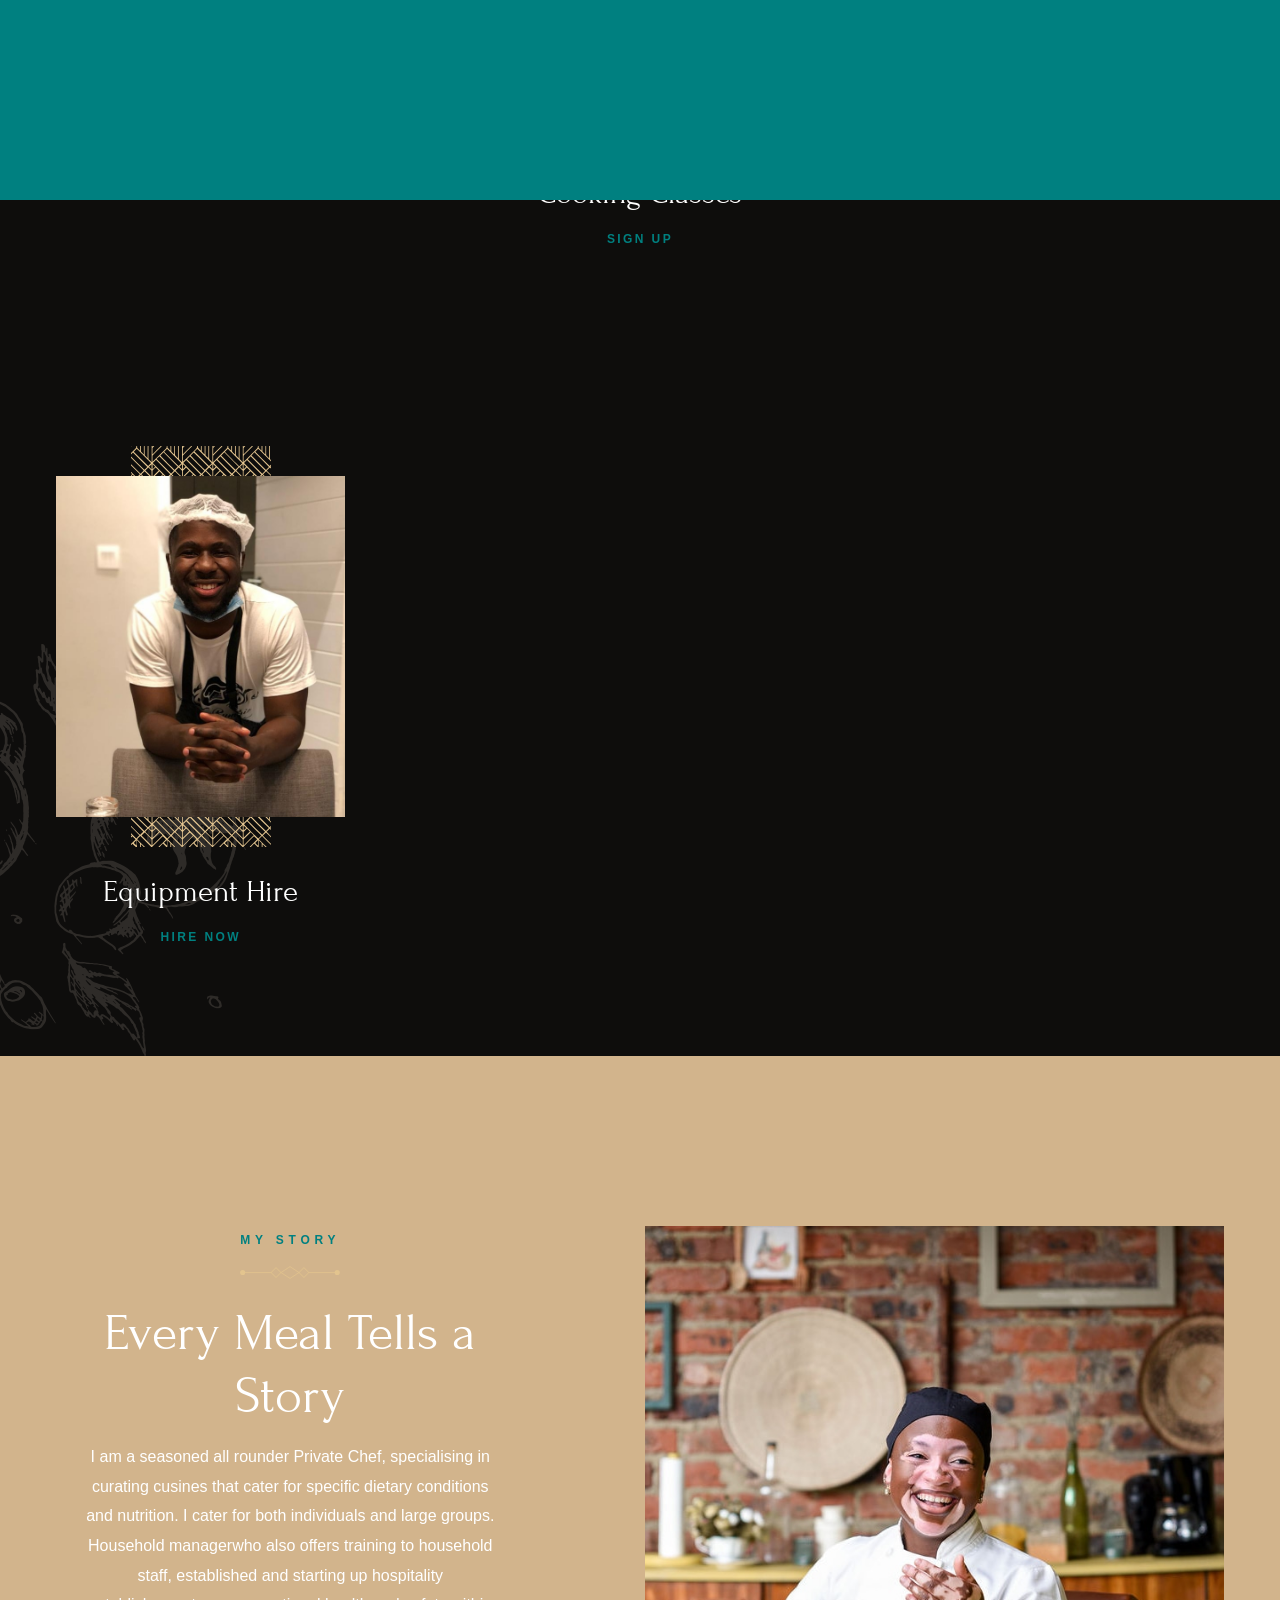
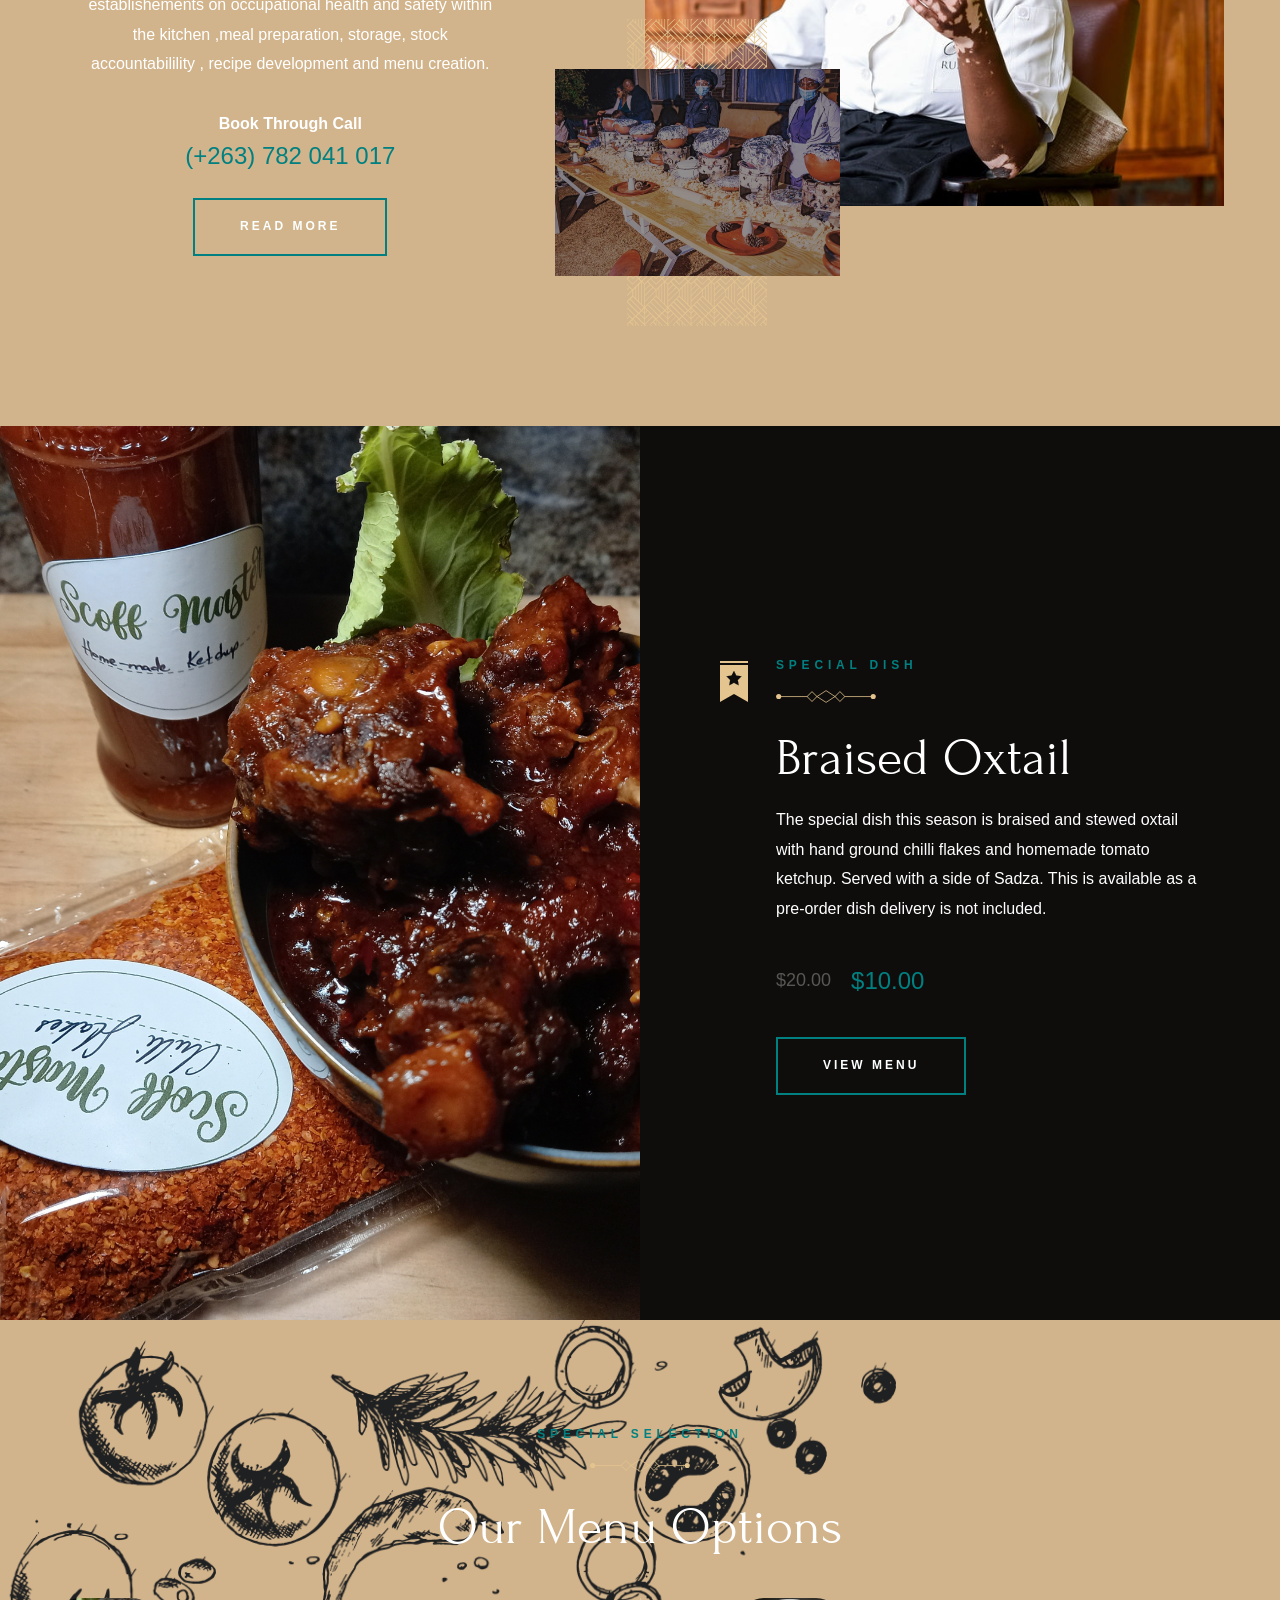
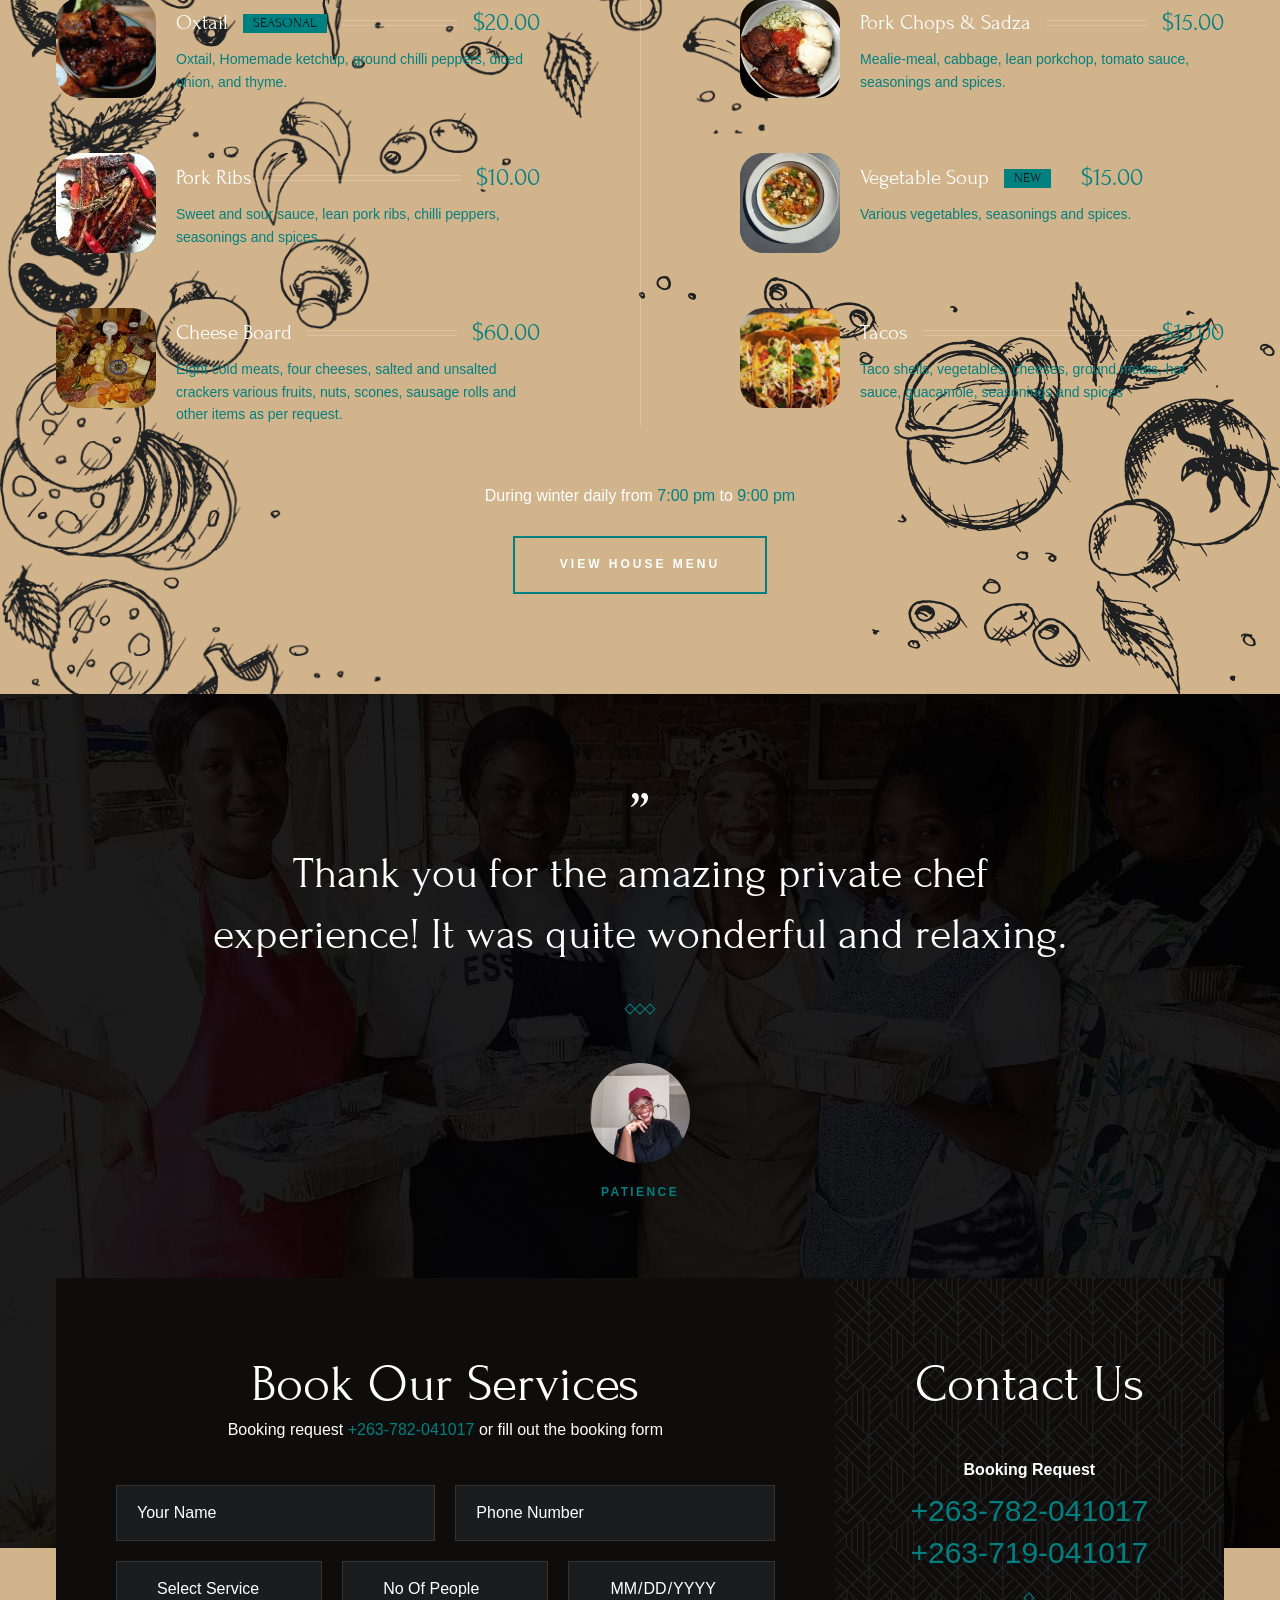
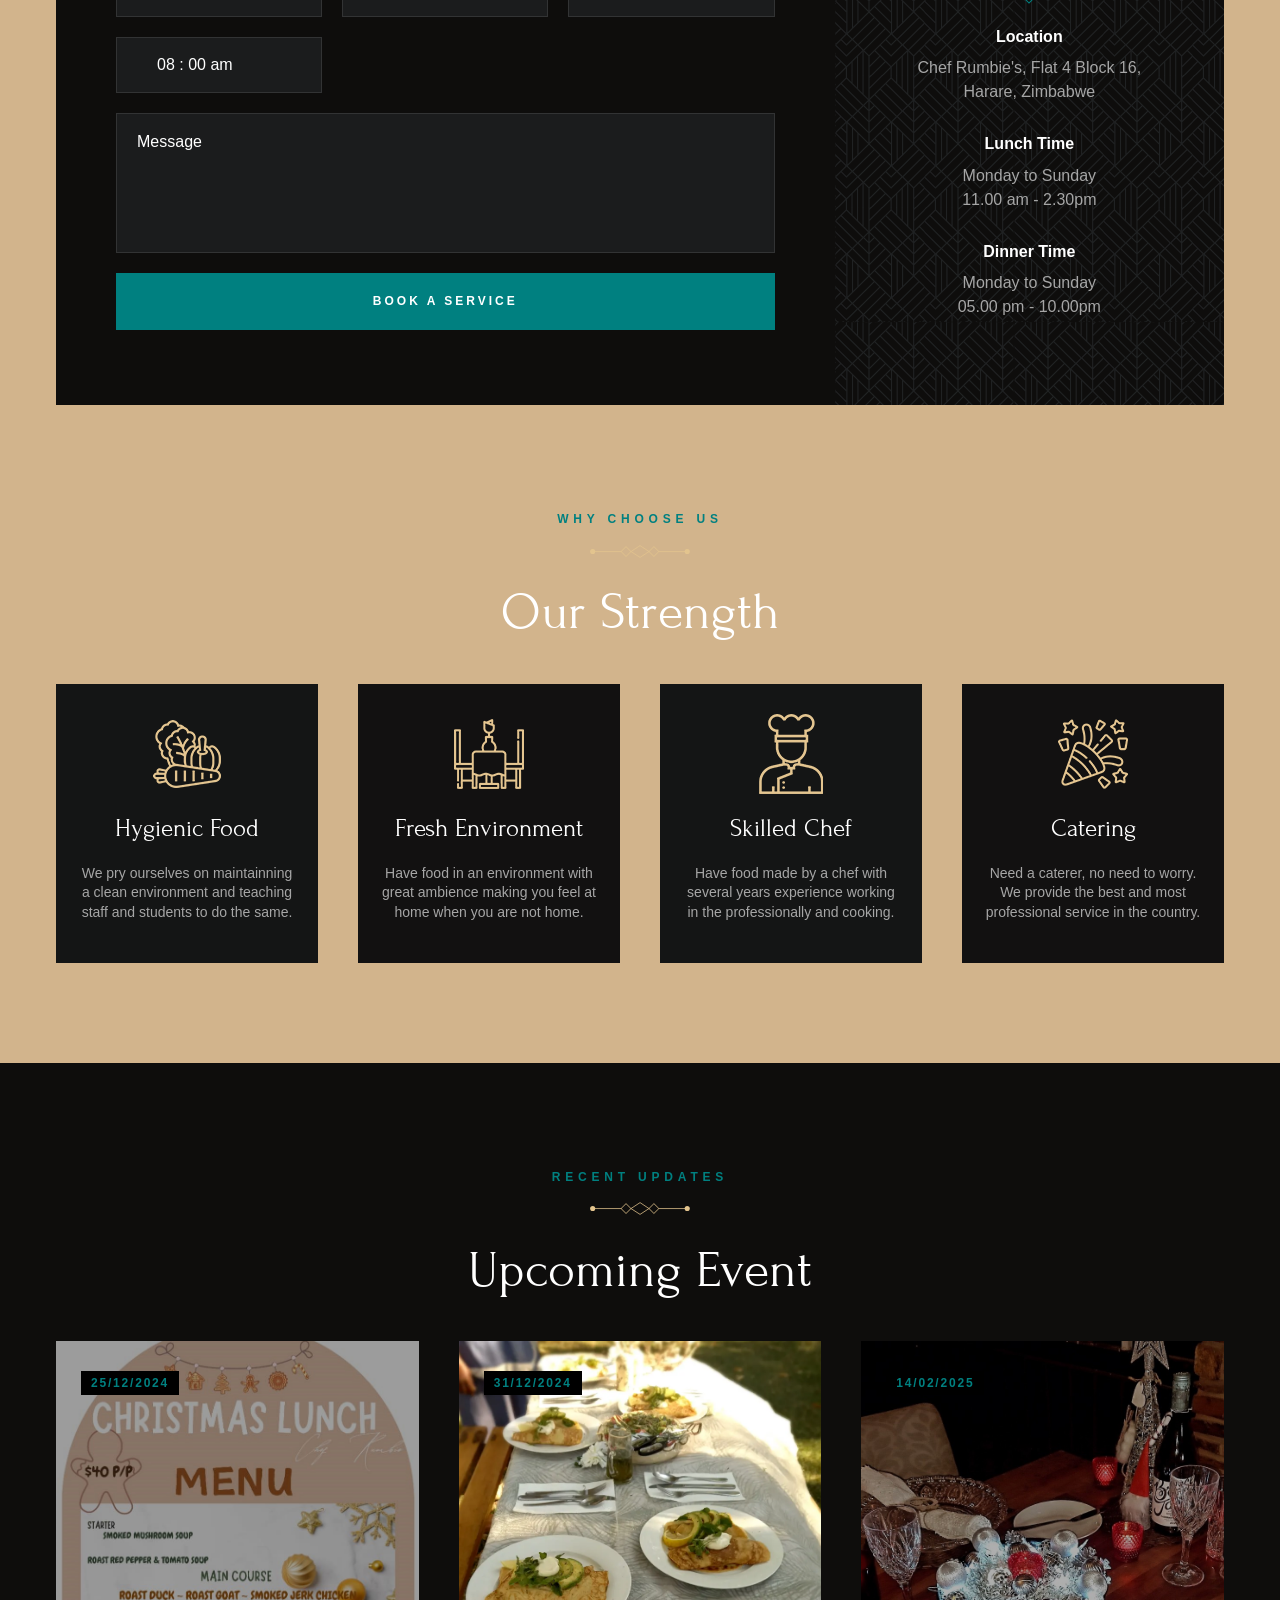
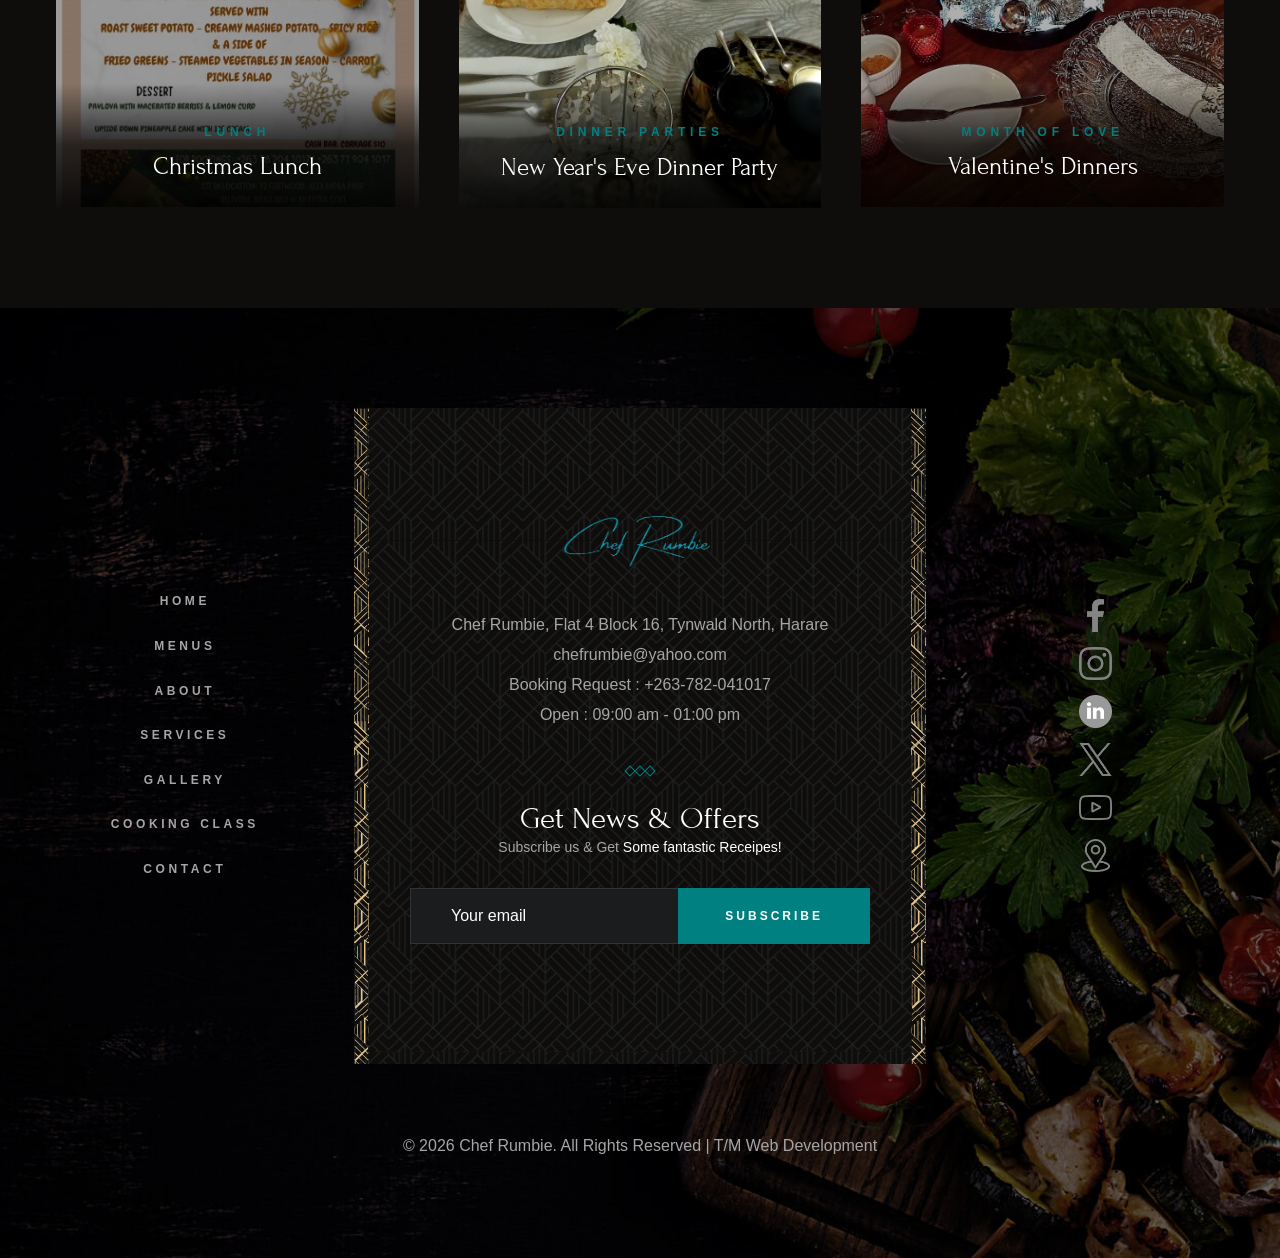
==== commit a3eb41d5: "Add files via upload" ====
--- a/index.html
+++ b/index.html
@@ -103,11 +103,15 @@
     <!-- 
     - #PRELOADER
   -->
- 
     <div class="preload" data-preaload>
-    <div class="circle"></div>
-     <p class="text"><i>Chef Rumbie</i></p>
-       </div>
+      <!--<div class="circle"></div>-->
+      <img src="load.png" alt="preload image" width="220" height="220">
+    <!--
+      <p class="text">
+      <i>Chef Rumbie</i>
+      </p>
+    -->
+    </div>
 
     <!-- 
     - #TOP BAR
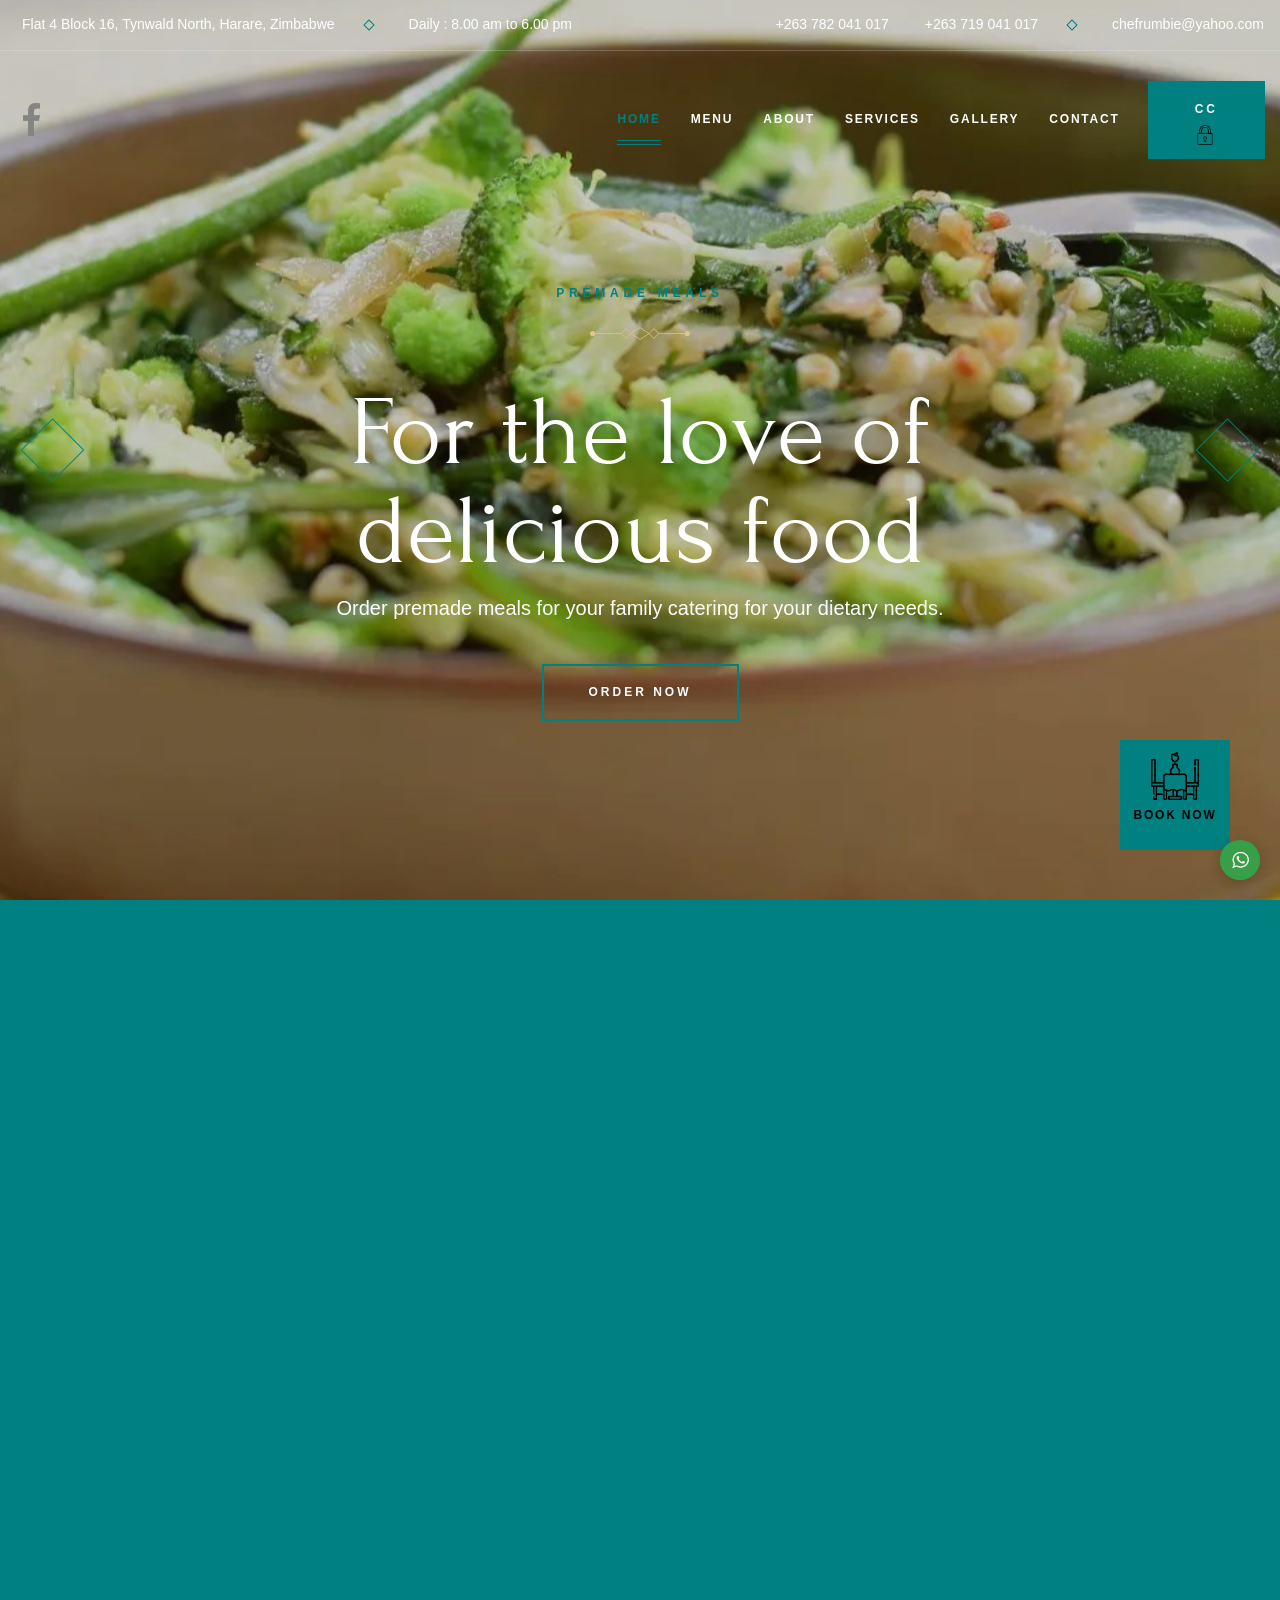
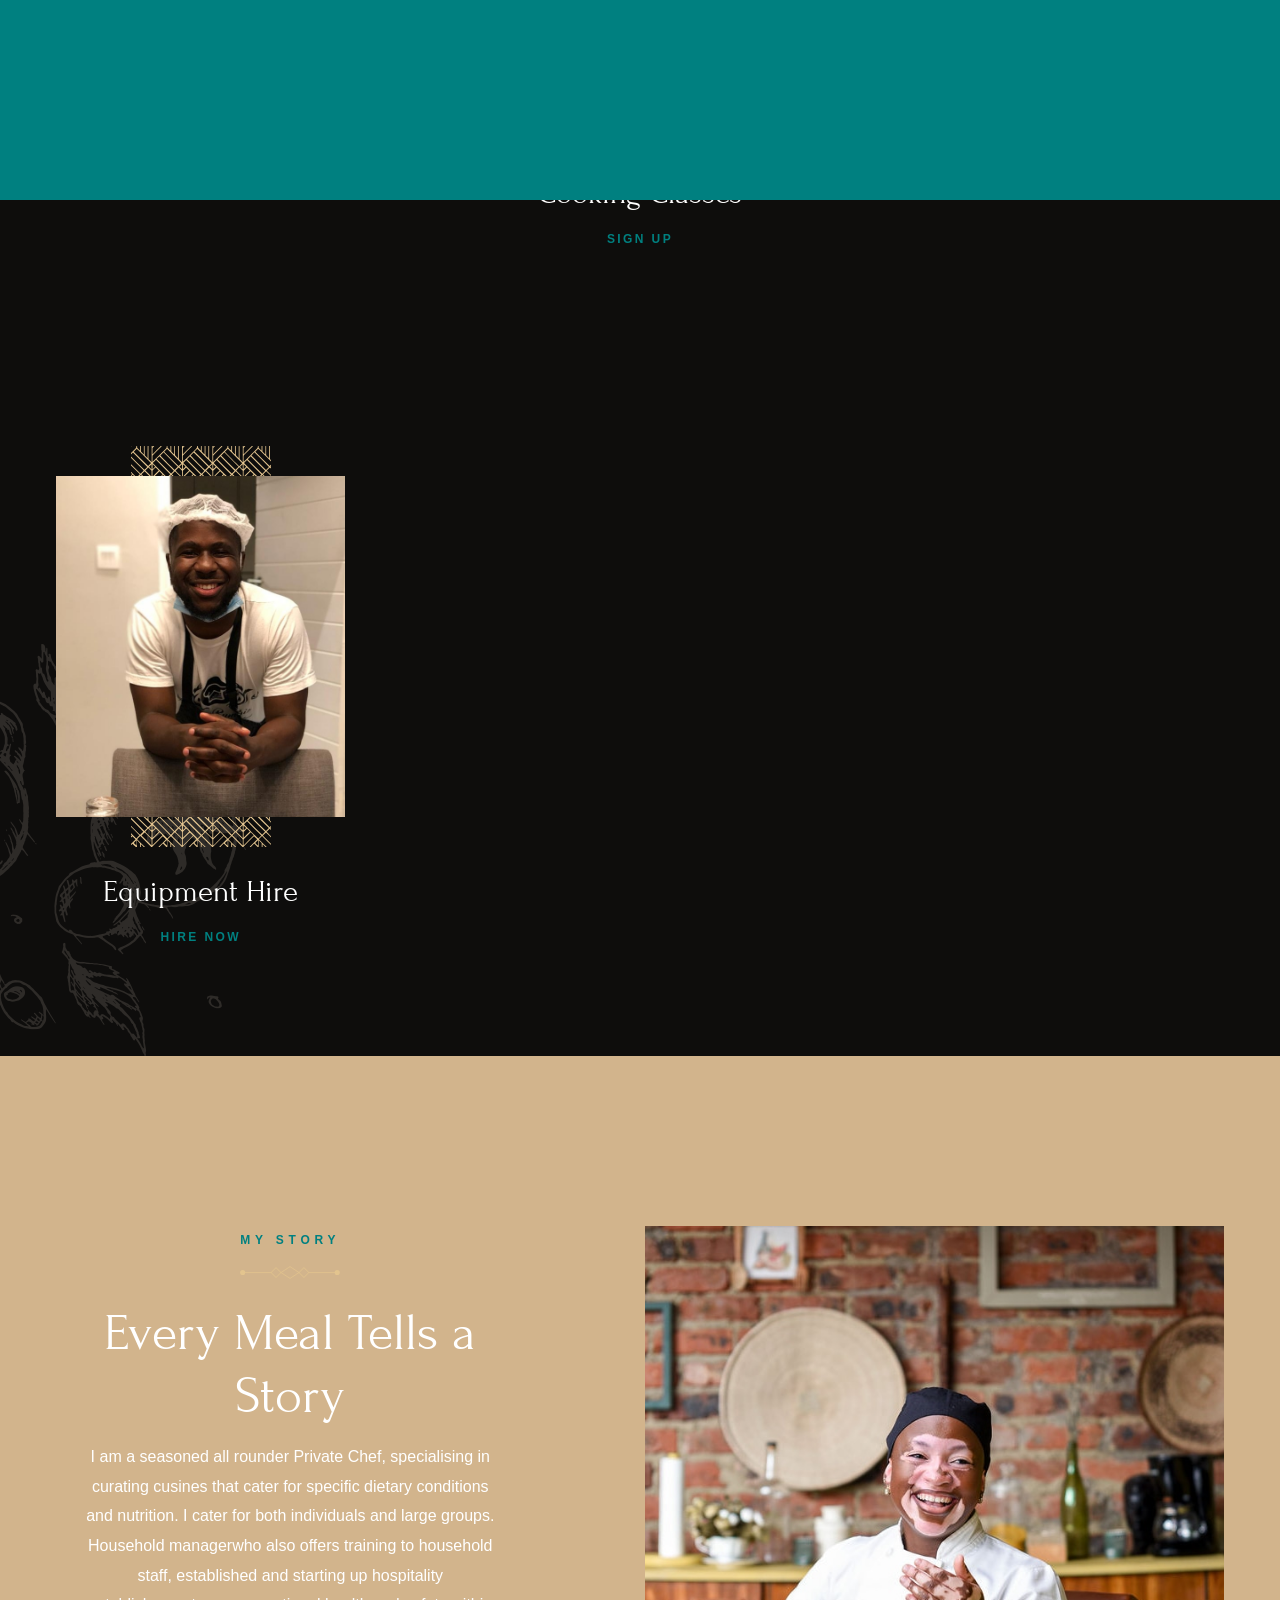
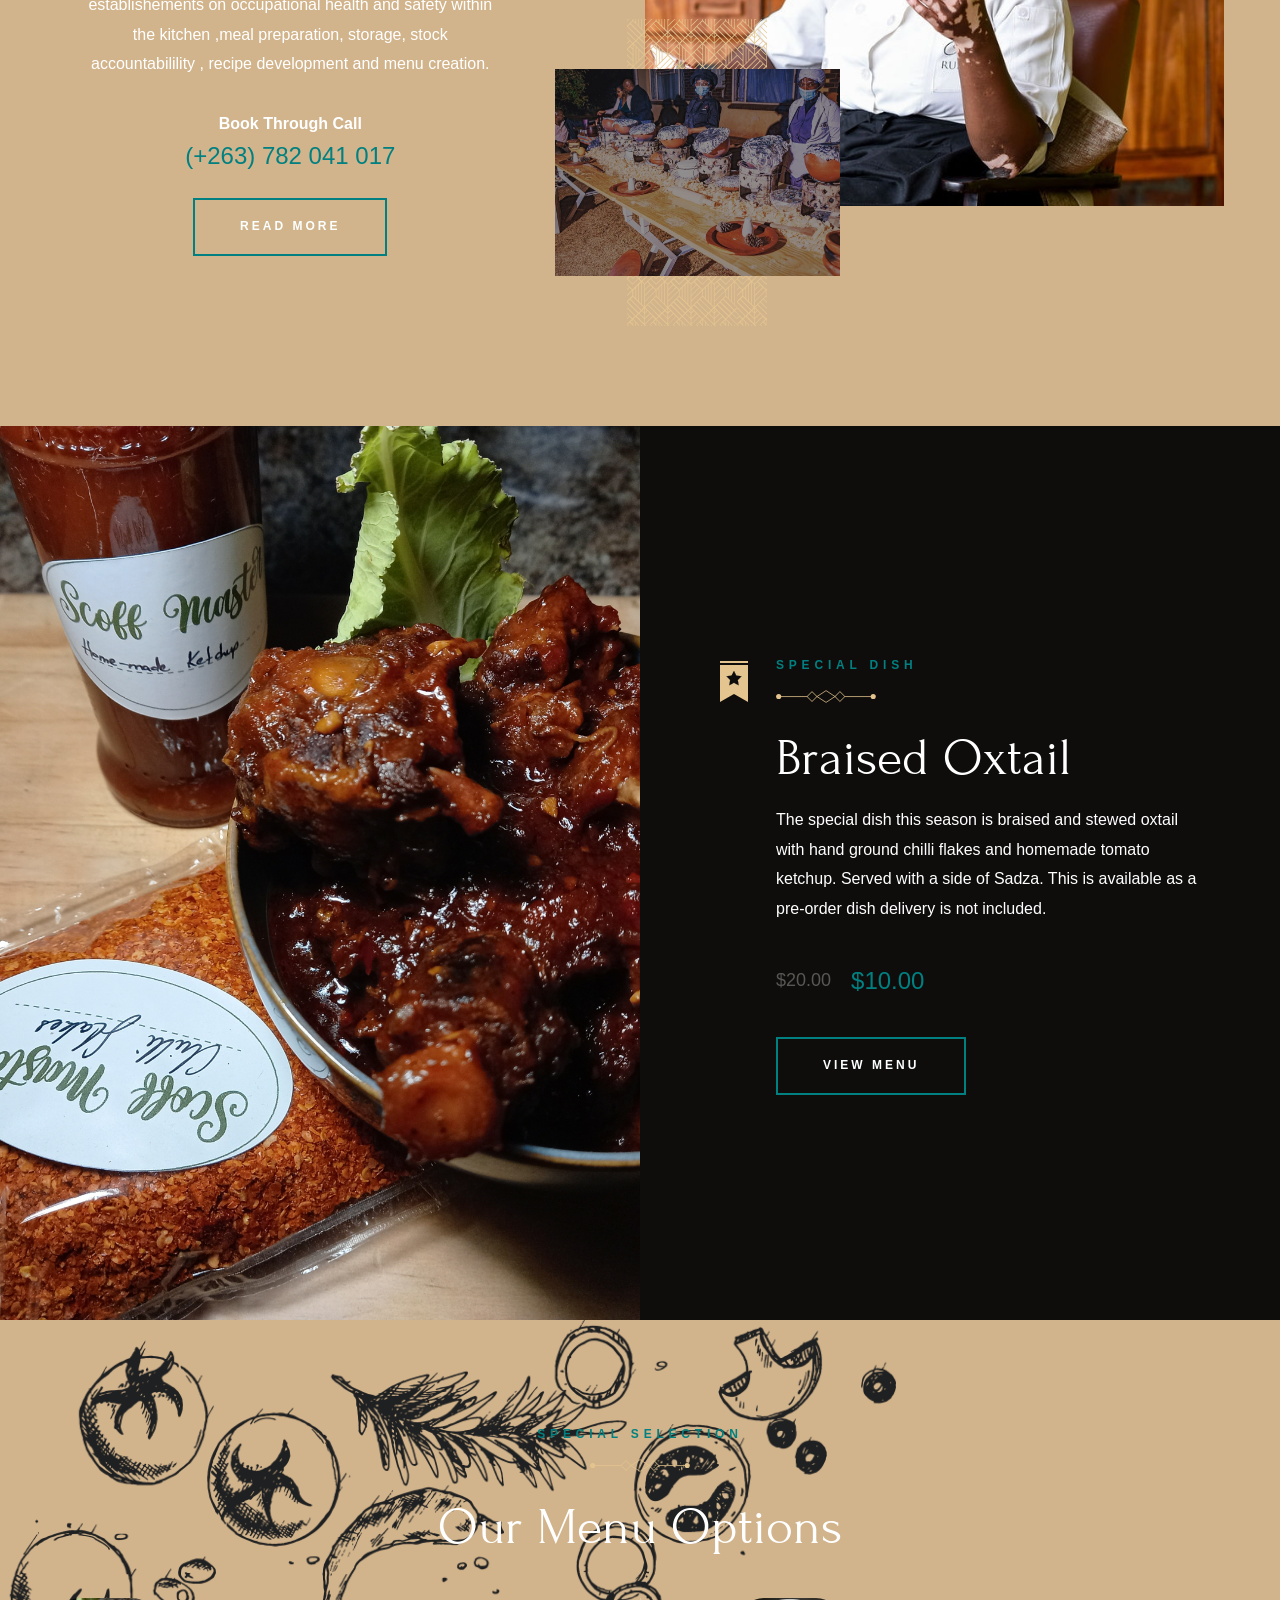
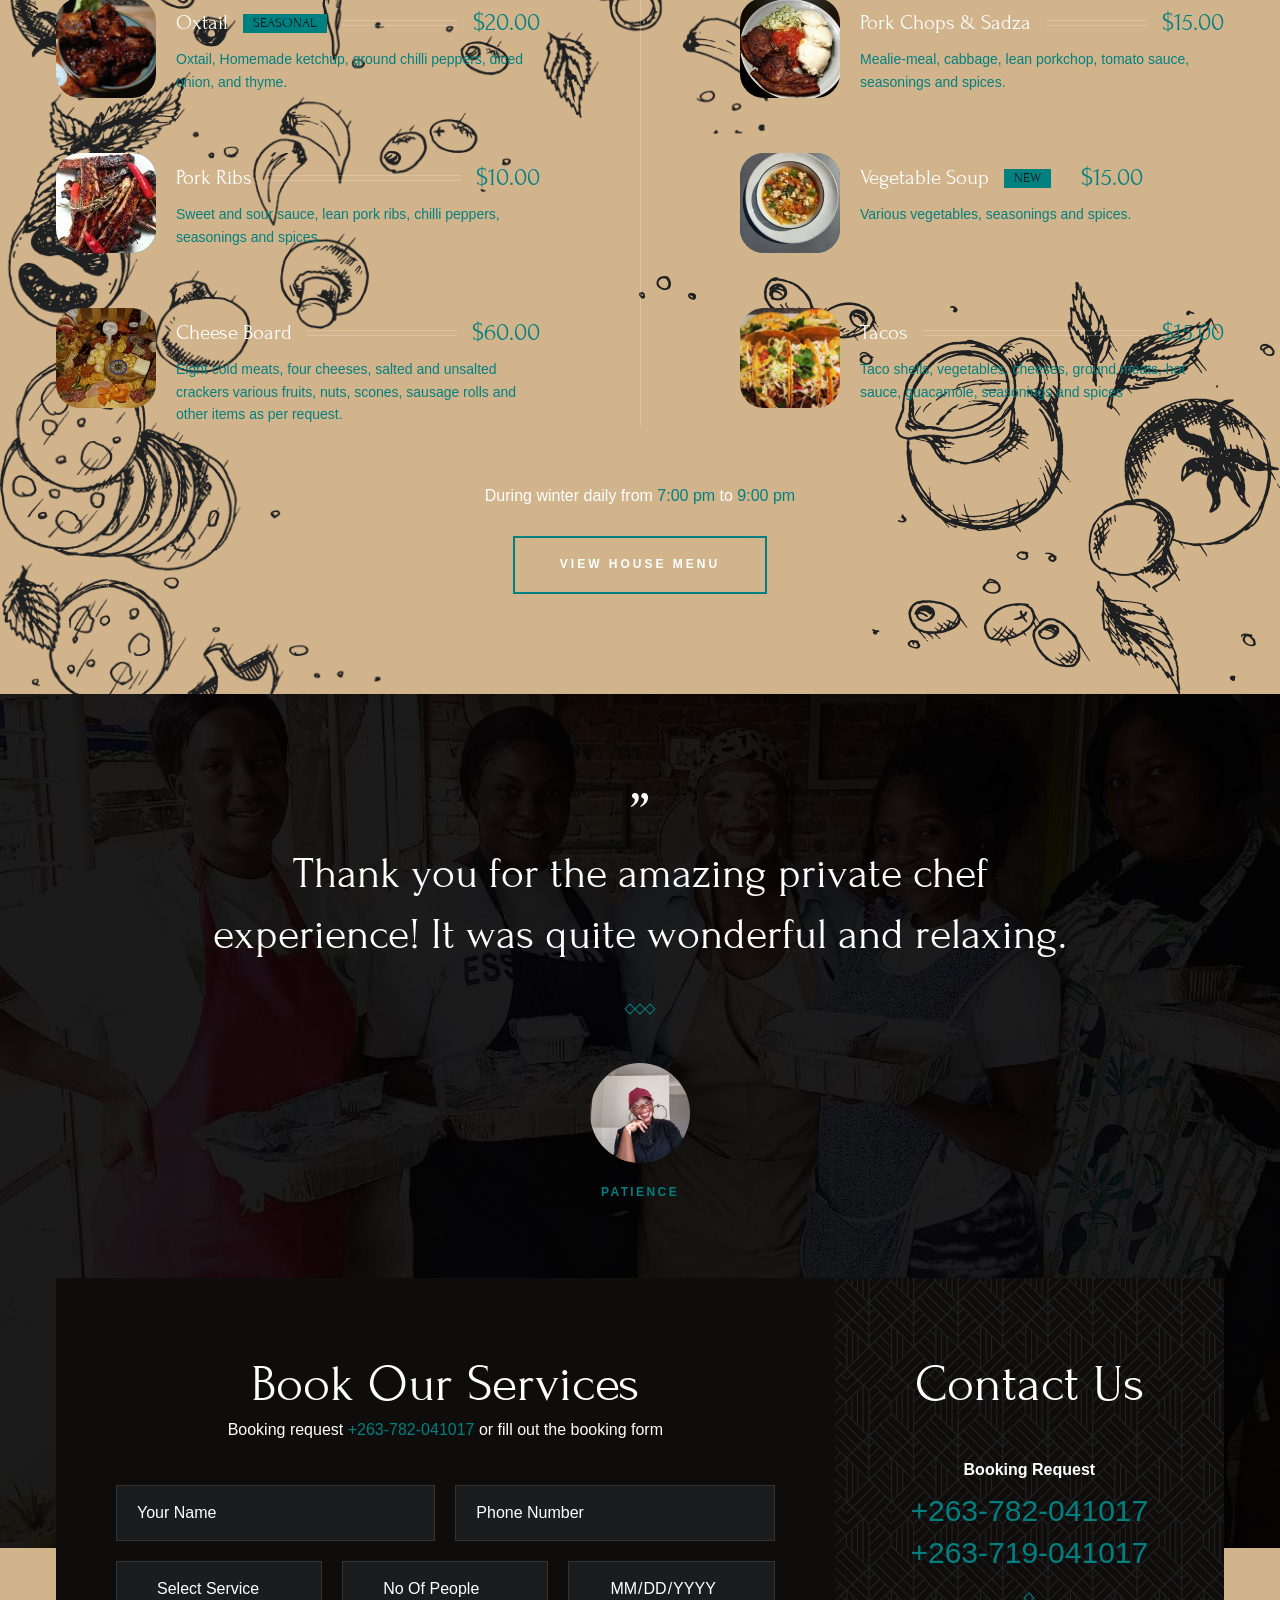
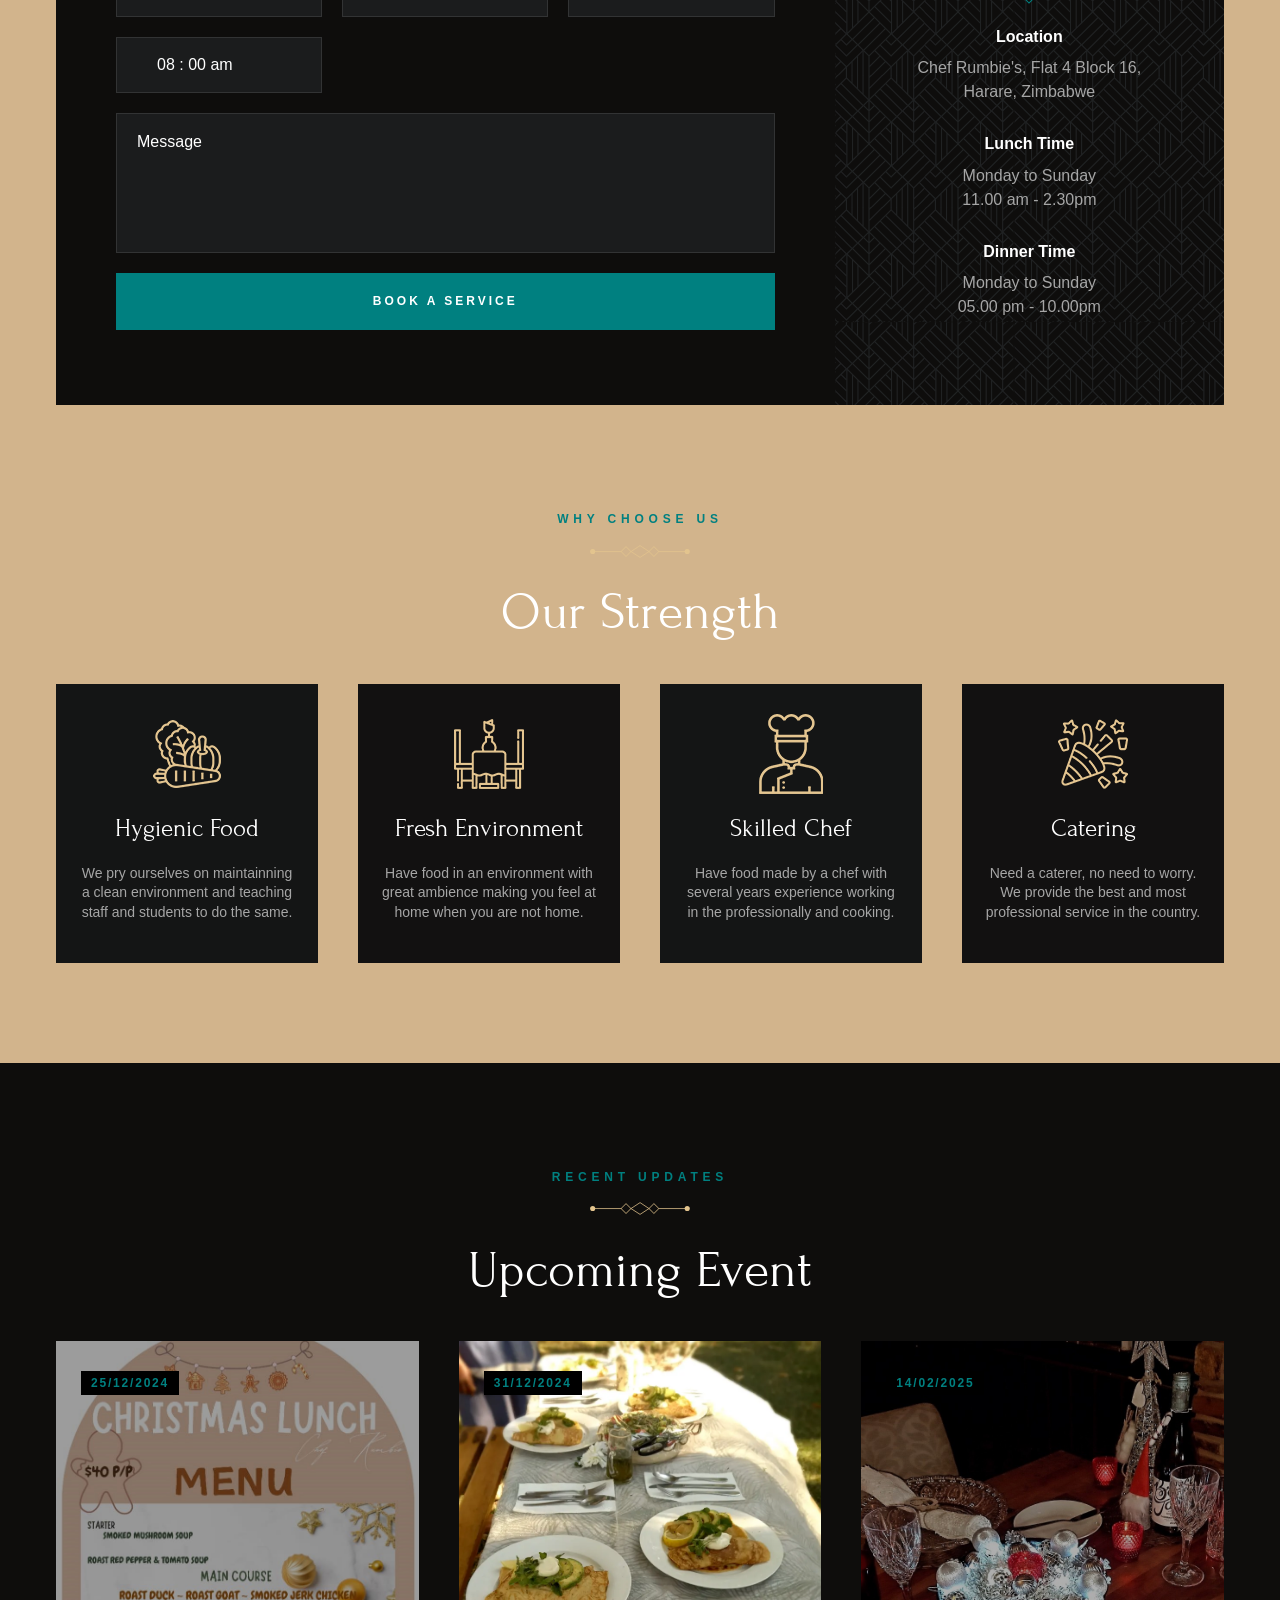
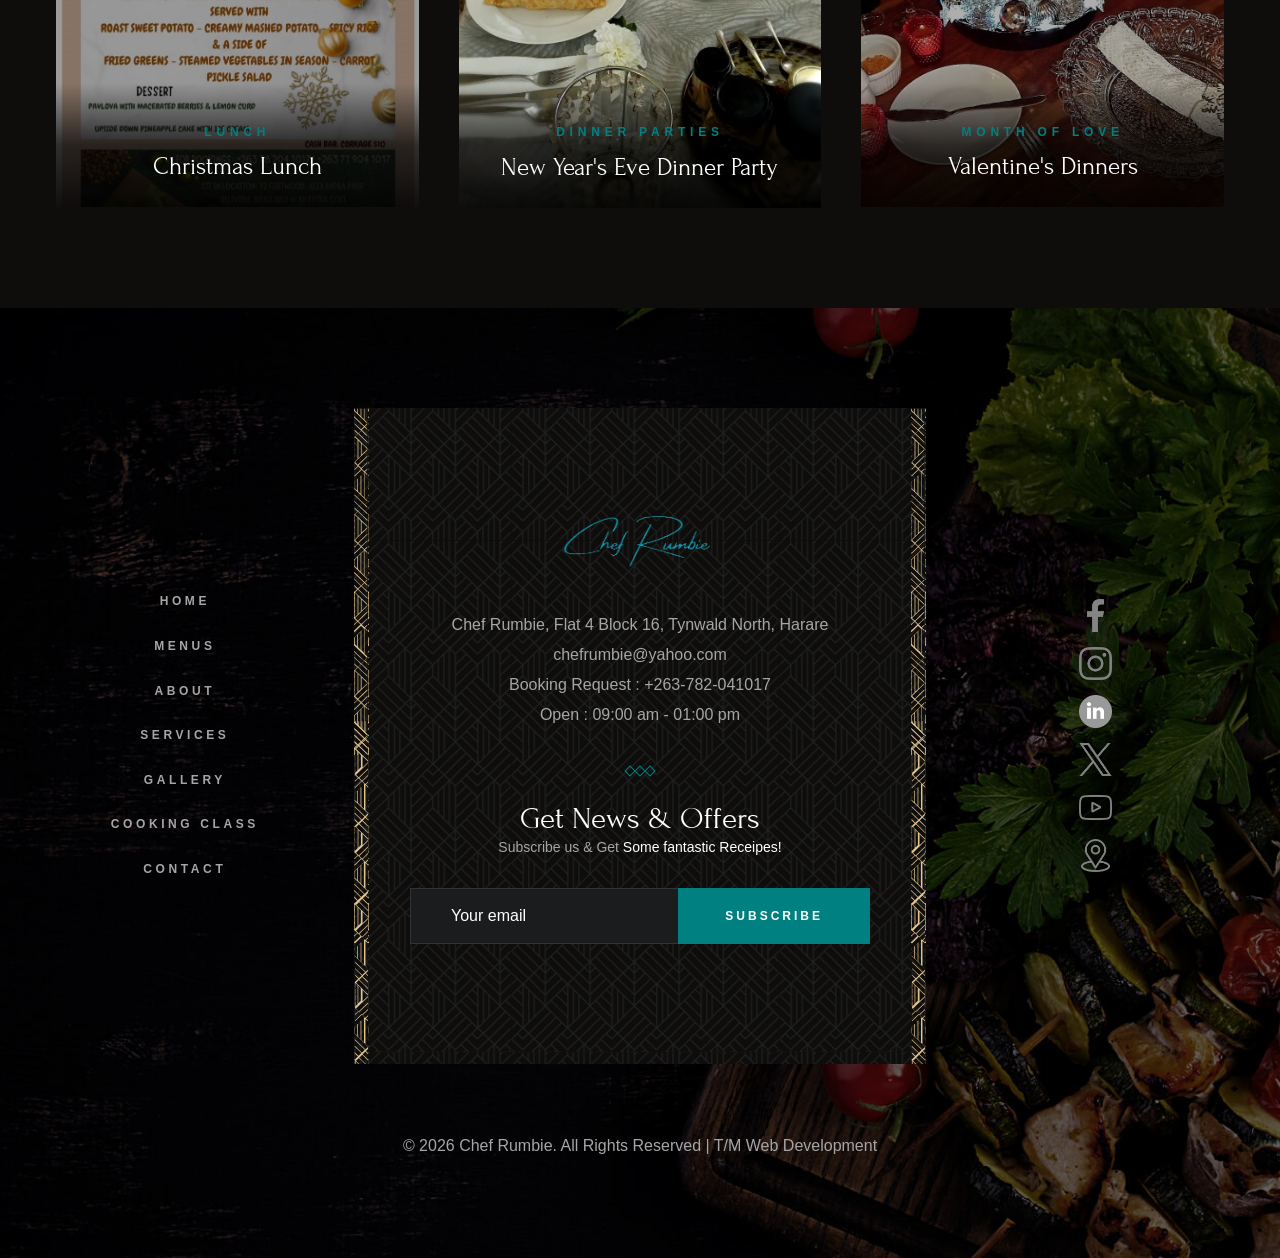
==== commit 76ebb90f: "Add files via upload" ====
--- a/index.html
+++ b/index.html
@@ -171,12 +171,7 @@
     <header class="header" data-header id="header">
       <div class="container">
         <a href="index.html" class="logo">
-          <img
-            src="logo.PNG"
-            width="160"
-            height="50"
-            alt="Home"
-          />
+      <img src="face.png" alt="facebook icon" width="33" height="33">
         </a>
 
         <nav class="navbar" data-navbar>
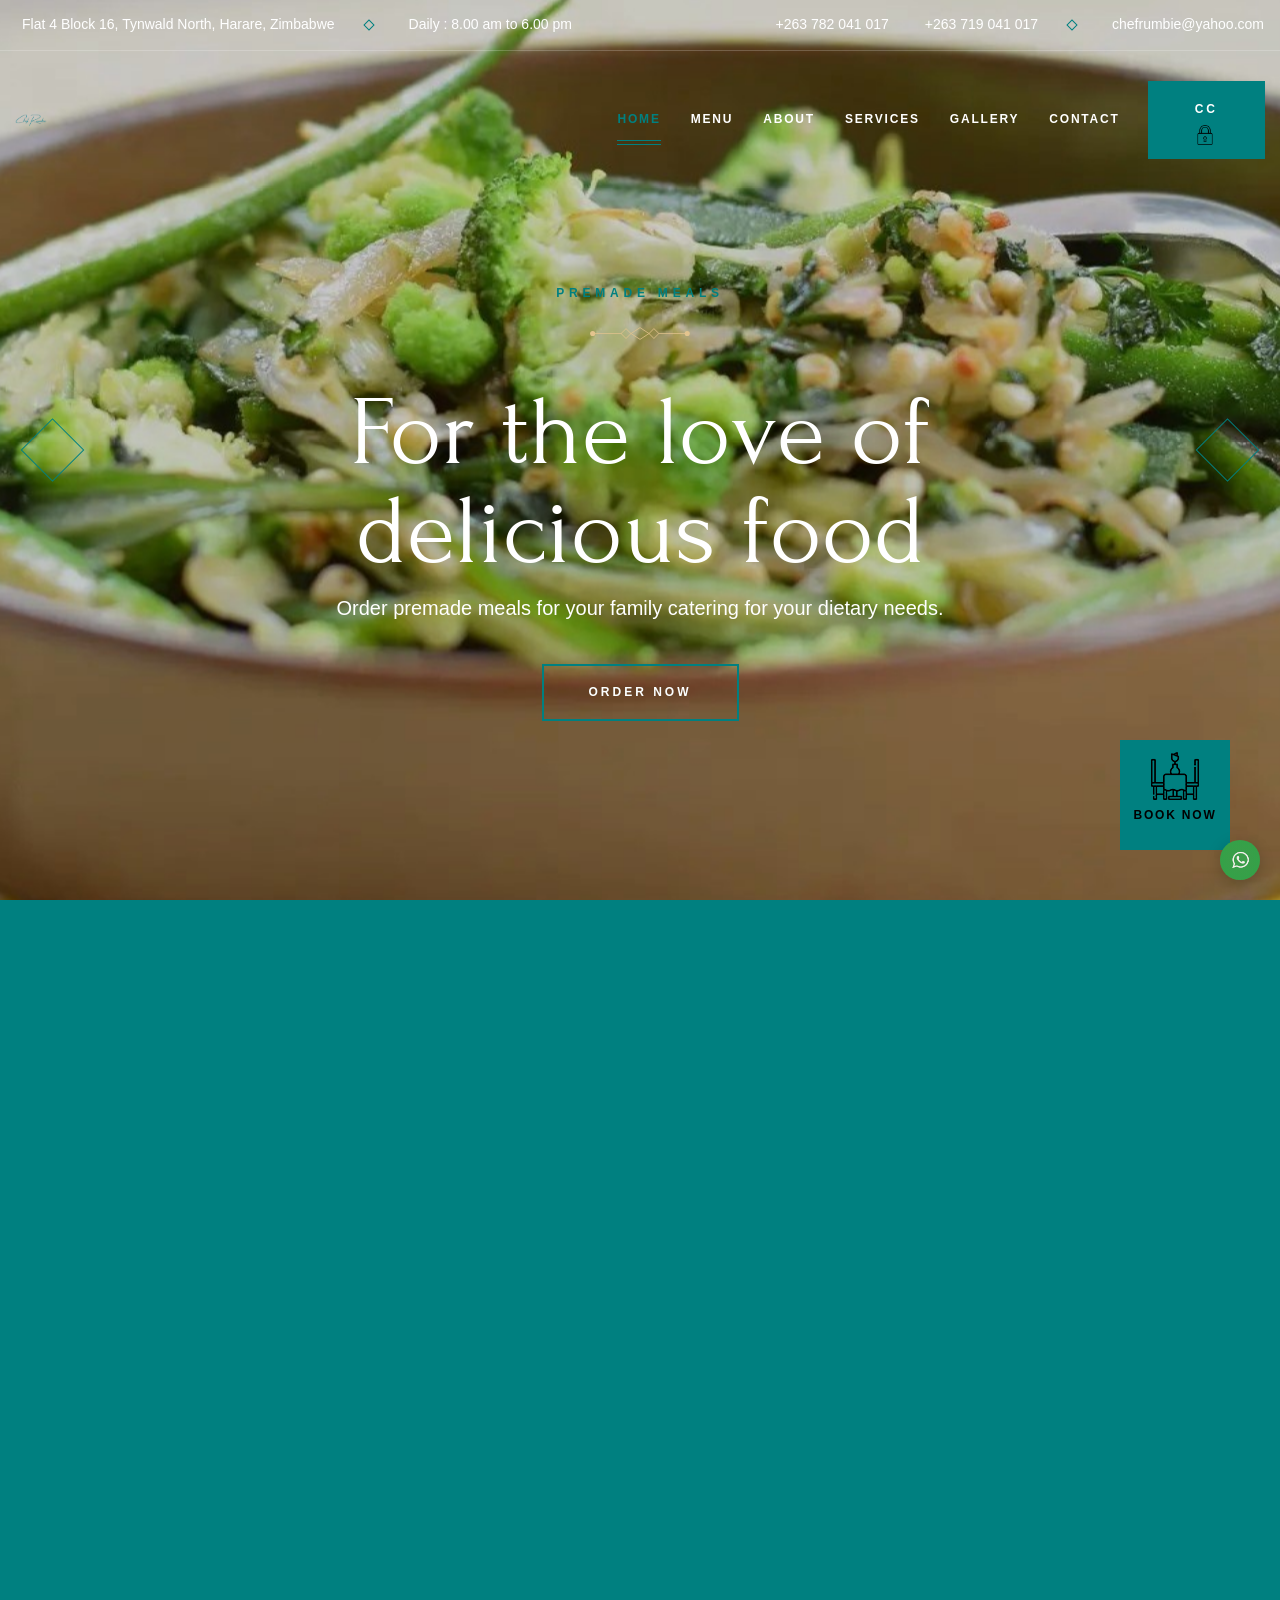
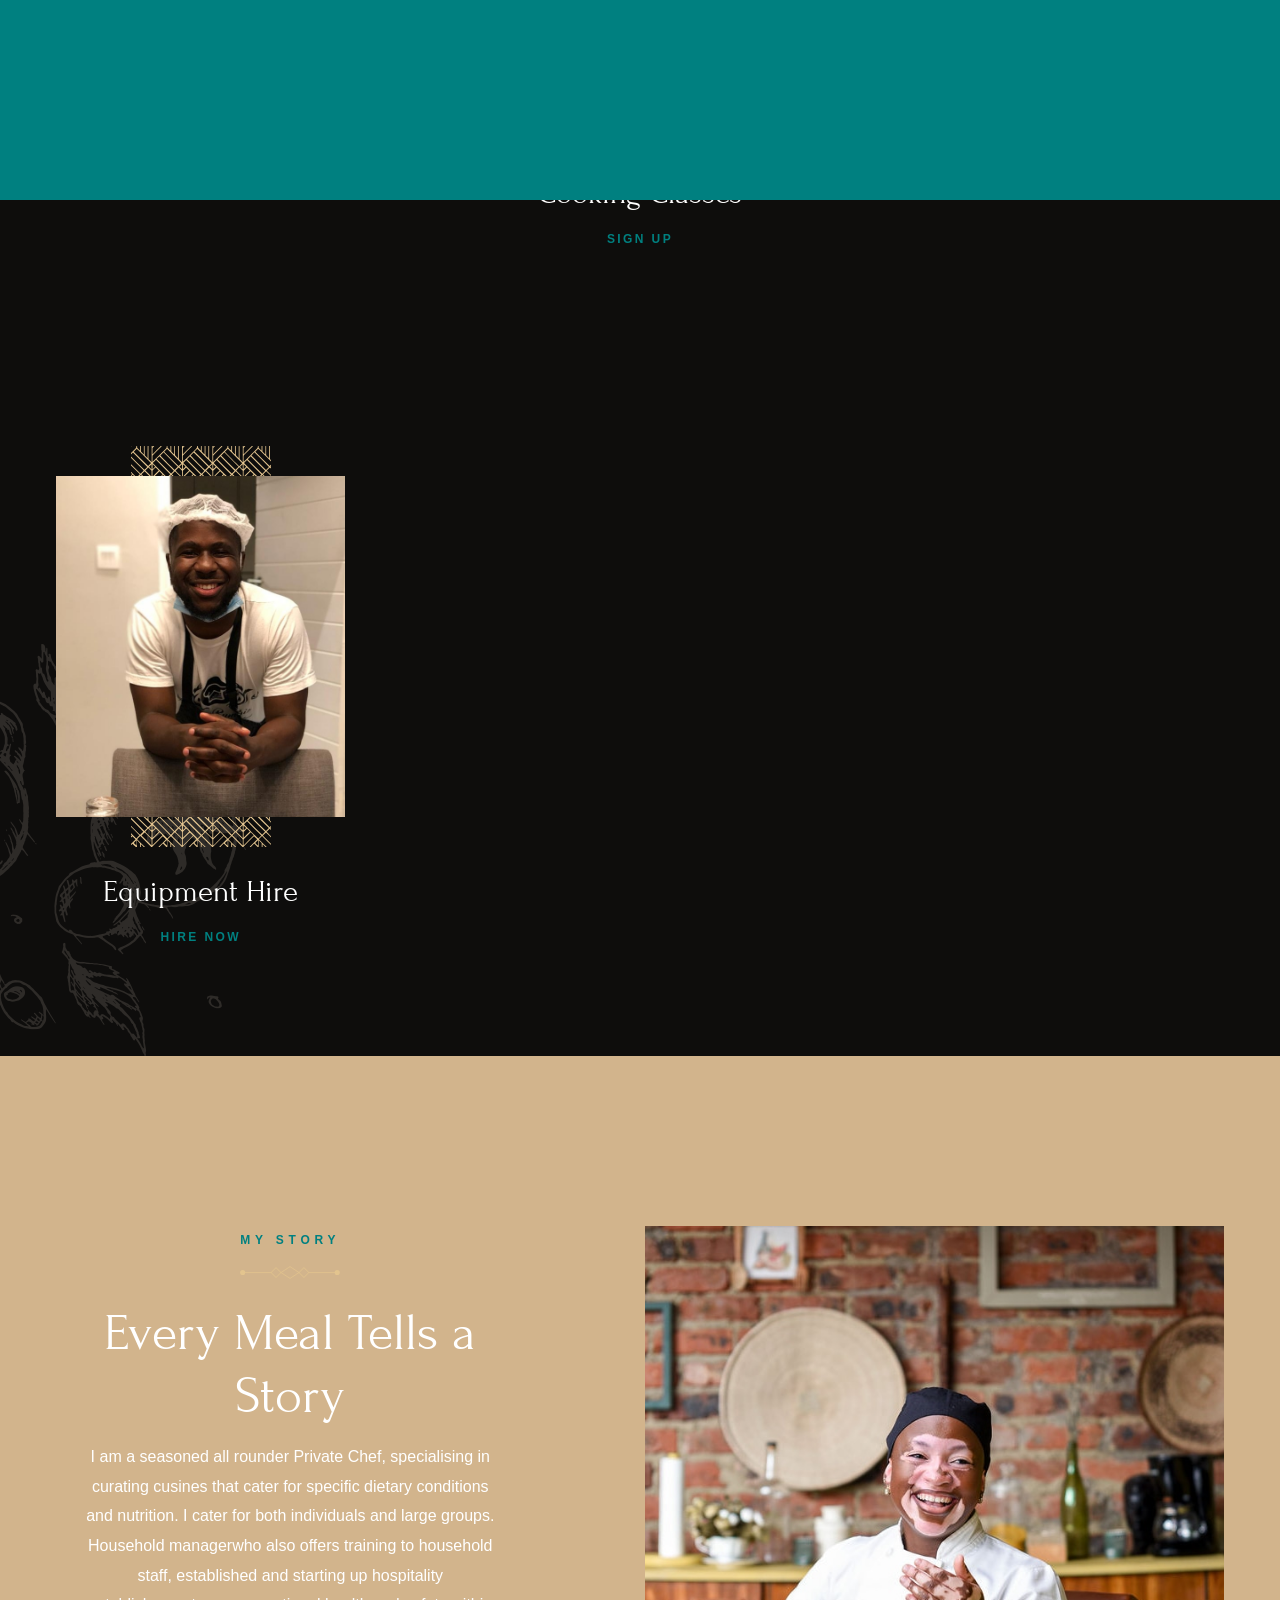
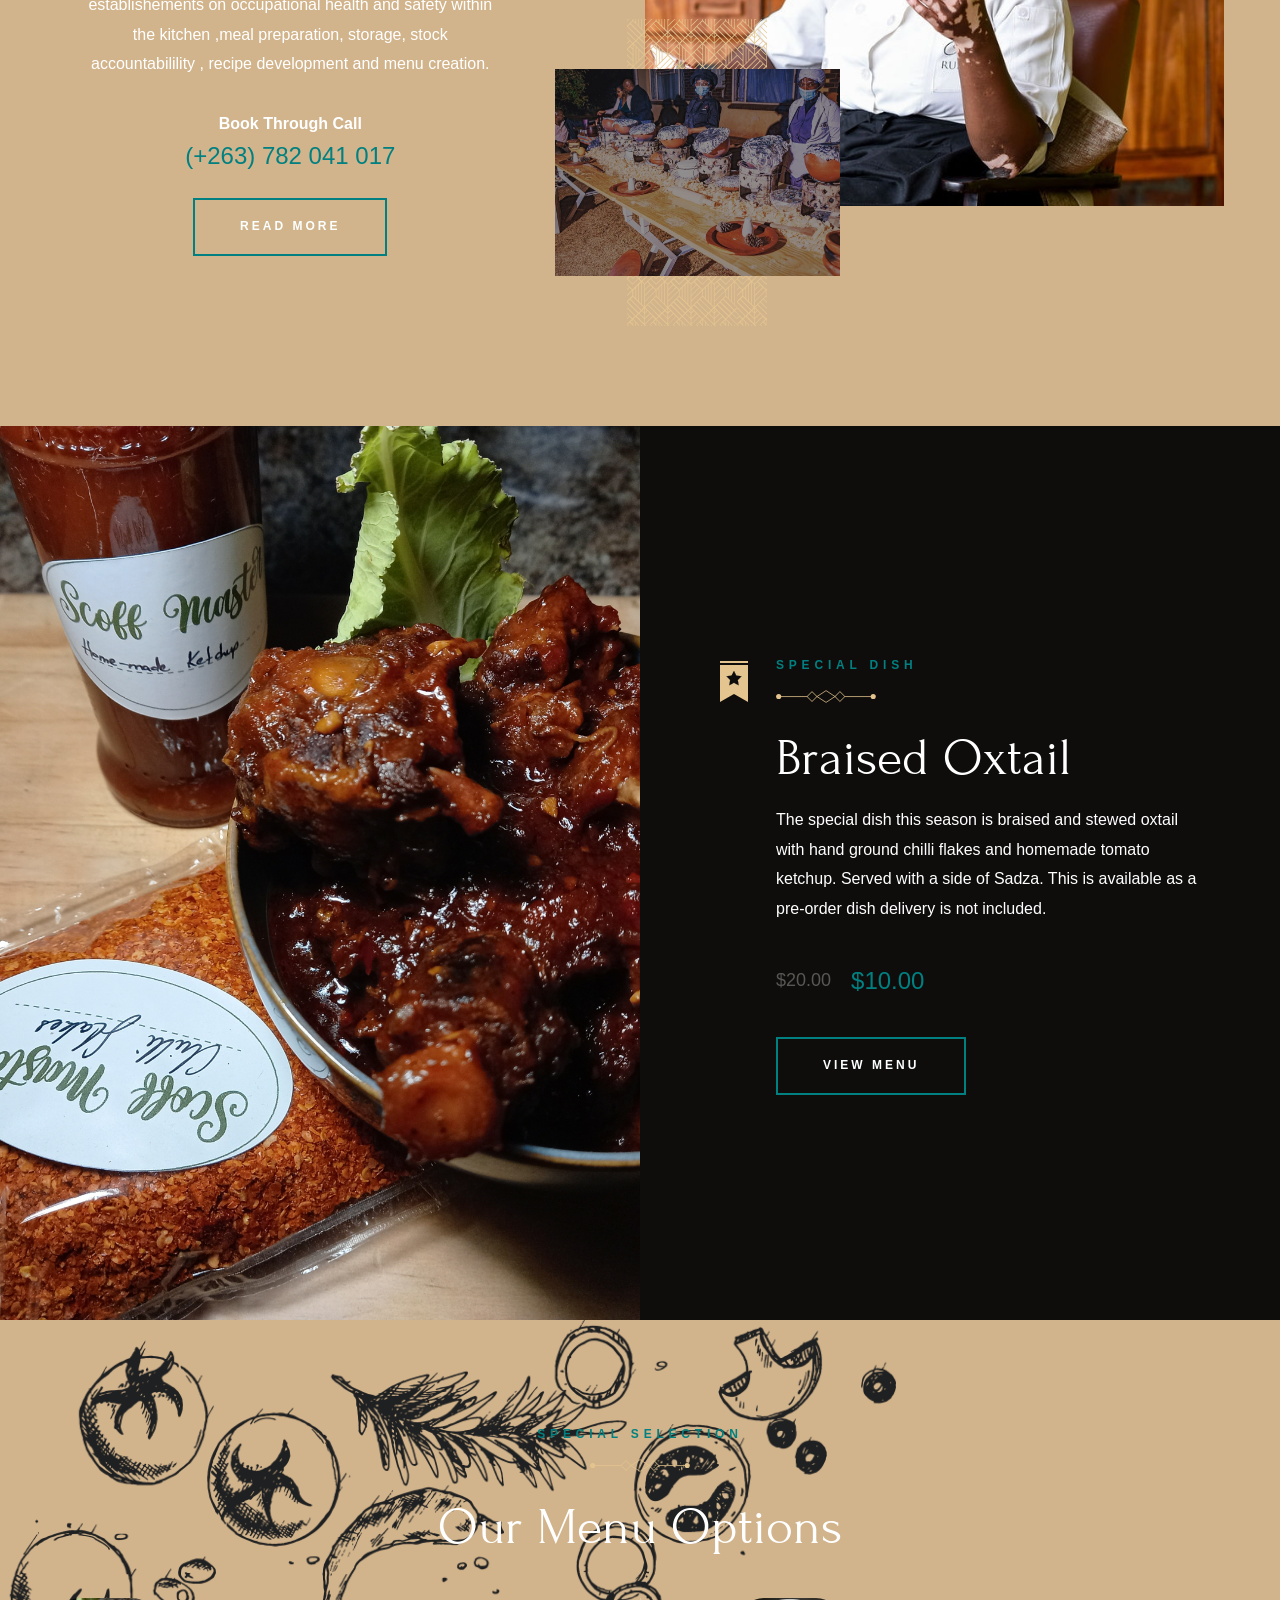
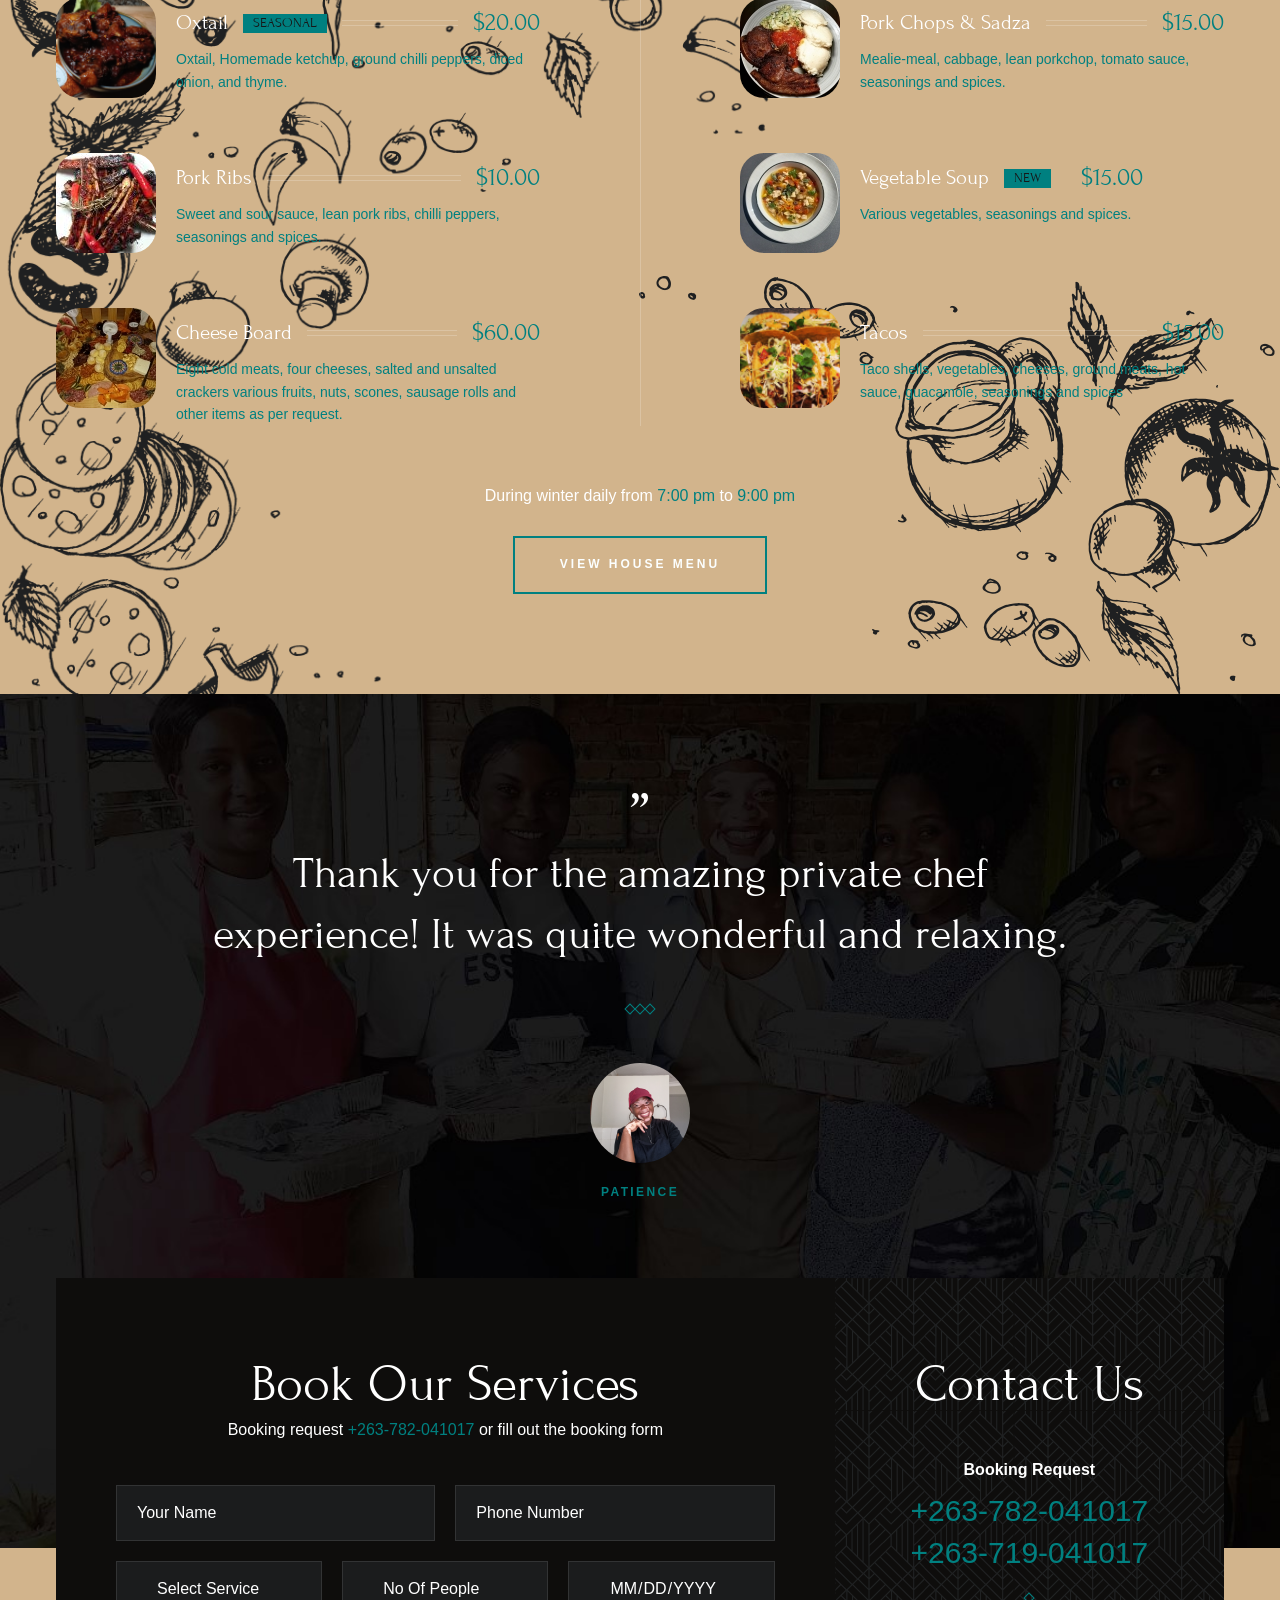
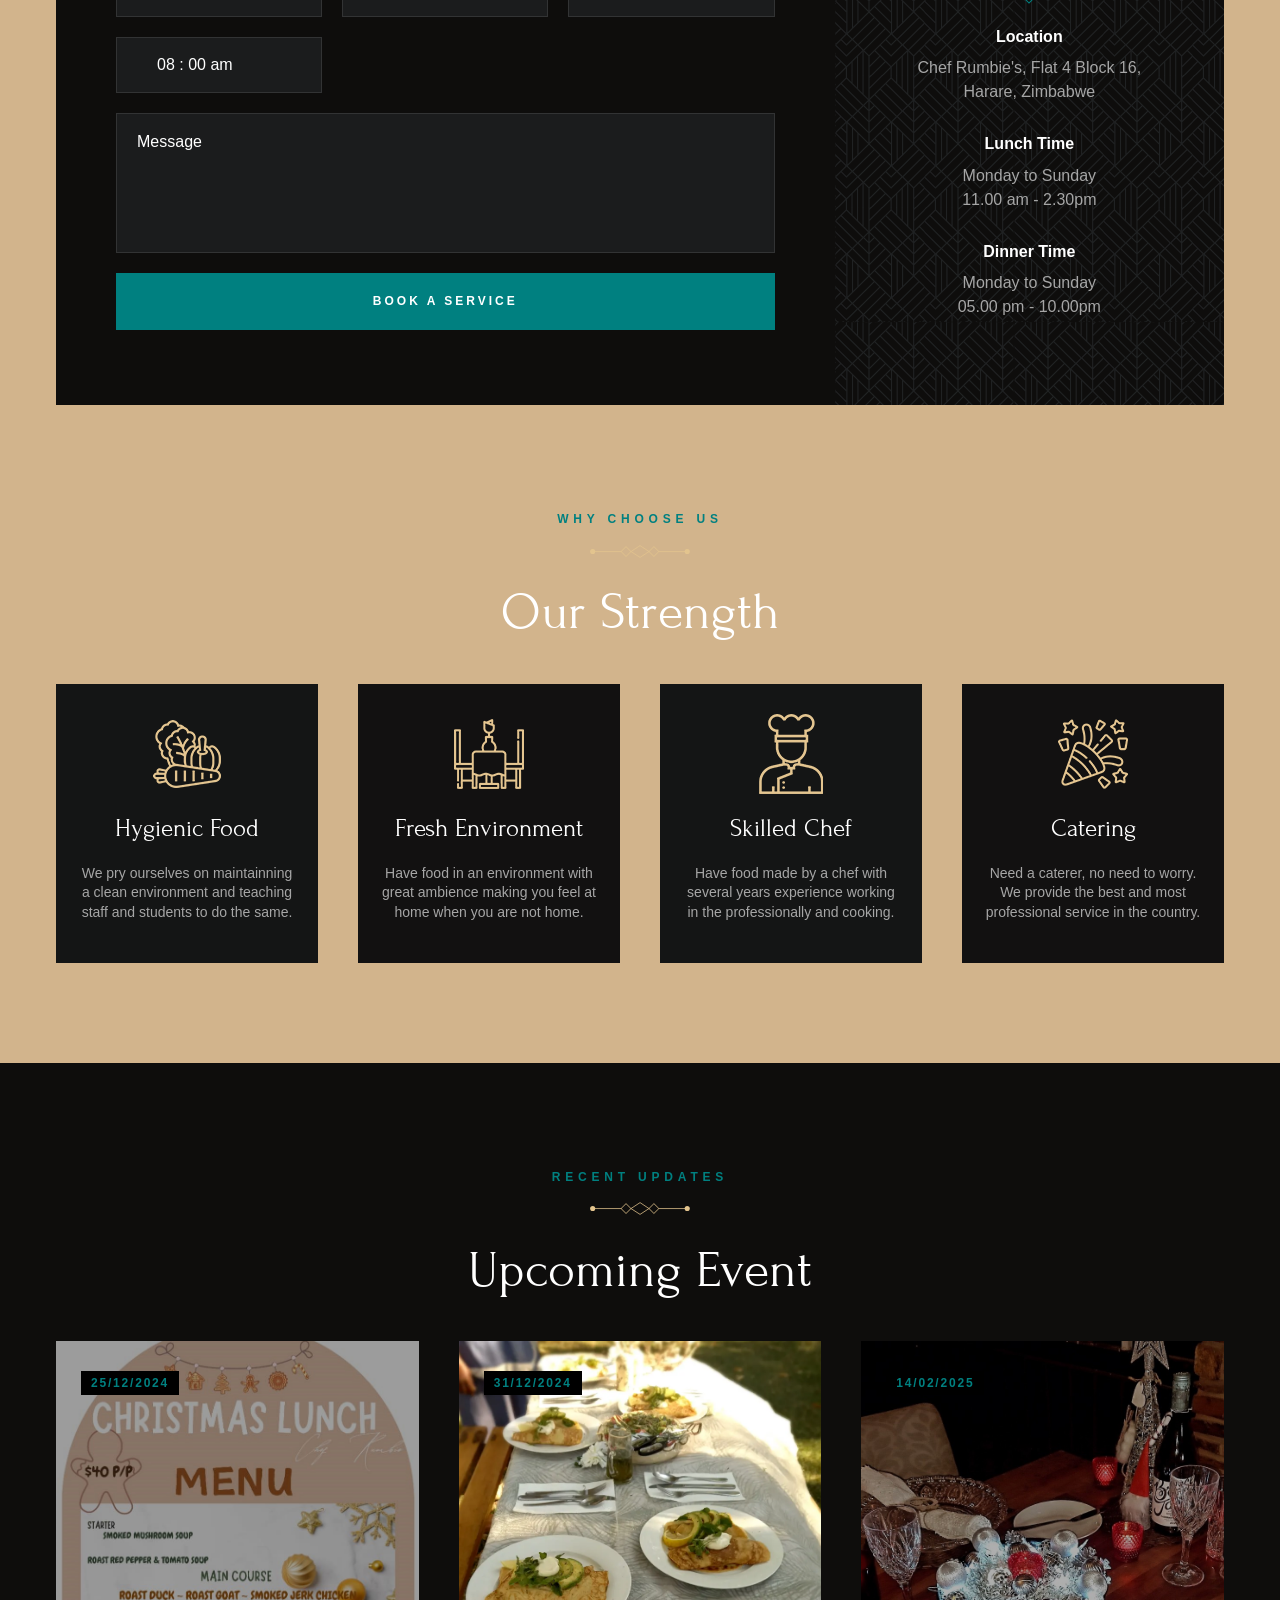
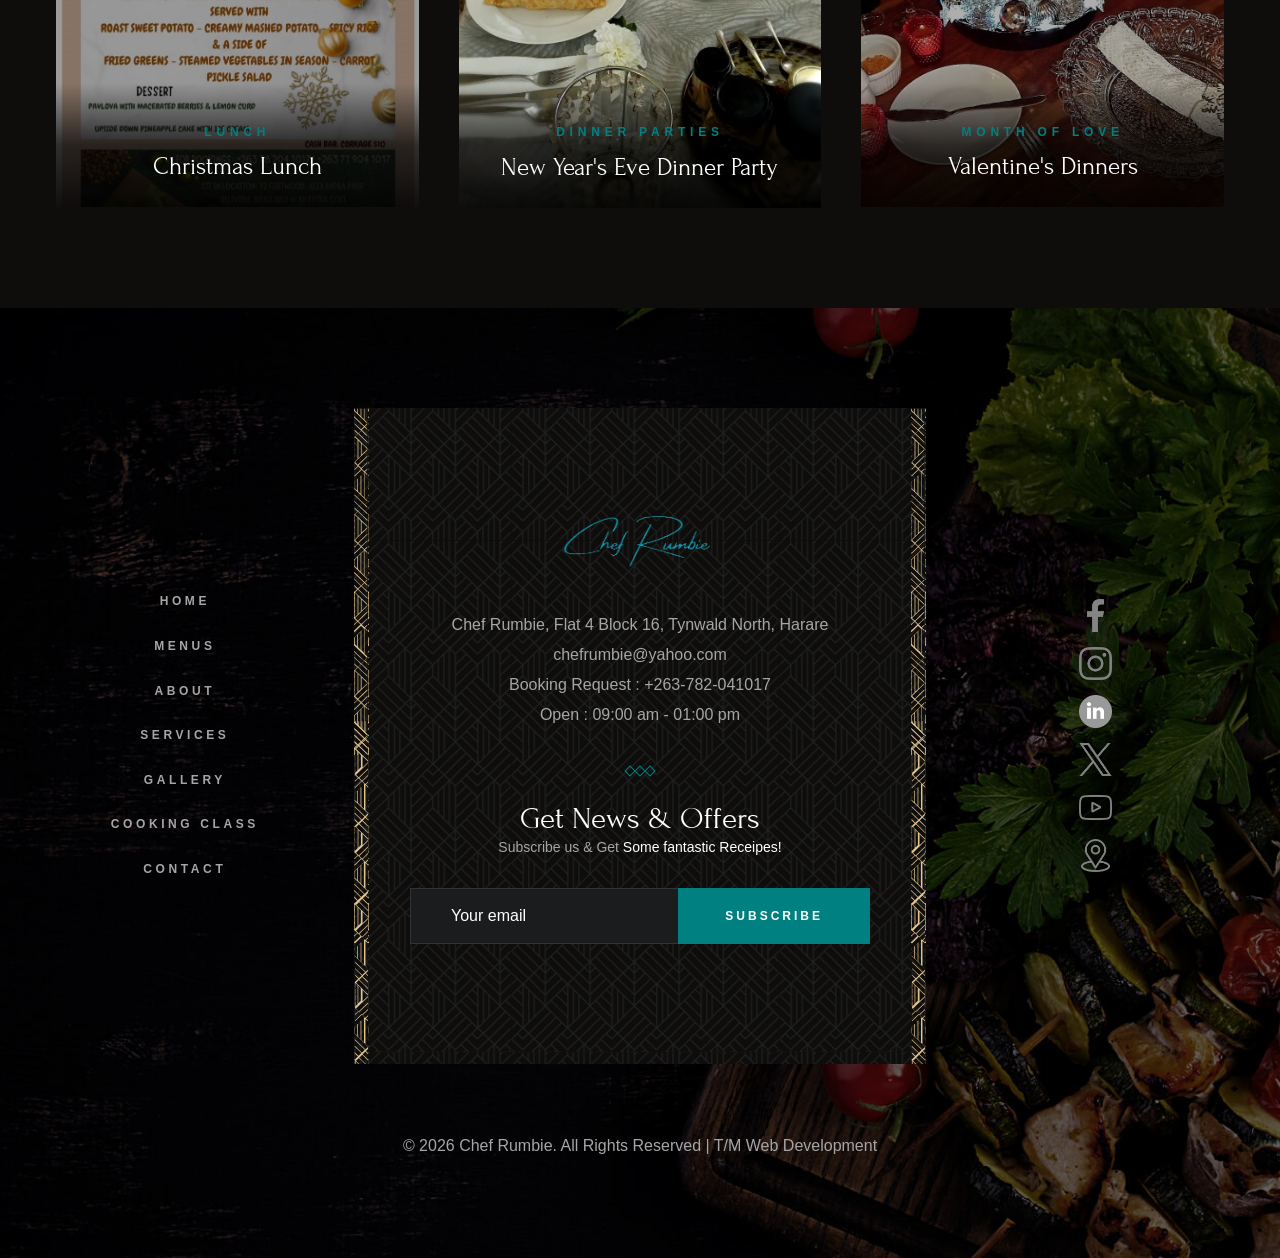
==== commit 00aa41f6: "Add files via upload" ====
--- a/index.html
+++ b/index.html
@@ -171,7 +171,7 @@
     <header class="header" data-header id="header">
       <div class="container">
         <a href="index.html" class="logo">
-      <img src="face.png" alt="facebook icon" width="33" height="33">
+      <img src="logo.png" alt="facebook icon" width="33" height="33">
         </a>
 
         <nav class="navbar" data-navbar>
@@ -180,12 +180,7 @@
           </button>
 
           <a href="#" class="logo">
-            <img
-              src="logo.png"
-              width="160"
-              height="50"
-              alt="Home"
-            />
+             <img src="logo.png" alt="facebook icon" width="33" height="33">
           </a>
 
           <ul class="navbar-list">
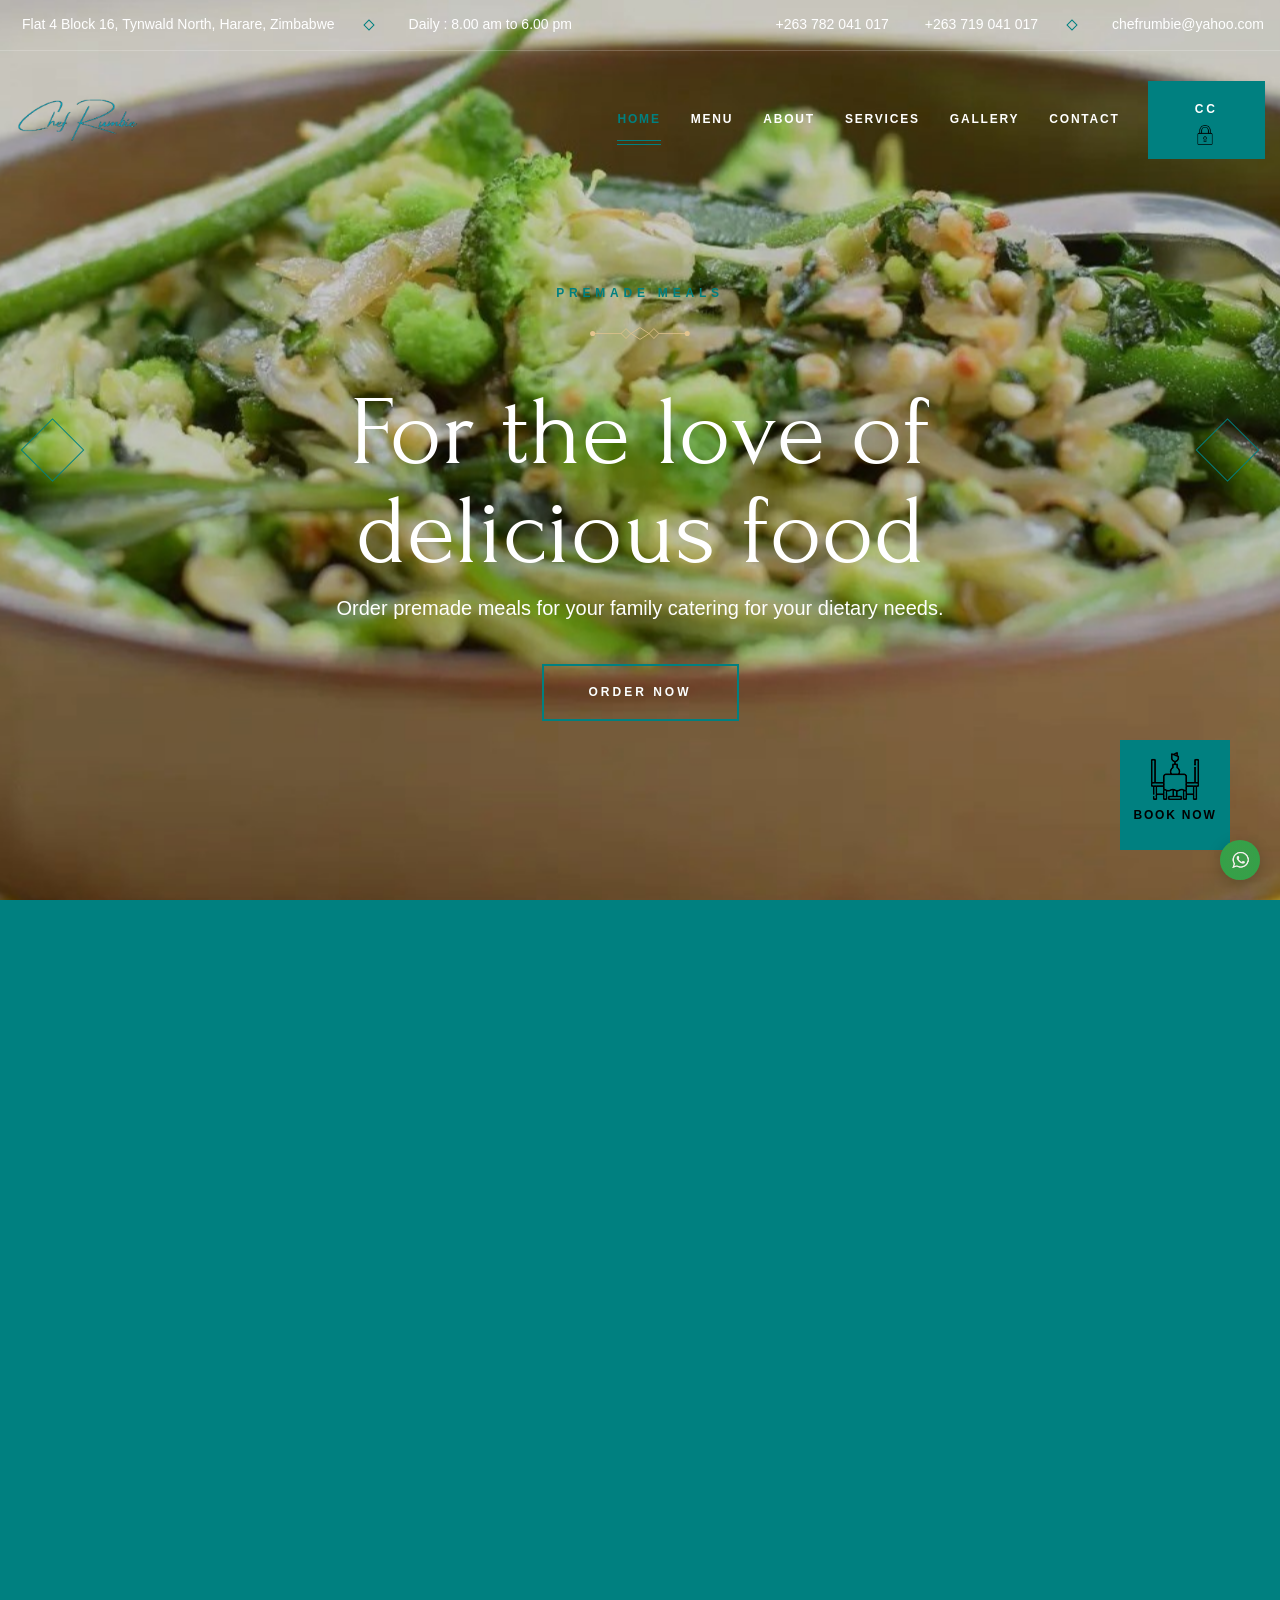
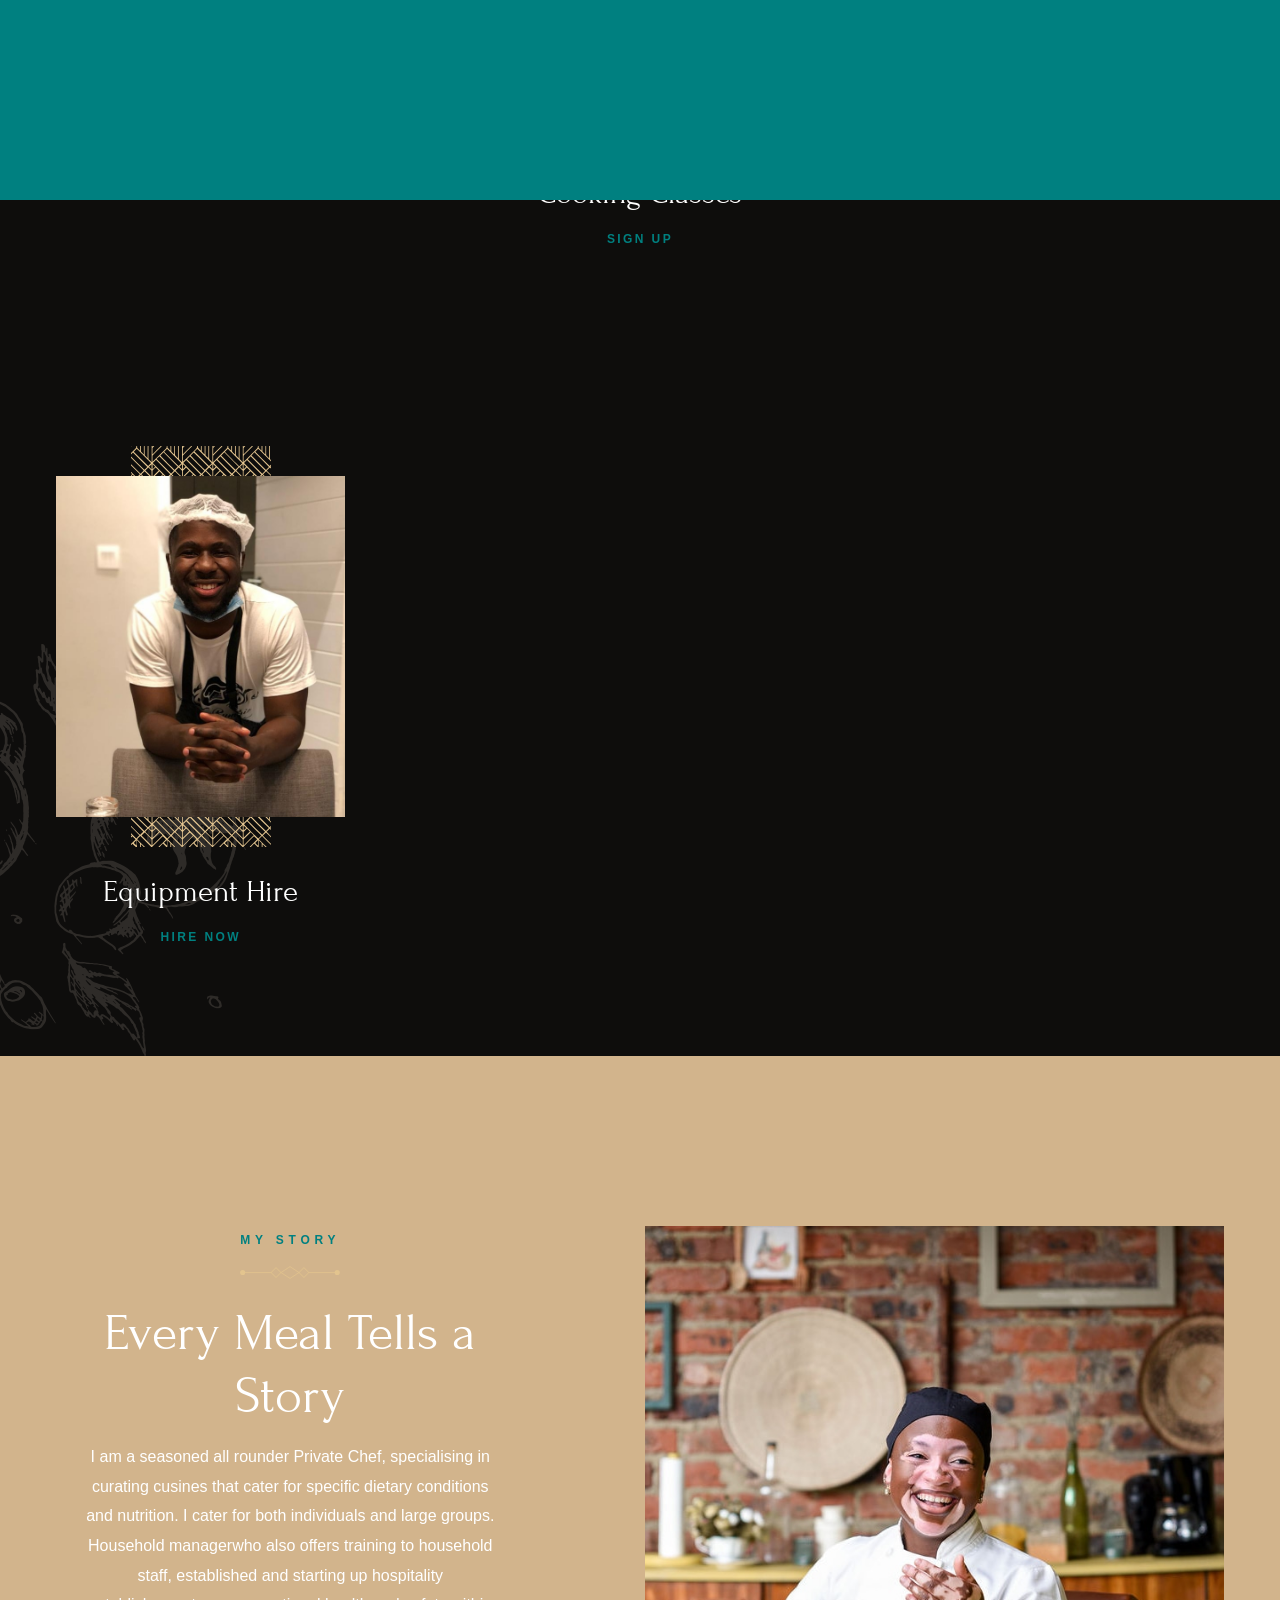
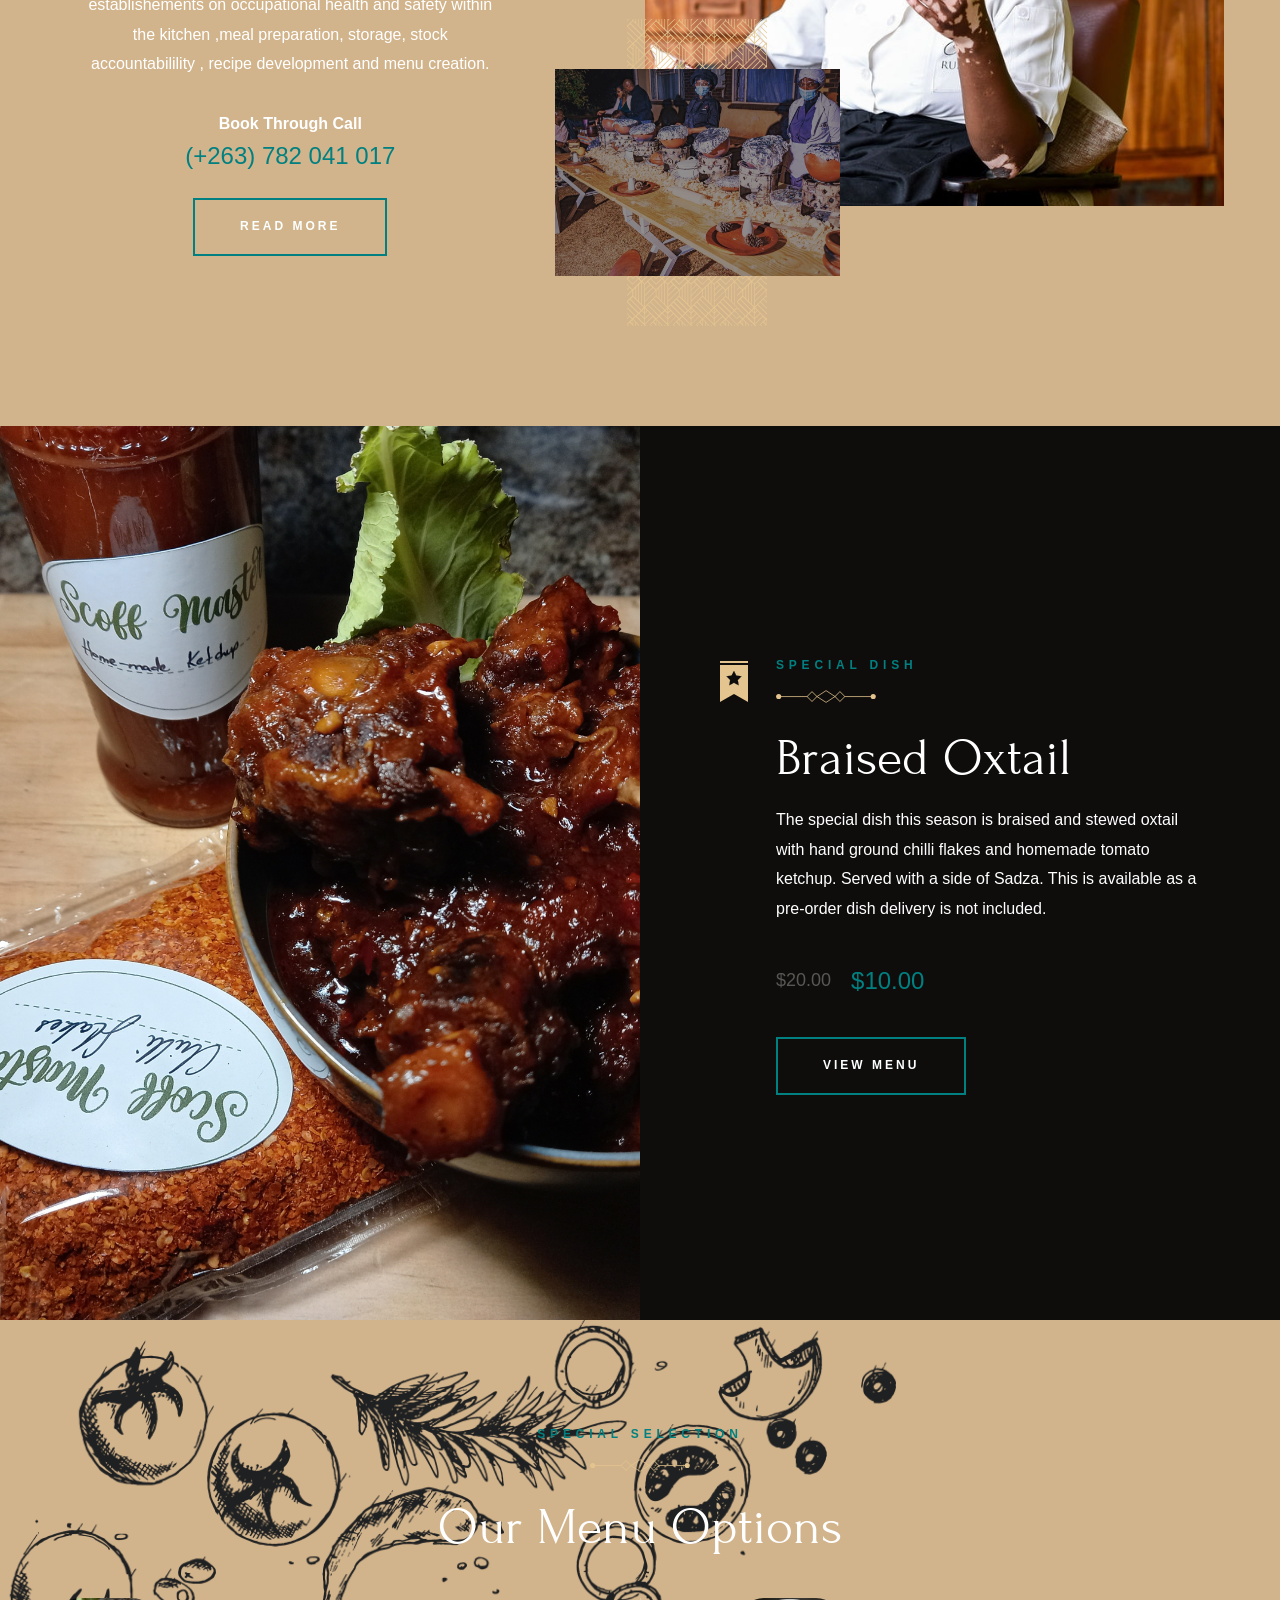
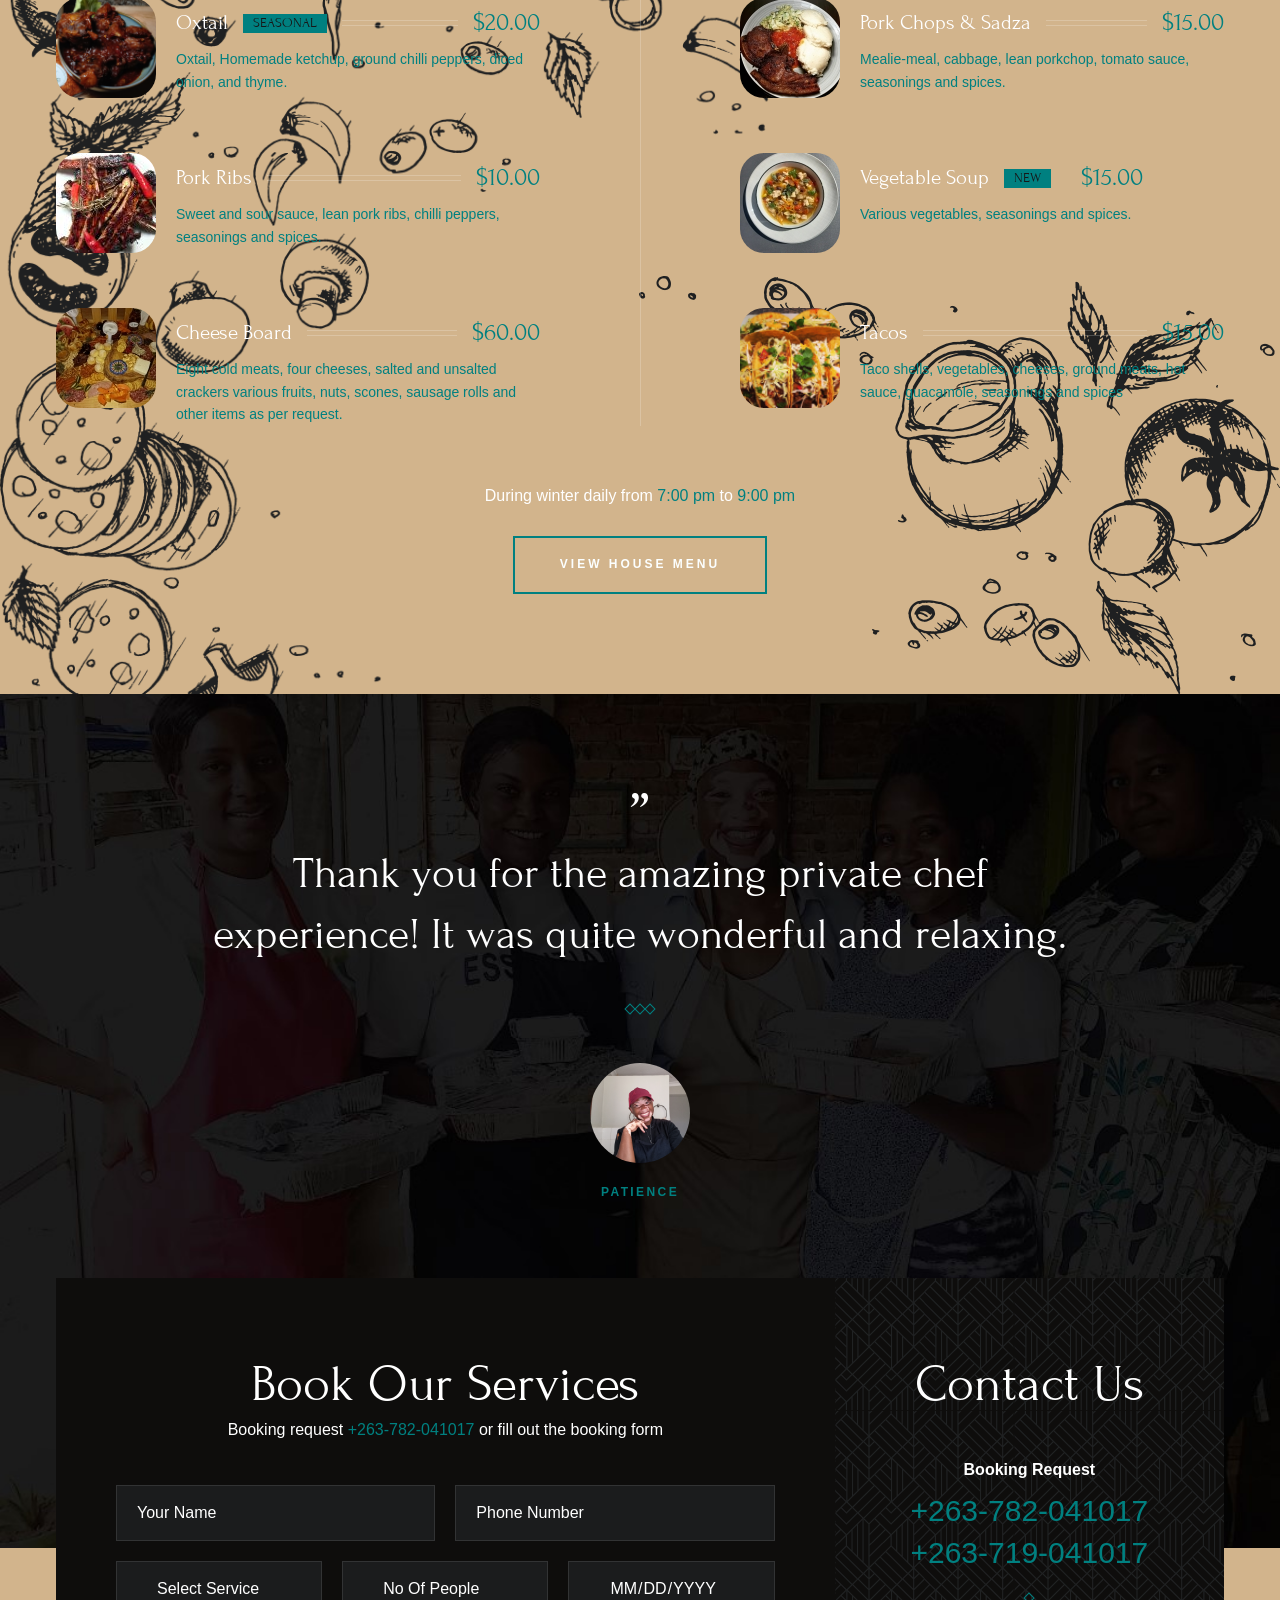
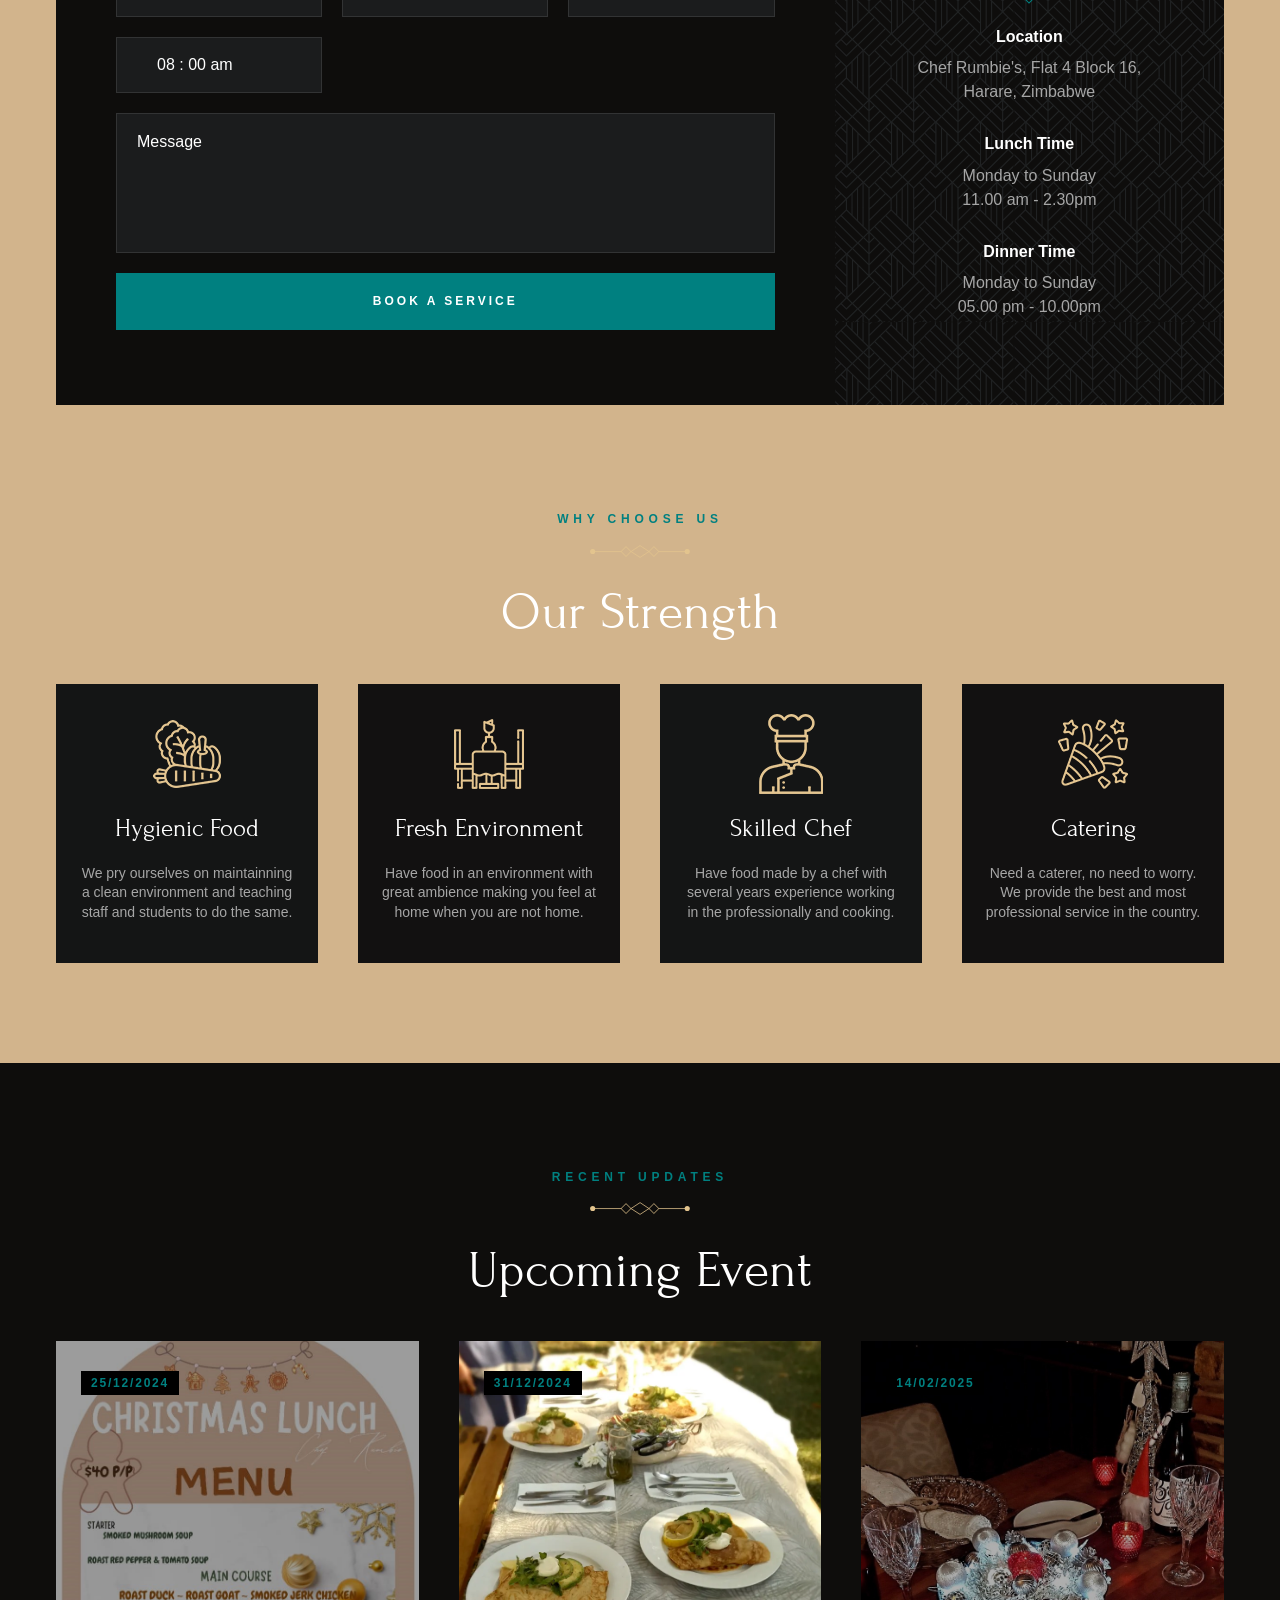
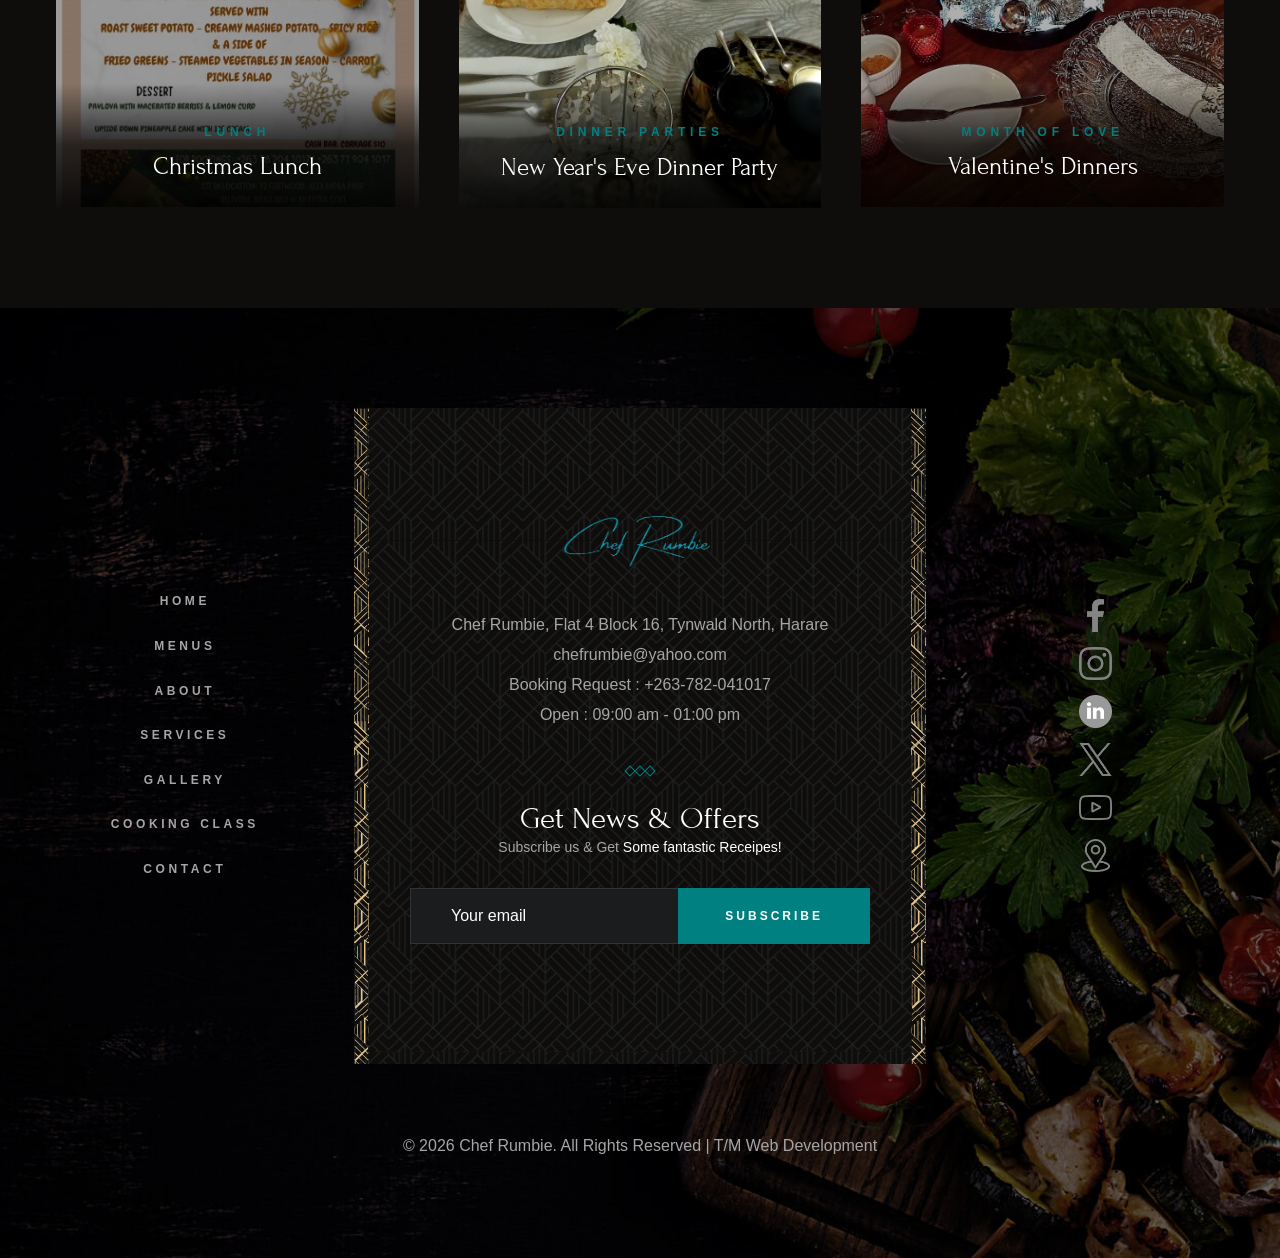
==== commit 4af4ae85: "Add files via upload" ====
--- a/index.html
+++ b/index.html
@@ -171,7 +171,7 @@
     <header class="header" data-header id="header">
       <div class="container">
         <a href="index.html" class="logo">
-      <img src="logo.png" alt="facebook icon" width="33" height="33">
+      <img src="logo.png" alt="facebook icon" width="130" height="130">
         </a>
 
         <nav class="navbar" data-navbar>
@@ -180,7 +180,7 @@
           </button>
 
           <a href="#" class="logo">
-             <img src="logo.png" alt="facebook icon" width="33" height="33">
+             <img src="logo.png" alt="facebook icon" width="130" height="130">
           </a>
 
           <ul class="navbar-list">
